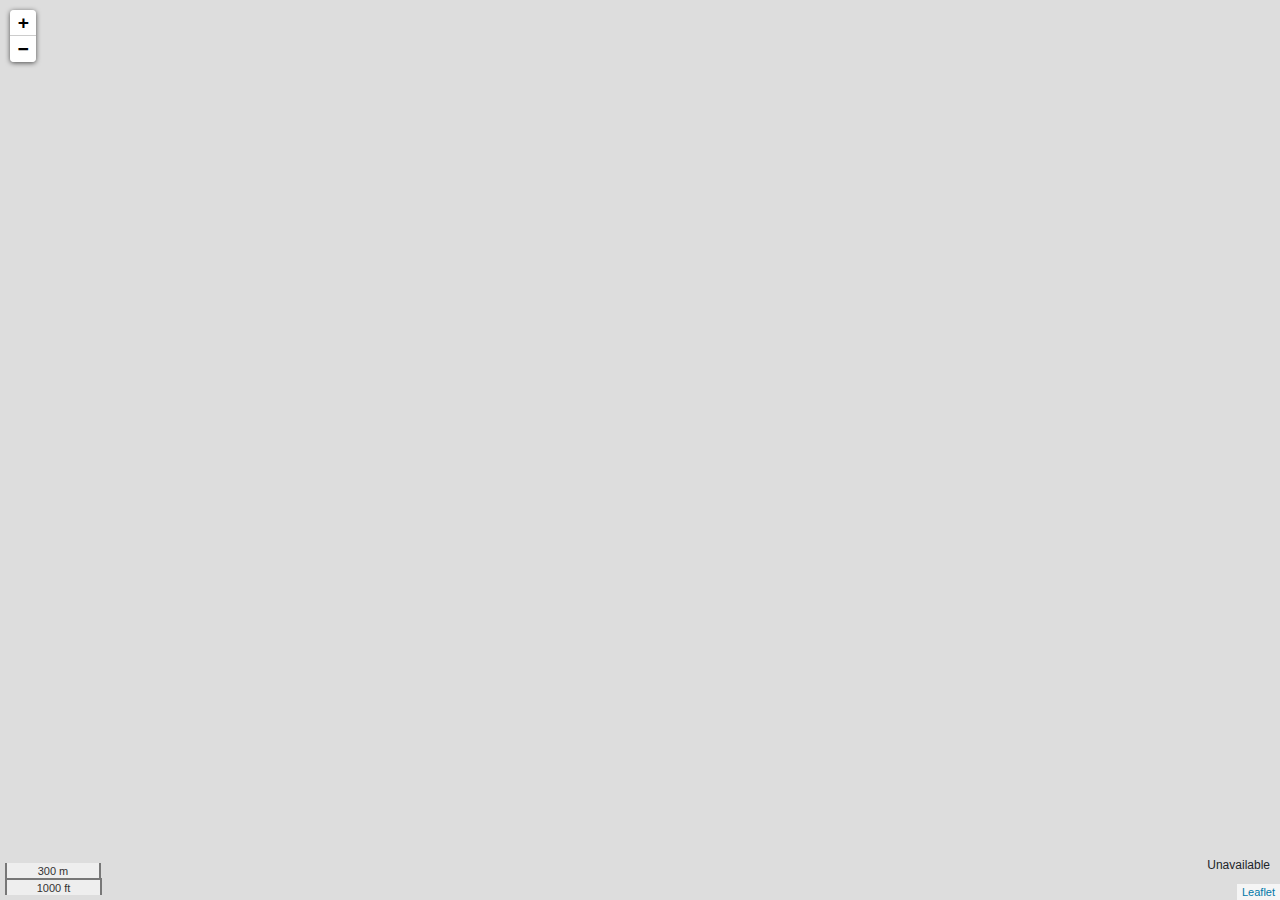
==== src/main/resources/public/siri-xlite-cli/index.html @ 89c077d2 "[DSU] le 03/07/2020" ====
<!doctype html><html lang="en"><head><meta charset="utf-8"/><link rel="shortcut icon" href="./favicon.ico"/><meta name="viewport" content="width=device-width,initial-scale=1"/><meta name="theme-color" content="#000000"/><link rel="manifest" href="./manifest.json"/><title>React App</title><link href="./static/css/2.56f4e5ef.chunk.css" rel="stylesheet"><link href="./static/css/main.af7814a6.chunk.css" rel="stylesheet"></head><body><noscript>You need to enable JavaScript to run this app.</noscript><div id="root"></div><script>!function(l){function e(e){for(var r,t,n=e[0],o=e[1],u=e[2],f=0,i=[];f<n.length;f++)t=n[f],p[t]&&i.push(p[t][0]),p[t]=0;for(r in o)Object.prototype.hasOwnProperty.call(o,r)&&(l[r]=o[r]);for(s&&s(e);i.length;)i.shift()();return c.push.apply(c,u||[]),a()}function a(){for(var e,r=0;r<c.length;r++){for(var t=c[r],n=!0,o=1;o<t.length;o++){var u=t[o];0!==p[u]&&(n=!1)}n&&(c.splice(r--,1),e=f(f.s=t[0]))}return e}var t={},p={1:0},c=[];function f(e){if(t[e])return t[e].exports;var r=t[e]={i:e,l:!1,exports:{}};return l[e].call(r.exports,r,r.exports,f),r.l=!0,r.exports}f.m=l,f.c=t,f.d=function(e,r,t){f.o(e,r)||Object.defineProperty(e,r,{enumerable:!0,get:t})},f.r=function(e){"undefined"!=typeof Symbol&&Symbol.toStringTag&&Object.defineProperty(e,Symbol.toStringTag,{value:"Module"}),Object.defineProperty(e,"__esModule",{value:!0})},f.t=function(r,e){if(1&e&&(r=f(r)),8&e)return r;if(4&e&&"object"==typeof r&&r&&r.__esModule)return r;var t=Object.create(null);if(f.r(t),Object.defineProperty(t,"default",{enumerable:!0,value:r}),2&e&&"string"!=typeof r)for(var n in r)f.d(t,n,function(e){return r[e]}.bind(null,n));return t},f.n=function(e){var r=e&&e.__esModule?function(){return e.default}:function(){return e};return f.d(r,"a",r),r},f.o=function(e,r){return Object.prototype.hasOwnProperty.call(e,r)},f.p="./";var r=window.webpackJsonp=window.webpackJsonp||[],n=r.push.bind(r);r.push=e,r=r.slice();for(var o=0;o<r.length;o++)e(r[o]);var s=n;a()}([])</script><script src="./static/js/2.d2647ab5.chunk.js"></script><script src="./static/js/main.0f7b3282.chunk.js"></script></body></html>
---- src/main/resources/public/siri-xlite-cli/static/css/2.56f4e5ef.chunk.css ----
.leaflet-image-layer,.leaflet-layer,.leaflet-marker-icon,.leaflet-marker-shadow,.leaflet-pane,.leaflet-pane>canvas,.leaflet-pane>svg,.leaflet-tile,.leaflet-tile-container,.leaflet-zoom-box{position:absolute;left:0;top:0}.leaflet-container{overflow:hidden}.leaflet-marker-icon,.leaflet-marker-shadow,.leaflet-tile{-webkit-user-select:none;-moz-user-select:none;-ms-user-select:none;user-select:none;-webkit-user-drag:none}.leaflet-tile::-moz-selection{background:transparent}.leaflet-tile::selection{background:transparent}.leaflet-safari .leaflet-tile{image-rendering:-webkit-optimize-contrast}.leaflet-safari .leaflet-tile-container{width:1600px;height:1600px;-webkit-transform-origin:0 0}.leaflet-marker-icon,.leaflet-marker-shadow{display:block}.leaflet-container .leaflet-marker-pane img,.leaflet-container .leaflet-overlay-pane svg,.leaflet-container .leaflet-shadow-pane img,.leaflet-container .leaflet-tile,.leaflet-container .leaflet-tile-pane img,.leaflet-container img.leaflet-image-layer{max-width:none!important;max-height:none!important}.leaflet-container.leaflet-touch-zoom{touch-action:pan-x pan-y}.leaflet-container.leaflet-touch-drag{touch-action:none;touch-action:pinch-zoom}.leaflet-container.leaflet-touch-drag.leaflet-touch-zoom{touch-action:none}.leaflet-container{-webkit-tap-highlight-color:transparent}.leaflet-container a{-webkit-tap-highlight-color:rgba(51,181,229,.4)}.leaflet-tile{-webkit-filter:inherit;filter:inherit;visibility:hidden}.leaflet-tile-loaded{visibility:inherit}.leaflet-zoom-box{width:0;height:0;box-sizing:border-box;z-index:800}.leaflet-overlay-pane svg{-moz-user-select:none}.leaflet-pane{z-index:400}.leaflet-tile-pane{z-index:200}.leaflet-overlay-pane{z-index:400}.leaflet-shadow-pane{z-index:500}.leaflet-marker-pane{z-index:600}.leaflet-tooltip-pane{z-index:650}.leaflet-popup-pane{z-index:700}.leaflet-map-pane canvas{z-index:100}.leaflet-map-pane svg{z-index:200}.leaflet-vml-shape{width:1px;height:1px}.lvml{behavior:url(#default#VML);display:inline-block;position:absolute}.leaflet-control{position:relative;z-index:800;pointer-events:visiblePainted;pointer-events:auto}.leaflet-bottom,.leaflet-top{position:absolute;z-index:1000;pointer-events:none}.leaflet-top{top:0}.leaflet-right{right:0}.leaflet-bottom{bottom:0}.leaflet-left{left:0}.leaflet-control{float:left;clear:both}.leaflet-right .leaflet-control{float:right}.leaflet-top .leaflet-control{margin-top:10px}.leaflet-bottom .leaflet-control{margin-bottom:10px}.leaflet-left .leaflet-control{margin-left:10px}.leaflet-right .leaflet-control{margin-right:10px}.leaflet-fade-anim .leaflet-tile{will-change:opacity}.leaflet-fade-anim .leaflet-popup{opacity:0;-webkit-transition:opacity .2s linear;transition:opacity .2s linear}.leaflet-fade-anim .leaflet-map-pane .leaflet-popup{opacity:1}.leaflet-zoom-animated{-webkit-transform-origin:0 0;transform-origin:0 0}.leaflet-zoom-anim .leaflet-zoom-animated{will-change:transform;-webkit-transition:-webkit-transform .25s cubic-bezier(0,0,.25,1);transition:-webkit-transform .25s cubic-bezier(0,0,.25,1);transition:transform .25s cubic-bezier(0,0,.25,1);transition:transform .25s cubic-bezier(0,0,.25,1),-webkit-transform .25s cubic-bezier(0,0,.25,1)}.leaflet-pan-anim .leaflet-tile,.leaflet-zoom-anim .leaflet-tile{-webkit-transition:none;transition:none}.leaflet-zoom-anim .leaflet-zoom-hide{visibility:hidden}.leaflet-interactive{cursor:pointer}.leaflet-grab{cursor:-webkit-grab;cursor:grab}.leaflet-crosshair,.leaflet-crosshair .leaflet-interactive{cursor:crosshair}.leaflet-control,.leaflet-popup-pane{cursor:auto}.leaflet-dragging .leaflet-grab,.leaflet-dragging .leaflet-grab .leaflet-interactive,.leaflet-dragging .leaflet-marker-draggable{cursor:move;cursor:-webkit-grabbing;cursor:grabbing}.leaflet-image-layer,.leaflet-marker-icon,.leaflet-marker-shadow,.leaflet-pane>svg path,.leaflet-tile-container{pointer-events:none}.leaflet-image-layer.leaflet-interactive,.leaflet-marker-icon.leaflet-interactive,.leaflet-pane>svg path.leaflet-interactive,svg.leaflet-image-layer.leaflet-interactive path{pointer-events:visiblePainted;pointer-events:auto}.leaflet-container{background:#ddd;outline:0}.leaflet-container a{color:#0078a8}.leaflet-container a.leaflet-active{outline:2px solid orange}.leaflet-zoom-box{border:2px dotted #38f;background:hsla(0,0%,100%,.5)}.leaflet-container{font:12px/1.5 Helvetica Neue,Arial,Helvetica,sans-serif}.leaflet-bar{box-shadow:0 1px 5px rgba(0,0,0,.65);border-radius:4px}.leaflet-bar a,.leaflet-bar a:hover{background-color:#fff;border-bottom:1px solid #ccc;width:26px;height:26px;line-height:26px;display:block;text-align:center;text-decoration:none;color:#000}.leaflet-bar a,.leaflet-control-layers-toggle{background-position:50% 50%;background-repeat:no-repeat;display:block}.leaflet-bar a:hover{background-color:#f4f4f4}.leaflet-bar a:first-child{border-top-left-radius:4px;border-top-right-radius:4px}.leaflet-bar a:last-child{border-bottom-left-radius:4px;border-bottom-right-radius:4px;border-bottom:none}.leaflet-bar a.leaflet-disabled{cursor:default;background-color:#f4f4f4;color:#bbb}.leaflet-touch .leaflet-bar a{width:30px;height:30px;line-height:30px}.leaflet-touch .leaflet-bar a:first-child{border-top-left-radius:2px;border-top-right-radius:2px}.leaflet-touch .leaflet-bar a:last-child{border-bottom-left-radius:2px;border-bottom-right-radius:2px}.leaflet-control-zoom-in,.leaflet-control-zoom-out{font:700 18px Lucida Console,Monaco,monospace;text-indent:1px}.leaflet-touch .leaflet-control-zoom-in,.leaflet-touch .leaflet-control-zoom-out{font-size:22px}.leaflet-control-layers{box-shadow:0 1px 5px rgba(0,0,0,.4);background:#fff;border-radius:5px}.leaflet-control-layers-toggle{background-image:url([data-uri]);width:36px;height:36px}.leaflet-retina .leaflet-control-layers-toggle{background-image:url([data-uri]);background-size:26px 26px}.leaflet-touch .leaflet-control-layers-toggle{width:44px;height:44px}.leaflet-control-layers-expanded .leaflet-control-layers-toggle,.leaflet-control-layers .leaflet-control-layers-list{display:none}.leaflet-control-layers-expanded .leaflet-control-layers-list{display:block;position:relative}.leaflet-control-layers-expanded{padding:6px 10px 6px 6px;color:#333;background:#fff}.leaflet-control-layers-scrollbar{overflow-y:scroll;overflow-x:hidden;padding-right:5px}.leaflet-control-layers-selector{margin-top:2px;position:relative;top:1px}.leaflet-control-layers label{display:block}.leaflet-control-layers-separator{height:0;border-top:1px solid #ddd;margin:5px -10px 5px -6px}.leaflet-default-icon-path{background-image:url([data-uri])}.leaflet-container .leaflet-control-attribution{background:#fff;background:hsla(0,0%,100%,.7);margin:0}.leaflet-control-attribution,.leaflet-control-scale-line{padding:0 5px;color:#333}.leaflet-control-attribution a{text-decoration:none}.leaflet-control-attribution a:hover{text-decoration:underline}.leaflet-container .leaflet-control-attribution,.leaflet-container .leaflet-control-scale{font-size:11px}.leaflet-left .leaflet-control-scale{margin-left:5px}.leaflet-bottom .leaflet-control-scale{margin-bottom:5px}.leaflet-control-scale-line{border:2px solid #777;border-top:none;line-height:1.1;padding:2px 5px 1px;font-size:11px;white-space:nowrap;overflow:hidden;box-sizing:border-box;background:#fff;background:hsla(0,0%,100%,.5)}.leaflet-control-scale-line:not(:first-child){border-top:2px solid #777;border-bottom:none;margin-top:-2px}.leaflet-control-scale-line:not(:first-child):not(:last-child){border-bottom:2px solid #777}.leaflet-touch .leaflet-bar,.leaflet-touch .leaflet-control-attribution,.leaflet-touch .leaflet-control-layers{box-shadow:none}.leaflet-touch .leaflet-bar,.leaflet-touch .leaflet-control-layers{border:2px solid rgba(0,0,0,.2);background-clip:padding-box}.leaflet-popup{position:absolute;text-align:center;margin-bottom:20px}.leaflet-popup-content-wrapper{padding:1px;text-align:left;border-radius:12px}.leaflet-popup-content{margin:13px 19px;line-height:1.4}.leaflet-popup-content p{margin:18px 0}.leaflet-popup-tip-container{width:40px;height:20px;position:absolute;left:50%;margin-left:-20px;overflow:hidden;pointer-events:none}.leaflet-popup-tip{width:17px;height:17px;padding:1px;margin:-10px auto 0;-webkit-transform:rotate(45deg);transform:rotate(45deg)}.leaflet-popup-content-wrapper,.leaflet-popup-tip{background:#fff;color:#333;box-shadow:0 3px 14px rgba(0,0,0,.4)}.leaflet-container a.leaflet-popup-close-button{position:absolute;top:0;right:0;padding:4px 4px 0 0;border:none;text-align:center;width:18px;height:14px;font:16px/14px Tahoma,Verdana,sans-serif;color:#c3c3c3;text-decoration:none;font-weight:700;background:transparent}.leaflet-container a.leaflet-popup-close-button:hover{color:#999}.leaflet-popup-scrolled{overflow:auto;border-bottom:1px solid #ddd;border-top:1px solid #ddd}.leaflet-oldie .leaflet-popup-content-wrapper{zoom:1}.leaflet-oldie .leaflet-popup-tip{width:24px;margin:0 auto;-ms-filter:"progid:DXImageTransform.Microsoft.Matrix(M11=0.70710678, M12=0.70710678, M21=-0.70710678, M22=0.70710678)";filter:progid:DXImageTransform.Microsoft.Matrix(M11=0.70710678,M12=0.70710678,M21=-0.70710678,M22=0.70710678)}.leaflet-oldie .leaflet-popup-tip-container{margin-top:-1px}.leaflet-oldie .leaflet-control-layers,.leaflet-oldie .leaflet-control-zoom,.leaflet-oldie .leaflet-popup-content-wrapper,.leaflet-oldie .leaflet-popup-tip{border:1px solid #999}.leaflet-div-icon{background:#fff;border:1px solid #666}.leaflet-tooltip{position:absolute;padding:6px;background-color:#fff;border:1px solid #fff;border-radius:3px;color:#222;white-space:nowrap;-webkit-user-select:none;-moz-user-select:none;-ms-user-select:none;user-select:none;pointer-events:none;box-shadow:0 1px 3px rgba(0,0,0,.4)}.leaflet-tooltip.leaflet-clickable{cursor:pointer;pointer-events:auto}.leaflet-tooltip-bottom:before,.leaflet-tooltip-left:before,.leaflet-tooltip-right:before,.leaflet-tooltip-top:before{position:absolute;pointer-events:none;border:6px solid transparent;background:transparent;content:""}.leaflet-tooltip-bottom{margin-top:6px}.leaflet-tooltip-top{margin-top:-6px}.leaflet-tooltip-bottom:before,.leaflet-tooltip-top:before{left:50%;margin-left:-6px}.leaflet-tooltip-top:before{bottom:0;margin-bottom:-12px;border-top-color:#fff}.leaflet-tooltip-bottom:before{top:0;margin-top:-12px;margin-left:-6px;border-bottom-color:#fff}.leaflet-tooltip-left{margin-left:-6px}.leaflet-tooltip-right{margin-left:6px}.leaflet-tooltip-left:before,.leaflet-tooltip-right:before{top:50%;margin-top:-6px}.leaflet-tooltip-left:before{right:0;margin-right:-12px;border-left-color:#fff}.leaflet-tooltip-right:before{left:0;margin-left:-12px;border-right-color:#fff}

/*!
 * Bootstrap v4.5.0 (https://getbootstrap.com/)
 * Copyright 2011-2020 The Bootstrap Authors
 * Copyright 2011-2020 Twitter, Inc.
 * Licensed under MIT (https://github.com/twbs/bootstrap/blob/master/LICENSE)
 */:root{--blue:#007bff;--indigo:#6610f2;--purple:#6f42c1;--pink:#e83e8c;--red:#dc3545;--orange:#fd7e14;--yellow:#ffc107;--green:#28a745;--teal:#20c997;--cyan:#17a2b8;--white:#fff;--gray:#6c757d;--gray-dark:#343a40;--primary:#007bff;--secondary:#6c757d;--success:#28a745;--info:#17a2b8;--warning:#ffc107;--danger:#dc3545;--light:#f8f9fa;--dark:#343a40;--breakpoint-xs:0;--breakpoint-sm:576px;--breakpoint-md:768px;--breakpoint-lg:992px;--breakpoint-xl:1200px;--font-family-sans-serif:-apple-system,BlinkMacSystemFont,"Segoe UI",Roboto,"Helvetica Neue",Arial,"Noto Sans",sans-serif,"Apple Color Emoji","Segoe UI Emoji","Segoe UI Symbol","Noto Color Emoji";--font-family-monospace:SFMono-Regular,Menlo,Monaco,Consolas,"Liberation Mono","Courier New",monospace}*,:after,:before{box-sizing:border-box}html{font-family:sans-serif;line-height:1.15;-webkit-text-size-adjust:100%;-webkit-tap-highlight-color:rgba(0,0,0,0)}article,aside,figcaption,figure,footer,header,hgroup,main,nav,section{display:block}body{margin:0;font-family:-apple-system,BlinkMacSystemFont,Segoe UI,Roboto,Helvetica Neue,Arial,Noto Sans,sans-serif,Apple Color Emoji,Segoe UI Emoji,Segoe UI Symbol,Noto Color Emoji;font-size:1rem;font-weight:400;line-height:1.5;color:#212529;text-align:left;background-color:#fff}[tabindex="-1"]:focus:not(:focus-visible){outline:0!important}hr{box-sizing:content-box;height:0;overflow:visible}h1,h2,h3,h4,h5,h6{margin-top:0;margin-bottom:.5rem}p{margin-top:0;margin-bottom:1rem}abbr[data-original-title],abbr[title]{text-decoration:underline;-webkit-text-decoration:underline dotted;text-decoration:underline dotted;cursor:help;border-bottom:0;-webkit-text-decoration-skip-ink:none;text-decoration-skip-ink:none}address{font-style:normal;line-height:inherit}address,dl,ol,ul{margin-bottom:1rem}dl,ol,ul{margin-top:0}ol ol,ol ul,ul ol,ul ul{margin-bottom:0}dt{font-weight:700}dd{margin-bottom:.5rem;margin-left:0}blockquote{margin:0 0 1rem}b,strong{font-weight:bolder}small{font-size:80%}sub,sup{position:relative;font-size:75%;line-height:0;vertical-align:baseline}sub{bottom:-.25em}sup{top:-.5em}a{color:#007bff;text-decoration:none;background-color:transparent}a:hover{color:#0056b3;text-decoration:underline}a:not([href]),a:not([href]):hover{color:inherit;text-decoration:none}code,kbd,pre,samp{font-family:SFMono-Regular,Menlo,Monaco,Consolas,Liberation Mono,Courier New,monospace;font-size:1em}pre{margin-top:0;margin-bottom:1rem;overflow:auto;-ms-overflow-style:scrollbar}figure{margin:0 0 1rem}img{border-style:none}img,svg{vertical-align:middle}svg{overflow:hidden}table{border-collapse:collapse}caption{padding-top:.75rem;padding-bottom:.75rem;color:#6c757d;text-align:left;caption-side:bottom}th{text-align:inherit}label{display:inline-block;margin-bottom:.5rem}button{border-radius:0}button:focus{outline:1px dotted;outline:5px auto -webkit-focus-ring-color}button,input,optgroup,select,textarea{margin:0;font-family:inherit;font-size:inherit;line-height:inherit}button,input{overflow:visible}button,select{text-transform:none}[role=button]{cursor:pointer}select{word-wrap:normal}[type=button],[type=reset],[type=submit],button{-webkit-appearance:button}[type=button]:not(:disabled),[type=reset]:not(:disabled),[type=submit]:not(:disabled),button:not(:disabled){cursor:pointer}[type=button]::-moz-focus-inner,[type=reset]::-moz-focus-inner,[type=submit]::-moz-focus-inner,button::-moz-focus-inner{padding:0;border-style:none}input[type=checkbox],input[type=radio]{box-sizing:border-box;padding:0}textarea{overflow:auto;resize:vertical}fieldset{min-width:0;padding:0;margin:0;border:0}legend{display:block;width:100%;max-width:100%;padding:0;margin-bottom:.5rem;font-size:1.5rem;line-height:inherit;color:inherit;white-space:normal}progress{vertical-align:baseline}[type=number]::-webkit-inner-spin-button,[type=number]::-webkit-outer-spin-button{height:auto}[type=search]{outline-offset:-2px;-webkit-appearance:none}[type=search]::-webkit-search-decoration{-webkit-appearance:none}::-webkit-file-upload-button{font:inherit;-webkit-appearance:button}output{display:inline-block}summary{display:list-item;cursor:pointer}template{display:none}[hidden]{display:none!important}.h1,.h2,.h3,.h4,.h5,.h6,h1,h2,h3,h4,h5,h6{margin-bottom:.5rem;font-weight:500;line-height:1.2}.h1,h1{font-size:2.5rem}.h2,h2{font-size:2rem}.h3,h3{font-size:1.75rem}.h4,h4{font-size:1.5rem}.h5,h5{font-size:1.25rem}.h6,h6{font-size:1rem}.lead{font-size:1.25rem;font-weight:300}.display-1{font-size:6rem}.display-1,.display-2{font-weight:300;line-height:1.2}.display-2{font-size:5.5rem}.display-3{font-size:4.5rem}.display-3,.display-4{font-weight:300;line-height:1.2}.display-4{font-size:3.5rem}hr{margin-top:1rem;margin-bottom:1rem;border:0;border-top:1px solid rgba(0,0,0,.1)}.small,small{font-size:80%;font-weight:400}.mark,mark{padding:.2em;background-color:#fcf8e3}.list-inline,.list-unstyled{padding-left:0;list-style:none}.list-inline-item{display:inline-block}.list-inline-item:not(:last-child){margin-right:.5rem}.initialism{font-size:90%;text-transform:uppercase}.blockquote{margin-bottom:1rem;font-size:1.25rem}.blockquote-footer{display:block;font-size:80%;color:#6c757d}.blockquote-footer:before{content:"\2014\00A0"}.img-fluid,.img-thumbnail{max-width:100%;height:auto}.img-thumbnail{padding:.25rem;background-color:#fff;border:1px solid #dee2e6;border-radius:.25rem}.figure{display:inline-block}.figure-img{margin-bottom:.5rem;line-height:1}.figure-caption{font-size:90%;color:#6c757d}code{font-size:87.5%;color:#e83e8c;word-wrap:break-word}a>code{color:inherit}kbd{padding:.2rem .4rem;font-size:87.5%;color:#fff;background-color:#212529;border-radius:.2rem}kbd kbd{padding:0;font-size:100%;font-weight:700}pre{display:block;font-size:87.5%;color:#212529}pre code{font-size:inherit;color:inherit;word-break:normal}.pre-scrollable{max-height:340px;overflow-y:scroll}.container{width:100%;padding-right:15px;padding-left:15px;margin-right:auto;margin-left:auto}@media (min-width:576px){.container{max-width:540px}}@media (min-width:768px){.container{max-width:720px}}@media (min-width:992px){.container{max-width:960px}}@media (min-width:1200px){.container{max-width:1140px}}.container-fluid,.container-lg,.container-md,.container-sm,.container-xl{width:100%;padding-right:15px;padding-left:15px;margin-right:auto;margin-left:auto}@media (min-width:576px){.container,.container-sm{max-width:540px}}@media (min-width:768px){.container,.container-md,.container-sm{max-width:720px}}@media (min-width:992px){.container,.container-lg,.container-md,.container-sm{max-width:960px}}@media (min-width:1200px){.container,.container-lg,.container-md,.container-sm,.container-xl{max-width:1140px}}.row{display:flex;flex-wrap:wrap;margin-right:-15px;margin-left:-15px}.no-gutters{margin-right:0;margin-left:0}.no-gutters>.col,.no-gutters>[class*=col-]{padding-right:0;padding-left:0}.col,.col-1,.col-2,.col-3,.col-4,.col-5,.col-6,.col-7,.col-8,.col-9,.col-10,.col-11,.col-12,.col-auto,.col-lg,.col-lg-1,.col-lg-2,.col-lg-3,.col-lg-4,.col-lg-5,.col-lg-6,.col-lg-7,.col-lg-8,.col-lg-9,.col-lg-10,.col-lg-11,.col-lg-12,.col-lg-auto,.col-md,.col-md-1,.col-md-2,.col-md-3,.col-md-4,.col-md-5,.col-md-6,.col-md-7,.col-md-8,.col-md-9,.col-md-10,.col-md-11,.col-md-12,.col-md-auto,.col-sm,.col-sm-1,.col-sm-2,.col-sm-3,.col-sm-4,.col-sm-5,.col-sm-6,.col-sm-7,.col-sm-8,.col-sm-9,.col-sm-10,.col-sm-11,.col-sm-12,.col-sm-auto,.col-xl,.col-xl-1,.col-xl-2,.col-xl-3,.col-xl-4,.col-xl-5,.col-xl-6,.col-xl-7,.col-xl-8,.col-xl-9,.col-xl-10,.col-xl-11,.col-xl-12,.col-xl-auto{position:relative;width:100%;padding-right:15px;padding-left:15px}.col{flex-basis:0;flex-grow:1;min-width:0;max-width:100%}.row-cols-1>*{flex:0 0 100%;max-width:100%}.row-cols-2>*{flex:0 0 50%;max-width:50%}.row-cols-3>*{flex:0 0 33.333333%;max-width:33.333333%}.row-cols-4>*{flex:0 0 25%;max-width:25%}.row-cols-5>*{flex:0 0 20%;max-width:20%}.row-cols-6>*{flex:0 0 16.666667%;max-width:16.666667%}.col-auto{flex:0 0 auto;width:auto;max-width:100%}.col-1{flex:0 0 8.333333%;max-width:8.333333%}.col-2{flex:0 0 16.666667%;max-width:16.666667%}.col-3{flex:0 0 25%;max-width:25%}.col-4{flex:0 0 33.333333%;max-width:33.333333%}.col-5{flex:0 0 41.666667%;max-width:41.666667%}.col-6{flex:0 0 50%;max-width:50%}.col-7{flex:0 0 58.333333%;max-width:58.333333%}.col-8{flex:0 0 66.666667%;max-width:66.666667%}.col-9{flex:0 0 75%;max-width:75%}.col-10{flex:0 0 83.333333%;max-width:83.333333%}.col-11{flex:0 0 91.666667%;max-width:91.666667%}.col-12{flex:0 0 100%;max-width:100%}.order-first{order:-1}.order-last{order:13}.order-0{order:0}.order-1{order:1}.order-2{order:2}.order-3{order:3}.order-4{order:4}.order-5{order:5}.order-6{order:6}.order-7{order:7}.order-8{order:8}.order-9{order:9}.order-10{order:10}.order-11{order:11}.order-12{order:12}.offset-1{margin-left:8.333333%}.offset-2{margin-left:16.666667%}.offset-3{margin-left:25%}.offset-4{margin-left:33.333333%}.offset-5{margin-left:41.666667%}.offset-6{margin-left:50%}.offset-7{margin-left:58.333333%}.offset-8{margin-left:66.666667%}.offset-9{margin-left:75%}.offset-10{margin-left:83.333333%}.offset-11{margin-left:91.666667%}@media (min-width:576px){.col-sm{flex-basis:0;flex-grow:1;min-width:0;max-width:100%}.row-cols-sm-1>*{flex:0 0 100%;max-width:100%}.row-cols-sm-2>*{flex:0 0 50%;max-width:50%}.row-cols-sm-3>*{flex:0 0 33.333333%;max-width:33.333333%}.row-cols-sm-4>*{flex:0 0 25%;max-width:25%}.row-cols-sm-5>*{flex:0 0 20%;max-width:20%}.row-cols-sm-6>*{flex:0 0 16.666667%;max-width:16.666667%}.col-sm-auto{flex:0 0 auto;width:auto;max-width:100%}.col-sm-1{flex:0 0 8.333333%;max-width:8.333333%}.col-sm-2{flex:0 0 16.666667%;max-width:16.666667%}.col-sm-3{flex:0 0 25%;max-width:25%}.col-sm-4{flex:0 0 33.333333%;max-width:33.333333%}.col-sm-5{flex:0 0 41.666667%;max-width:41.666667%}.col-sm-6{flex:0 0 50%;max-width:50%}.col-sm-7{flex:0 0 58.333333%;max-width:58.333333%}.col-sm-8{flex:0 0 66.666667%;max-width:66.666667%}.col-sm-9{flex:0 0 75%;max-width:75%}.col-sm-10{flex:0 0 83.333333%;max-width:83.333333%}.col-sm-11{flex:0 0 91.666667%;max-width:91.666667%}.col-sm-12{flex:0 0 100%;max-width:100%}.order-sm-first{order:-1}.order-sm-last{order:13}.order-sm-0{order:0}.order-sm-1{order:1}.order-sm-2{order:2}.order-sm-3{order:3}.order-sm-4{order:4}.order-sm-5{order:5}.order-sm-6{order:6}.order-sm-7{order:7}.order-sm-8{order:8}.order-sm-9{order:9}.order-sm-10{order:10}.order-sm-11{order:11}.order-sm-12{order:12}.offset-sm-0{margin-left:0}.offset-sm-1{margin-left:8.333333%}.offset-sm-2{margin-left:16.666667%}.offset-sm-3{margin-left:25%}.offset-sm-4{margin-left:33.333333%}.offset-sm-5{margin-left:41.666667%}.offset-sm-6{margin-left:50%}.offset-sm-7{margin-left:58.333333%}.offset-sm-8{margin-left:66.666667%}.offset-sm-9{margin-left:75%}.offset-sm-10{margin-left:83.333333%}.offset-sm-11{margin-left:91.666667%}}@media (min-width:768px){.col-md{flex-basis:0;flex-grow:1;min-width:0;max-width:100%}.row-cols-md-1>*{flex:0 0 100%;max-width:100%}.row-cols-md-2>*{flex:0 0 50%;max-width:50%}.row-cols-md-3>*{flex:0 0 33.333333%;max-width:33.333333%}.row-cols-md-4>*{flex:0 0 25%;max-width:25%}.row-cols-md-5>*{flex:0 0 20%;max-width:20%}.row-cols-md-6>*{flex:0 0 16.666667%;max-width:16.666667%}.col-md-auto{flex:0 0 auto;width:auto;max-width:100%}.col-md-1{flex:0 0 8.333333%;max-width:8.333333%}.col-md-2{flex:0 0 16.666667%;max-width:16.666667%}.col-md-3{flex:0 0 25%;max-width:25%}.col-md-4{flex:0 0 33.333333%;max-width:33.333333%}.col-md-5{flex:0 0 41.666667%;max-width:41.666667%}.col-md-6{flex:0 0 50%;max-width:50%}.col-md-7{flex:0 0 58.333333%;max-width:58.333333%}.col-md-8{flex:0 0 66.666667%;max-width:66.666667%}.col-md-9{flex:0 0 75%;max-width:75%}.col-md-10{flex:0 0 83.333333%;max-width:83.333333%}.col-md-11{flex:0 0 91.666667%;max-width:91.666667%}.col-md-12{flex:0 0 100%;max-width:100%}.order-md-first{order:-1}.order-md-last{order:13}.order-md-0{order:0}.order-md-1{order:1}.order-md-2{order:2}.order-md-3{order:3}.order-md-4{order:4}.order-md-5{order:5}.order-md-6{order:6}.order-md-7{order:7}.order-md-8{order:8}.order-md-9{order:9}.order-md-10{order:10}.order-md-11{order:11}.order-md-12{order:12}.offset-md-0{margin-left:0}.offset-md-1{margin-left:8.333333%}.offset-md-2{margin-left:16.666667%}.offset-md-3{margin-left:25%}.offset-md-4{margin-left:33.333333%}.offset-md-5{margin-left:41.666667%}.offset-md-6{margin-left:50%}.offset-md-7{margin-left:58.333333%}.offset-md-8{margin-left:66.666667%}.offset-md-9{margin-left:75%}.offset-md-10{margin-left:83.333333%}.offset-md-11{margin-left:91.666667%}}@media (min-width:992px){.col-lg{flex-basis:0;flex-grow:1;min-width:0;max-width:100%}.row-cols-lg-1>*{flex:0 0 100%;max-width:100%}.row-cols-lg-2>*{flex:0 0 50%;max-width:50%}.row-cols-lg-3>*{flex:0 0 33.333333%;max-width:33.333333%}.row-cols-lg-4>*{flex:0 0 25%;max-width:25%}.row-cols-lg-5>*{flex:0 0 20%;max-width:20%}.row-cols-lg-6>*{flex:0 0 16.666667%;max-width:16.666667%}.col-lg-auto{flex:0 0 auto;width:auto;max-width:100%}.col-lg-1{flex:0 0 8.333333%;max-width:8.333333%}.col-lg-2{flex:0 0 16.666667%;max-width:16.666667%}.col-lg-3{flex:0 0 25%;max-width:25%}.col-lg-4{flex:0 0 33.333333%;max-width:33.333333%}.col-lg-5{flex:0 0 41.666667%;max-width:41.666667%}.col-lg-6{flex:0 0 50%;max-width:50%}.col-lg-7{flex:0 0 58.333333%;max-width:58.333333%}.col-lg-8{flex:0 0 66.666667%;max-width:66.666667%}.col-lg-9{flex:0 0 75%;max-width:75%}.col-lg-10{flex:0 0 83.333333%;max-width:83.333333%}.col-lg-11{flex:0 0 91.666667%;max-width:91.666667%}.col-lg-12{flex:0 0 100%;max-width:100%}.order-lg-first{order:-1}.order-lg-last{order:13}.order-lg-0{order:0}.order-lg-1{order:1}.order-lg-2{order:2}.order-lg-3{order:3}.order-lg-4{order:4}.order-lg-5{order:5}.order-lg-6{order:6}.order-lg-7{order:7}.order-lg-8{order:8}.order-lg-9{order:9}.order-lg-10{order:10}.order-lg-11{order:11}.order-lg-12{order:12}.offset-lg-0{margin-left:0}.offset-lg-1{margin-left:8.333333%}.offset-lg-2{margin-left:16.666667%}.offset-lg-3{margin-left:25%}.offset-lg-4{margin-left:33.333333%}.offset-lg-5{margin-left:41.666667%}.offset-lg-6{margin-left:50%}.offset-lg-7{margin-left:58.333333%}.offset-lg-8{margin-left:66.666667%}.offset-lg-9{margin-left:75%}.offset-lg-10{margin-left:83.333333%}.offset-lg-11{margin-left:91.666667%}}@media (min-width:1200px){.col-xl{flex-basis:0;flex-grow:1;min-width:0;max-width:100%}.row-cols-xl-1>*{flex:0 0 100%;max-width:100%}.row-cols-xl-2>*{flex:0 0 50%;max-width:50%}.row-cols-xl-3>*{flex:0 0 33.333333%;max-width:33.333333%}.row-cols-xl-4>*{flex:0 0 25%;max-width:25%}.row-cols-xl-5>*{flex:0 0 20%;max-width:20%}.row-cols-xl-6>*{flex:0 0 16.666667%;max-width:16.666667%}.col-xl-auto{flex:0 0 auto;width:auto;max-width:100%}.col-xl-1{flex:0 0 8.333333%;max-width:8.333333%}.col-xl-2{flex:0 0 16.666667%;max-width:16.666667%}.col-xl-3{flex:0 0 25%;max-width:25%}.col-xl-4{flex:0 0 33.333333%;max-width:33.333333%}.col-xl-5{flex:0 0 41.666667%;max-width:41.666667%}.col-xl-6{flex:0 0 50%;max-width:50%}.col-xl-7{flex:0 0 58.333333%;max-width:58.333333%}.col-xl-8{flex:0 0 66.666667%;max-width:66.666667%}.col-xl-9{flex:0 0 75%;max-width:75%}.col-xl-10{flex:0 0 83.333333%;max-width:83.333333%}.col-xl-11{flex:0 0 91.666667%;max-width:91.666667%}.col-xl-12{flex:0 0 100%;max-width:100%}.order-xl-first{order:-1}.order-xl-last{order:13}.order-xl-0{order:0}.order-xl-1{order:1}.order-xl-2{order:2}.order-xl-3{order:3}.order-xl-4{order:4}.order-xl-5{order:5}.order-xl-6{order:6}.order-xl-7{order:7}.order-xl-8{order:8}.order-xl-9{order:9}.order-xl-10{order:10}.order-xl-11{order:11}.order-xl-12{order:12}.offset-xl-0{margin-left:0}.offset-xl-1{margin-left:8.333333%}.offset-xl-2{margin-left:16.666667%}.offset-xl-3{margin-left:25%}.offset-xl-4{margin-left:33.333333%}.offset-xl-5{margin-left:41.666667%}.offset-xl-6{margin-left:50%}.offset-xl-7{margin-left:58.333333%}.offset-xl-8{margin-left:66.666667%}.offset-xl-9{margin-left:75%}.offset-xl-10{margin-left:83.333333%}.offset-xl-11{margin-left:91.666667%}}.table{width:100%;margin-bottom:1rem;color:#212529}.table td,.table th{padding:.75rem;vertical-align:top;border-top:1px solid #dee2e6}.table thead th{vertical-align:bottom;border-bottom:2px solid #dee2e6}.table tbody+tbody{border-top:2px solid #dee2e6}.table-sm td,.table-sm th{padding:.3rem}.table-bordered,.table-bordered td,.table-bordered th{border:1px solid #dee2e6}.table-bordered thead td,.table-bordered thead th{border-bottom-width:2px}.table-borderless tbody+tbody,.table-borderless td,.table-borderless th,.table-borderless thead th{border:0}.table-striped tbody tr:nth-of-type(odd){background-color:rgba(0,0,0,.05)}.table-hover tbody tr:hover{color:#212529;background-color:rgba(0,0,0,.075)}.table-primary,.table-primary>td,.table-primary>th{background-color:#b8daff}.table-primary tbody+tbody,.table-primary td,.table-primary th,.table-primary thead th{border-color:#7abaff}.table-hover .table-primary:hover,.table-hover .table-primary:hover>td,.table-hover .table-primary:hover>th{background-color:#9fcdff}.table-secondary,.table-secondary>td,.table-secondary>th{background-color:#d6d8db}.table-secondary tbody+tbody,.table-secondary td,.table-secondary th,.table-secondary thead th{border-color:#b3b7bb}.table-hover .table-secondary:hover,.table-hover .table-secondary:hover>td,.table-hover .table-secondary:hover>th{background-color:#c8cbcf}.table-success,.table-success>td,.table-success>th{background-color:#c3e6cb}.table-success tbody+tbody,.table-success td,.table-success th,.table-success thead th{border-color:#8fd19e}.table-hover .table-success:hover,.table-hover .table-success:hover>td,.table-hover .table-success:hover>th{background-color:#b1dfbb}.table-info,.table-info>td,.table-info>th{background-color:#bee5eb}.table-info tbody+tbody,.table-info td,.table-info th,.table-info thead th{border-color:#86cfda}.table-hover .table-info:hover,.table-hover .table-info:hover>td,.table-hover .table-info:hover>th{background-color:#abdde5}.table-warning,.table-warning>td,.table-warning>th{background-color:#ffeeba}.table-warning tbody+tbody,.table-warning td,.table-warning th,.table-warning thead th{border-color:#ffdf7e}.table-hover .table-warning:hover,.table-hover .table-warning:hover>td,.table-hover .table-warning:hover>th{background-color:#ffe8a1}.table-danger,.table-danger>td,.table-danger>th{background-color:#f5c6cb}.table-danger tbody+tbody,.table-danger td,.table-danger th,.table-danger thead th{border-color:#ed969e}.table-hover .table-danger:hover,.table-hover .table-danger:hover>td,.table-hover .table-danger:hover>th{background-color:#f1b0b7}.table-light,.table-light>td,.table-light>th{background-color:#fdfdfe}.table-light tbody+tbody,.table-light td,.table-light th,.table-light thead th{border-color:#fbfcfc}.table-hover .table-light:hover,.table-hover .table-light:hover>td,.table-hover .table-light:hover>th{background-color:#ececf6}.table-dark,.table-dark>td,.table-dark>th{background-color:#c6c8ca}.table-dark tbody+tbody,.table-dark td,.table-dark th,.table-dark thead th{border-color:#95999c}.table-hover .table-dark:hover,.table-hover .table-dark:hover>td,.table-hover .table-dark:hover>th{background-color:#b9bbbe}.table-active,.table-active>td,.table-active>th,.table-hover .table-active:hover,.table-hover .table-active:hover>td,.table-hover .table-active:hover>th{background-color:rgba(0,0,0,.075)}.table .thead-dark th{color:#fff;background-color:#343a40;border-color:#454d55}.table .thead-light th{color:#495057;background-color:#e9ecef;border-color:#dee2e6}.table-dark{color:#fff;background-color:#343a40}.table-dark td,.table-dark th,.table-dark thead th{border-color:#454d55}.table-dark.table-bordered{border:0}.table-dark.table-striped tbody tr:nth-of-type(odd){background-color:hsla(0,0%,100%,.05)}.table-dark.table-hover tbody tr:hover{color:#fff;background-color:hsla(0,0%,100%,.075)}@media (max-width:575.98px){.table-responsive-sm{display:block;width:100%;overflow-x:auto;-webkit-overflow-scrolling:touch}.table-responsive-sm>.table-bordered{border:0}}@media (max-width:767.98px){.table-responsive-md{display:block;width:100%;overflow-x:auto;-webkit-overflow-scrolling:touch}.table-responsive-md>.table-bordered{border:0}}@media (max-width:991.98px){.table-responsive-lg{display:block;width:100%;overflow-x:auto;-webkit-overflow-scrolling:touch}.table-responsive-lg>.table-bordered{border:0}}@media (max-width:1199.98px){.table-responsive-xl{display:block;width:100%;overflow-x:auto;-webkit-overflow-scrolling:touch}.table-responsive-xl>.table-bordered{border:0}}.table-responsive{display:block;width:100%;overflow-x:auto;-webkit-overflow-scrolling:touch}.table-responsive>.table-bordered{border:0}.form-control{display:block;width:100%;height:calc(1.5em + .75rem + 2px);padding:.375rem .75rem;font-size:1rem;font-weight:400;line-height:1.5;color:#495057;background-color:#fff;background-clip:padding-box;border:1px solid #ced4da;border-radius:.25rem;-webkit-transition:border-color .15s ease-in-out,box-shadow .15s ease-in-out;transition:border-color .15s ease-in-out,box-shadow .15s ease-in-out}@media (prefers-reduced-motion:reduce){.form-control{-webkit-transition:none;transition:none}}.form-control::-ms-expand{background-color:transparent;border:0}.form-control:-moz-focusring{color:transparent;text-shadow:0 0 0 #495057}.form-control:focus{color:#495057;background-color:#fff;border-color:#80bdff;outline:0;box-shadow:0 0 0 .2rem rgba(0,123,255,.25)}.form-control::-webkit-input-placeholder{color:#6c757d;opacity:1}.form-control::-moz-placeholder{color:#6c757d;opacity:1}.form-control:-ms-input-placeholder{color:#6c757d;opacity:1}.form-control::-ms-input-placeholder{color:#6c757d;opacity:1}.form-control::placeholder{color:#6c757d;opacity:1}.form-control:disabled,.form-control[readonly]{background-color:#e9ecef;opacity:1}input[type=date].form-control,input[type=datetime-local].form-control,input[type=month].form-control,input[type=time].form-control{-webkit-appearance:none;-moz-appearance:none;appearance:none}select.form-control:focus::-ms-value{color:#495057;background-color:#fff}.form-control-file,.form-control-range{display:block;width:100%}.col-form-label{padding-top:calc(.375rem + 1px);padding-bottom:calc(.375rem + 1px);margin-bottom:0;font-size:inherit;line-height:1.5}.col-form-label-lg{padding-top:calc(.5rem + 1px);padding-bottom:calc(.5rem + 1px);font-size:1.25rem;line-height:1.5}.col-form-label-sm{padding-top:calc(.25rem + 1px);padding-bottom:calc(.25rem + 1px);font-size:.875rem;line-height:1.5}.form-control-plaintext{display:block;width:100%;padding:.375rem 0;margin-bottom:0;font-size:1rem;line-height:1.5;color:#212529;background-color:transparent;border:solid transparent;border-width:1px 0}.form-control-plaintext.form-control-lg,.form-control-plaintext.form-control-sm{padding-right:0;padding-left:0}.form-control-sm{height:calc(1.5em + .5rem + 2px);padding:.25rem .5rem;font-size:.875rem;line-height:1.5;border-radius:.2rem}.form-control-lg{height:calc(1.5em + 1rem + 2px);padding:.5rem 1rem;font-size:1.25rem;line-height:1.5;border-radius:.3rem}select.form-control[multiple],select.form-control[size],textarea.form-control{height:auto}.form-group{margin-bottom:1rem}.form-text{display:block;margin-top:.25rem}.form-row{display:flex;flex-wrap:wrap;margin-right:-5px;margin-left:-5px}.form-row>.col,.form-row>[class*=col-]{padding-right:5px;padding-left:5px}.form-check{position:relative;display:block;padding-left:1.25rem}.form-check-input{position:absolute;margin-top:.3rem;margin-left:-1.25rem}.form-check-input:disabled~.form-check-label,.form-check-input[disabled]~.form-check-label{color:#6c757d}.form-check-label{margin-bottom:0}.form-check-inline{display:inline-flex;align-items:center;padding-left:0;margin-right:.75rem}.form-check-inline .form-check-input{position:static;margin-top:0;margin-right:.3125rem;margin-left:0}.valid-feedback{display:none;width:100%;margin-top:.25rem;font-size:80%;color:#28a745}.valid-tooltip{position:absolute;top:100%;z-index:5;display:none;max-width:100%;padding:.25rem .5rem;margin-top:.1rem;font-size:.875rem;line-height:1.5;color:#fff;background-color:rgba(40,167,69,.9);border-radius:.25rem}.is-valid~.valid-feedback,.is-valid~.valid-tooltip,.was-validated :valid~.valid-feedback,.was-validated :valid~.valid-tooltip{display:block}.form-control.is-valid,.was-validated .form-control:valid{border-color:#28a745;padding-right:calc(1.5em + .75rem);background-image:url("data:image/svg+xml;charset=utf-8,%3Csvg xmlns='http://www.w3.org/2000/svg' width='8' height='8'%3E%3Cpath fill='%2328a745' d='M2.3 6.73L.6 4.53c-.4-1.04.46-1.4 1.1-.8l1.1 1.4 3.4-3.8c.6-.63 1.6-.27 1.2.7l-4 4.6c-.43.5-.8.4-1.1.1z'/%3E%3C/svg%3E");background-repeat:no-repeat;background-position:right calc(.375em + .1875rem) center;background-size:calc(.75em + .375rem) calc(.75em + .375rem)}.form-control.is-valid:focus,.was-validated .form-control:valid:focus{border-color:#28a745;box-shadow:0 0 0 .2rem rgba(40,167,69,.25)}.was-validated textarea.form-control:valid,textarea.form-control.is-valid{padding-right:calc(1.5em + .75rem);background-position:top calc(.375em + .1875rem) right calc(.375em + .1875rem)}.custom-select.is-valid,.was-validated .custom-select:valid{border-color:#28a745;padding-right:calc(.75em + 2.3125rem);background:url("data:image/svg+xml;charset=utf-8,%3Csvg xmlns='http://www.w3.org/2000/svg' width='4' height='5'%3E%3Cpath fill='%23343a40' d='M2 0L0 2h4zm0 5L0 3h4z'/%3E%3C/svg%3E") no-repeat right .75rem center/8px 10px,url("data:image/svg+xml;charset=utf-8,%3Csvg xmlns='http://www.w3.org/2000/svg' width='8' height='8'%3E%3Cpath fill='%2328a745' d='M2.3 6.73L.6 4.53c-.4-1.04.46-1.4 1.1-.8l1.1 1.4 3.4-3.8c.6-.63 1.6-.27 1.2.7l-4 4.6c-.43.5-.8.4-1.1.1z'/%3E%3C/svg%3E") #fff no-repeat center right 1.75rem/calc(.75em + .375rem) calc(.75em + .375rem)}.custom-select.is-valid:focus,.was-validated .custom-select:valid:focus{border-color:#28a745;box-shadow:0 0 0 .2rem rgba(40,167,69,.25)}.form-check-input.is-valid~.form-check-label,.was-validated .form-check-input:valid~.form-check-label{color:#28a745}.form-check-input.is-valid~.valid-feedback,.form-check-input.is-valid~.valid-tooltip,.was-validated .form-check-input:valid~.valid-feedback,.was-validated .form-check-input:valid~.valid-tooltip{display:block}.custom-control-input.is-valid~.custom-control-label,.was-validated .custom-control-input:valid~.custom-control-label{color:#28a745}.custom-control-input.is-valid~.custom-control-label:before,.was-validated .custom-control-input:valid~.custom-control-label:before{border-color:#28a745}.custom-control-input.is-valid:checked~.custom-control-label:before,.was-validated .custom-control-input:valid:checked~.custom-control-label:before{border-color:#34ce57;background-color:#34ce57}.custom-control-input.is-valid:focus~.custom-control-label:before,.was-validated .custom-control-input:valid:focus~.custom-control-label:before{box-shadow:0 0 0 .2rem rgba(40,167,69,.25)}.custom-control-input.is-valid:focus:not(:checked)~.custom-control-label:before,.custom-file-input.is-valid~.custom-file-label,.was-validated .custom-control-input:valid:focus:not(:checked)~.custom-control-label:before,.was-validated .custom-file-input:valid~.custom-file-label{border-color:#28a745}.custom-file-input.is-valid:focus~.custom-file-label,.was-validated .custom-file-input:valid:focus~.custom-file-label{border-color:#28a745;box-shadow:0 0 0 .2rem rgba(40,167,69,.25)}.invalid-feedback{display:none;width:100%;margin-top:.25rem;font-size:80%;color:#dc3545}.invalid-tooltip{position:absolute;top:100%;z-index:5;display:none;max-width:100%;padding:.25rem .5rem;margin-top:.1rem;font-size:.875rem;line-height:1.5;color:#fff;background-color:rgba(220,53,69,.9);border-radius:.25rem}.is-invalid~.invalid-feedback,.is-invalid~.invalid-tooltip,.was-validated :invalid~.invalid-feedback,.was-validated :invalid~.invalid-tooltip{display:block}.form-control.is-invalid,.was-validated .form-control:invalid{border-color:#dc3545;padding-right:calc(1.5em + .75rem);background-image:url("data:image/svg+xml;charset=utf-8,%3Csvg xmlns='http://www.w3.org/2000/svg' width='12' height='12' fill='none' stroke='%23dc3545'%3E%3Ccircle cx='6' cy='6' r='4.5'/%3E%3Cpath stroke-linejoin='round' d='M5.8 3.6h.4L6 6.5z'/%3E%3Ccircle cx='6' cy='8.2' r='.6' fill='%23dc3545' stroke='none'/%3E%3C/svg%3E");background-repeat:no-repeat;background-position:right calc(.375em + .1875rem) center;background-size:calc(.75em + .375rem) calc(.75em + .375rem)}.form-control.is-invalid:focus,.was-validated .form-control:invalid:focus{border-color:#dc3545;box-shadow:0 0 0 .2rem rgba(220,53,69,.25)}.was-validated textarea.form-control:invalid,textarea.form-control.is-invalid{padding-right:calc(1.5em + .75rem);background-position:top calc(.375em + .1875rem) right calc(.375em + .1875rem)}.custom-select.is-invalid,.was-validated .custom-select:invalid{border-color:#dc3545;padding-right:calc(.75em + 2.3125rem);background:url("data:image/svg+xml;charset=utf-8,%3Csvg xmlns='http://www.w3.org/2000/svg' width='4' height='5'%3E%3Cpath fill='%23343a40' d='M2 0L0 2h4zm0 5L0 3h4z'/%3E%3C/svg%3E") no-repeat right .75rem center/8px 10px,url("data:image/svg+xml;charset=utf-8,%3Csvg xmlns='http://www.w3.org/2000/svg' width='12' height='12' fill='none' stroke='%23dc3545'%3E%3Ccircle cx='6' cy='6' r='4.5'/%3E%3Cpath stroke-linejoin='round' d='M5.8 3.6h.4L6 6.5z'/%3E%3Ccircle cx='6' cy='8.2' r='.6' fill='%23dc3545' stroke='none'/%3E%3C/svg%3E") #fff no-repeat center right 1.75rem/calc(.75em + .375rem) calc(.75em + .375rem)}.custom-select.is-invalid:focus,.was-validated .custom-select:invalid:focus{border-color:#dc3545;box-shadow:0 0 0 .2rem rgba(220,53,69,.25)}.form-check-input.is-invalid~.form-check-label,.was-validated .form-check-input:invalid~.form-check-label{color:#dc3545}.form-check-input.is-invalid~.invalid-feedback,.form-check-input.is-invalid~.invalid-tooltip,.was-validated .form-check-input:invalid~.invalid-feedback,.was-validated .form-check-input:invalid~.invalid-tooltip{display:block}.custom-control-input.is-invalid~.custom-control-label,.was-validated .custom-control-input:invalid~.custom-control-label{color:#dc3545}.custom-control-input.is-invalid~.custom-control-label:before,.was-validated .custom-control-input:invalid~.custom-control-label:before{border-color:#dc3545}.custom-control-input.is-invalid:checked~.custom-control-label:before,.was-validated .custom-control-input:invalid:checked~.custom-control-label:before{border-color:#e4606d;background-color:#e4606d}.custom-control-input.is-invalid:focus~.custom-control-label:before,.was-validated .custom-control-input:invalid:focus~.custom-control-label:before{box-shadow:0 0 0 .2rem rgba(220,53,69,.25)}.custom-control-input.is-invalid:focus:not(:checked)~.custom-control-label:before,.custom-file-input.is-invalid~.custom-file-label,.was-validated .custom-control-input:invalid:focus:not(:checked)~.custom-control-label:before,.was-validated .custom-file-input:invalid~.custom-file-label{border-color:#dc3545}.custom-file-input.is-invalid:focus~.custom-file-label,.was-validated .custom-file-input:invalid:focus~.custom-file-label{border-color:#dc3545;box-shadow:0 0 0 .2rem rgba(220,53,69,.25)}.form-inline{display:flex;flex-flow:row wrap;align-items:center}.form-inline .form-check{width:100%}@media (min-width:576px){.form-inline label{justify-content:center}.form-inline .form-group,.form-inline label{display:flex;align-items:center;margin-bottom:0}.form-inline .form-group{flex:0 0 auto;flex-flow:row wrap}.form-inline .form-control{display:inline-block;width:auto;vertical-align:middle}.form-inline .form-control-plaintext{display:inline-block}.form-inline .custom-select,.form-inline .input-group{width:auto}.form-inline .form-check{display:flex;align-items:center;justify-content:center;width:auto;padding-left:0}.form-inline .form-check-input{position:relative;flex-shrink:0;margin-top:0;margin-right:.25rem;margin-left:0}.form-inline .custom-control{align-items:center;justify-content:center}.form-inline .custom-control-label{margin-bottom:0}}.btn{display:inline-block;font-weight:400;color:#212529;text-align:center;vertical-align:middle;-webkit-user-select:none;-moz-user-select:none;-ms-user-select:none;user-select:none;background-color:transparent;border:1px solid transparent;padding:.375rem .75rem;font-size:1rem;line-height:1.5;border-radius:.25rem;-webkit-transition:color .15s ease-in-out,background-color .15s ease-in-out,border-color .15s ease-in-out,box-shadow .15s ease-in-out;transition:color .15s ease-in-out,background-color .15s ease-in-out,border-color .15s ease-in-out,box-shadow .15s ease-in-out}@media (prefers-reduced-motion:reduce){.btn{-webkit-transition:none;transition:none}}.btn:hover{color:#212529;text-decoration:none}.btn.focus,.btn:focus{outline:0;box-shadow:0 0 0 .2rem rgba(0,123,255,.25)}.btn.disabled,.btn:disabled{opacity:.65}.btn:not(:disabled):not(.disabled){cursor:pointer}a.btn.disabled,fieldset:disabled a.btn{pointer-events:none}.btn-primary{color:#fff;background-color:#007bff;border-color:#007bff}.btn-primary.focus,.btn-primary:focus,.btn-primary:hover{color:#fff;background-color:#0069d9;border-color:#0062cc}.btn-primary.focus,.btn-primary:focus{box-shadow:0 0 0 .2rem rgba(38,143,255,.5)}.btn-primary.disabled,.btn-primary:disabled{color:#fff;background-color:#007bff;border-color:#007bff}.btn-primary:not(:disabled):not(.disabled).active,.btn-primary:not(:disabled):not(.disabled):active,.show>.btn-primary.dropdown-toggle{color:#fff;background-color:#0062cc;border-color:#005cbf}.btn-primary:not(:disabled):not(.disabled).active:focus,.btn-primary:not(:disabled):not(.disabled):active:focus,.show>.btn-primary.dropdown-toggle:focus{box-shadow:0 0 0 .2rem rgba(38,143,255,.5)}.btn-secondary{color:#fff;background-color:#6c757d;border-color:#6c757d}.btn-secondary.focus,.btn-secondary:focus,.btn-secondary:hover{color:#fff;background-color:#5a6268;border-color:#545b62}.btn-secondary.focus,.btn-secondary:focus{box-shadow:0 0 0 .2rem rgba(130,138,145,.5)}.btn-secondary.disabled,.btn-secondary:disabled{color:#fff;background-color:#6c757d;border-color:#6c757d}.btn-secondary:not(:disabled):not(.disabled).active,.btn-secondary:not(:disabled):not(.disabled):active,.show>.btn-secondary.dropdown-toggle{color:#fff;background-color:#545b62;border-color:#4e555b}.btn-secondary:not(:disabled):not(.disabled).active:focus,.btn-secondary:not(:disabled):not(.disabled):active:focus,.show>.btn-secondary.dropdown-toggle:focus{box-shadow:0 0 0 .2rem rgba(130,138,145,.5)}.btn-success{color:#fff;background-color:#28a745;border-color:#28a745}.btn-success.focus,.btn-success:focus,.btn-success:hover{color:#fff;background-color:#218838;border-color:#1e7e34}.btn-success.focus,.btn-success:focus{box-shadow:0 0 0 .2rem rgba(72,180,97,.5)}.btn-success.disabled,.btn-success:disabled{color:#fff;background-color:#28a745;border-color:#28a745}.btn-success:not(:disabled):not(.disabled).active,.btn-success:not(:disabled):not(.disabled):active,.show>.btn-success.dropdown-toggle{color:#fff;background-color:#1e7e34;border-color:#1c7430}.btn-success:not(:disabled):not(.disabled).active:focus,.btn-success:not(:disabled):not(.disabled):active:focus,.show>.btn-success.dropdown-toggle:focus{box-shadow:0 0 0 .2rem rgba(72,180,97,.5)}.btn-info{color:#fff;background-color:#17a2b8;border-color:#17a2b8}.btn-info.focus,.btn-info:focus,.btn-info:hover{color:#fff;background-color:#138496;border-color:#117a8b}.btn-info.focus,.btn-info:focus{box-shadow:0 0 0 .2rem rgba(58,176,195,.5)}.btn-info.disabled,.btn-info:disabled{color:#fff;background-color:#17a2b8;border-color:#17a2b8}.btn-info:not(:disabled):not(.disabled).active,.btn-info:not(:disabled):not(.disabled):active,.show>.btn-info.dropdown-toggle{color:#fff;background-color:#117a8b;border-color:#10707f}.btn-info:not(:disabled):not(.disabled).active:focus,.btn-info:not(:disabled):not(.disabled):active:focus,.show>.btn-info.dropdown-toggle:focus{box-shadow:0 0 0 .2rem rgba(58,176,195,.5)}.btn-warning{color:#212529;background-color:#ffc107;border-color:#ffc107}.btn-warning.focus,.btn-warning:focus,.btn-warning:hover{color:#212529;background-color:#e0a800;border-color:#d39e00}.btn-warning.focus,.btn-warning:focus{box-shadow:0 0 0 .2rem rgba(222,170,12,.5)}.btn-warning.disabled,.btn-warning:disabled{color:#212529;background-color:#ffc107;border-color:#ffc107}.btn-warning:not(:disabled):not(.disabled).active,.btn-warning:not(:disabled):not(.disabled):active,.show>.btn-warning.dropdown-toggle{color:#212529;background-color:#d39e00;border-color:#c69500}.btn-warning:not(:disabled):not(.disabled).active:focus,.btn-warning:not(:disabled):not(.disabled):active:focus,.show>.btn-warning.dropdown-toggle:focus{box-shadow:0 0 0 .2rem rgba(222,170,12,.5)}.btn-danger{color:#fff;background-color:#dc3545;border-color:#dc3545}.btn-danger.focus,.btn-danger:focus,.btn-danger:hover{color:#fff;background-color:#c82333;border-color:#bd2130}.btn-danger.focus,.btn-danger:focus{box-shadow:0 0 0 .2rem rgba(225,83,97,.5)}.btn-danger.disabled,.btn-danger:disabled{color:#fff;background-color:#dc3545;border-color:#dc3545}.btn-danger:not(:disabled):not(.disabled).active,.btn-danger:not(:disabled):not(.disabled):active,.show>.btn-danger.dropdown-toggle{color:#fff;background-color:#bd2130;border-color:#b21f2d}.btn-danger:not(:disabled):not(.disabled).active:focus,.btn-danger:not(:disabled):not(.disabled):active:focus,.show>.btn-danger.dropdown-toggle:focus{box-shadow:0 0 0 .2rem rgba(225,83,97,.5)}.btn-light{color:#212529;background-color:#f8f9fa;border-color:#f8f9fa}.btn-light.focus,.btn-light:focus,.btn-light:hover{color:#212529;background-color:#e2e6ea;border-color:#dae0e5}.btn-light.focus,.btn-light:focus{box-shadow:0 0 0 .2rem rgba(216,217,219,.5)}.btn-light.disabled,.btn-light:disabled{color:#212529;background-color:#f8f9fa;border-color:#f8f9fa}.btn-light:not(:disabled):not(.disabled).active,.btn-light:not(:disabled):not(.disabled):active,.show>.btn-light.dropdown-toggle{color:#212529;background-color:#dae0e5;border-color:#d3d9df}.btn-light:not(:disabled):not(.disabled).active:focus,.btn-light:not(:disabled):not(.disabled):active:focus,.show>.btn-light.dropdown-toggle:focus{box-shadow:0 0 0 .2rem rgba(216,217,219,.5)}.btn-dark{color:#fff;background-color:#343a40;border-color:#343a40}.btn-dark.focus,.btn-dark:focus,.btn-dark:hover{color:#fff;background-color:#23272b;border-color:#1d2124}.btn-dark.focus,.btn-dark:focus{box-shadow:0 0 0 .2rem rgba(82,88,93,.5)}.btn-dark.disabled,.btn-dark:disabled{color:#fff;background-color:#343a40;border-color:#343a40}.btn-dark:not(:disabled):not(.disabled).active,.btn-dark:not(:disabled):not(.disabled):active,.show>.btn-dark.dropdown-toggle{color:#fff;background-color:#1d2124;border-color:#171a1d}.btn-dark:not(:disabled):not(.disabled).active:focus,.btn-dark:not(:disabled):not(.disabled):active:focus,.show>.btn-dark.dropdown-toggle:focus{box-shadow:0 0 0 .2rem rgba(82,88,93,.5)}.btn-outline-primary{color:#007bff;border-color:#007bff}.btn-outline-primary:hover{color:#fff;background-color:#007bff;border-color:#007bff}.btn-outline-primary.focus,.btn-outline-primary:focus{box-shadow:0 0 0 .2rem rgba(0,123,255,.5)}.btn-outline-primary.disabled,.btn-outline-primary:disabled{color:#007bff;background-color:transparent}.btn-outline-primary:not(:disabled):not(.disabled).active,.btn-outline-primary:not(:disabled):not(.disabled):active,.show>.btn-outline-primary.dropdown-toggle{color:#fff;background-color:#007bff;border-color:#007bff}.btn-outline-primary:not(:disabled):not(.disabled).active:focus,.btn-outline-primary:not(:disabled):not(.disabled):active:focus,.show>.btn-outline-primary.dropdown-toggle:focus{box-shadow:0 0 0 .2rem rgba(0,123,255,.5)}.btn-outline-secondary{color:#6c757d;border-color:#6c757d}.btn-outline-secondary:hover{color:#fff;background-color:#6c757d;border-color:#6c757d}.btn-outline-secondary.focus,.btn-outline-secondary:focus{box-shadow:0 0 0 .2rem rgba(108,117,125,.5)}.btn-outline-secondary.disabled,.btn-outline-secondary:disabled{color:#6c757d;background-color:transparent}.btn-outline-secondary:not(:disabled):not(.disabled).active,.btn-outline-secondary:not(:disabled):not(.disabled):active,.show>.btn-outline-secondary.dropdown-toggle{color:#fff;background-color:#6c757d;border-color:#6c757d}.btn-outline-secondary:not(:disabled):not(.disabled).active:focus,.btn-outline-secondary:not(:disabled):not(.disabled):active:focus,.show>.btn-outline-secondary.dropdown-toggle:focus{box-shadow:0 0 0 .2rem rgba(108,117,125,.5)}.btn-outline-success{color:#28a745;border-color:#28a745}.btn-outline-success:hover{color:#fff;background-color:#28a745;border-color:#28a745}.btn-outline-success.focus,.btn-outline-success:focus{box-shadow:0 0 0 .2rem rgba(40,167,69,.5)}.btn-outline-success.disabled,.btn-outline-success:disabled{color:#28a745;background-color:transparent}.btn-outline-success:not(:disabled):not(.disabled).active,.btn-outline-success:not(:disabled):not(.disabled):active,.show>.btn-outline-success.dropdown-toggle{color:#fff;background-color:#28a745;border-color:#28a745}.btn-outline-success:not(:disabled):not(.disabled).active:focus,.btn-outline-success:not(:disabled):not(.disabled):active:focus,.show>.btn-outline-success.dropdown-toggle:focus{box-shadow:0 0 0 .2rem rgba(40,167,69,.5)}.btn-outline-info{color:#17a2b8;border-color:#17a2b8}.btn-outline-info:hover{color:#fff;background-color:#17a2b8;border-color:#17a2b8}.btn-outline-info.focus,.btn-outline-info:focus{box-shadow:0 0 0 .2rem rgba(23,162,184,.5)}.btn-outline-info.disabled,.btn-outline-info:disabled{color:#17a2b8;background-color:transparent}.btn-outline-info:not(:disabled):not(.disabled).active,.btn-outline-info:not(:disabled):not(.disabled):active,.show>.btn-outline-info.dropdown-toggle{color:#fff;background-color:#17a2b8;border-color:#17a2b8}.btn-outline-info:not(:disabled):not(.disabled).active:focus,.btn-outline-info:not(:disabled):not(.disabled):active:focus,.show>.btn-outline-info.dropdown-toggle:focus{box-shadow:0 0 0 .2rem rgba(23,162,184,.5)}.btn-outline-warning{color:#ffc107;border-color:#ffc107}.btn-outline-warning:hover{color:#212529;background-color:#ffc107;border-color:#ffc107}.btn-outline-warning.focus,.btn-outline-warning:focus{box-shadow:0 0 0 .2rem rgba(255,193,7,.5)}.btn-outline-warning.disabled,.btn-outline-warning:disabled{color:#ffc107;background-color:transparent}.btn-outline-warning:not(:disabled):not(.disabled).active,.btn-outline-warning:not(:disabled):not(.disabled):active,.show>.btn-outline-warning.dropdown-toggle{color:#212529;background-color:#ffc107;border-color:#ffc107}.btn-outline-warning:not(:disabled):not(.disabled).active:focus,.btn-outline-warning:not(:disabled):not(.disabled):active:focus,.show>.btn-outline-warning.dropdown-toggle:focus{box-shadow:0 0 0 .2rem rgba(255,193,7,.5)}.btn-outline-danger{color:#dc3545;border-color:#dc3545}.btn-outline-danger:hover{color:#fff;background-color:#dc3545;border-color:#dc3545}.btn-outline-danger.focus,.btn-outline-danger:focus{box-shadow:0 0 0 .2rem rgba(220,53,69,.5)}.btn-outline-danger.disabled,.btn-outline-danger:disabled{color:#dc3545;background-color:transparent}.btn-outline-danger:not(:disabled):not(.disabled).active,.btn-outline-danger:not(:disabled):not(.disabled):active,.show>.btn-outline-danger.dropdown-toggle{color:#fff;background-color:#dc3545;border-color:#dc3545}.btn-outline-danger:not(:disabled):not(.disabled).active:focus,.btn-outline-danger:not(:disabled):not(.disabled):active:focus,.show>.btn-outline-danger.dropdown-toggle:focus{box-shadow:0 0 0 .2rem rgba(220,53,69,.5)}.btn-outline-light{color:#f8f9fa;border-color:#f8f9fa}.btn-outline-light:hover{color:#212529;background-color:#f8f9fa;border-color:#f8f9fa}.btn-outline-light.focus,.btn-outline-light:focus{box-shadow:0 0 0 .2rem rgba(248,249,250,.5)}.btn-outline-light.disabled,.btn-outline-light:disabled{color:#f8f9fa;background-color:transparent}.btn-outline-light:not(:disabled):not(.disabled).active,.btn-outline-light:not(:disabled):not(.disabled):active,.show>.btn-outline-light.dropdown-toggle{color:#212529;background-color:#f8f9fa;border-color:#f8f9fa}.btn-outline-light:not(:disabled):not(.disabled).active:focus,.btn-outline-light:not(:disabled):not(.disabled):active:focus,.show>.btn-outline-light.dropdown-toggle:focus{box-shadow:0 0 0 .2rem rgba(248,249,250,.5)}.btn-outline-dark{color:#343a40;border-color:#343a40}.btn-outline-dark:hover{color:#fff;background-color:#343a40;border-color:#343a40}.btn-outline-dark.focus,.btn-outline-dark:focus{box-shadow:0 0 0 .2rem rgba(52,58,64,.5)}.btn-outline-dark.disabled,.btn-outline-dark:disabled{color:#343a40;background-color:transparent}.btn-outline-dark:not(:disabled):not(.disabled).active,.btn-outline-dark:not(:disabled):not(.disabled):active,.show>.btn-outline-dark.dropdown-toggle{color:#fff;background-color:#343a40;border-color:#343a40}.btn-outline-dark:not(:disabled):not(.disabled).active:focus,.btn-outline-dark:not(:disabled):not(.disabled):active:focus,.show>.btn-outline-dark.dropdown-toggle:focus{box-shadow:0 0 0 .2rem rgba(52,58,64,.5)}.btn-link{font-weight:400;color:#007bff;text-decoration:none}.btn-link:hover{color:#0056b3}.btn-link.focus,.btn-link:focus,.btn-link:hover{text-decoration:underline}.btn-link.disabled,.btn-link:disabled{color:#6c757d;pointer-events:none}.btn-group-lg>.btn,.btn-lg{padding:.5rem 1rem;font-size:1.25rem;line-height:1.5;border-radius:.3rem}.btn-group-sm>.btn,.btn-sm{padding:.25rem .5rem;font-size:.875rem;line-height:1.5;border-radius:.2rem}.btn-block{display:block;width:100%}.btn-block+.btn-block{margin-top:.5rem}input[type=button].btn-block,input[type=reset].btn-block,input[type=submit].btn-block{width:100%}.fade{-webkit-transition:opacity .15s linear;transition:opacity .15s linear}@media (prefers-reduced-motion:reduce){.fade{-webkit-transition:none;transition:none}}.fade:not(.show){opacity:0}.collapse:not(.show){display:none}.collapsing{position:relative;height:0;overflow:hidden;-webkit-transition:height .35s ease;transition:height .35s ease}@media (prefers-reduced-motion:reduce){.collapsing{-webkit-transition:none;transition:none}}.dropdown,.dropleft,.dropright,.dropup{position:relative}.dropdown-toggle{white-space:nowrap}.dropdown-toggle:after{display:inline-block;margin-left:.255em;vertical-align:.255em;content:"";border-top:.3em solid;border-right:.3em solid transparent;border-bottom:0;border-left:.3em solid transparent}.dropdown-toggle:empty:after{margin-left:0}.dropdown-menu{position:absolute;top:100%;left:0;z-index:1000;display:none;float:left;min-width:10rem;padding:.5rem 0;margin:.125rem 0 0;font-size:1rem;color:#212529;text-align:left;list-style:none;background-color:#fff;background-clip:padding-box;border:1px solid rgba(0,0,0,.15);border-radius:.25rem}.dropdown-menu-left{right:auto;left:0}.dropdown-menu-right{right:0;left:auto}@media (min-width:576px){.dropdown-menu-sm-left{right:auto;left:0}.dropdown-menu-sm-right{right:0;left:auto}}@media (min-width:768px){.dropdown-menu-md-left{right:auto;left:0}.dropdown-menu-md-right{right:0;left:auto}}@media (min-width:992px){.dropdown-menu-lg-left{right:auto;left:0}.dropdown-menu-lg-right{right:0;left:auto}}@media (min-width:1200px){.dropdown-menu-xl-left{right:auto;left:0}.dropdown-menu-xl-right{right:0;left:auto}}.dropup .dropdown-menu{top:auto;bottom:100%;margin-top:0;margin-bottom:.125rem}.dropup .dropdown-toggle:after{display:inline-block;margin-left:.255em;vertical-align:.255em;content:"";border-top:0;border-right:.3em solid transparent;border-bottom:.3em solid;border-left:.3em solid transparent}.dropup .dropdown-toggle:empty:after{margin-left:0}.dropright .dropdown-menu{top:0;right:auto;left:100%;margin-top:0;margin-left:.125rem}.dropright .dropdown-toggle:after{display:inline-block;margin-left:.255em;vertical-align:.255em;content:"";border-top:.3em solid transparent;border-right:0;border-bottom:.3em solid transparent;border-left:.3em solid}.dropright .dropdown-toggle:empty:after{margin-left:0}.dropright .dropdown-toggle:after{vertical-align:0}.dropleft .dropdown-menu{top:0;right:100%;left:auto;margin-top:0;margin-right:.125rem}.dropleft .dropdown-toggle:after{display:inline-block;margin-left:.255em;vertical-align:.255em;content:"";display:none}.dropleft .dropdown-toggle:before{display:inline-block;margin-right:.255em;vertical-align:.255em;content:"";border-top:.3em solid transparent;border-right:.3em solid;border-bottom:.3em solid transparent}.dropleft .dropdown-toggle:empty:after{margin-left:0}.dropleft .dropdown-toggle:before{vertical-align:0}.dropdown-menu[x-placement^=bottom],.dropdown-menu[x-placement^=left],.dropdown-menu[x-placement^=right],.dropdown-menu[x-placement^=top]{right:auto;bottom:auto}.dropdown-divider{height:0;margin:.5rem 0;overflow:hidden;border-top:1px solid #e9ecef}.dropdown-item{display:block;width:100%;padding:.25rem 1.5rem;clear:both;font-weight:400;color:#212529;text-align:inherit;white-space:nowrap;background-color:transparent;border:0}.dropdown-item:focus,.dropdown-item:hover{color:#16181b;text-decoration:none;background-color:#f8f9fa}.dropdown-item.active,.dropdown-item:active{color:#fff;text-decoration:none;background-color:#007bff}.dropdown-item.disabled,.dropdown-item:disabled{color:#6c757d;pointer-events:none;background-color:transparent}.dropdown-menu.show{display:block}.dropdown-header{display:block;padding:.5rem 1.5rem;margin-bottom:0;font-size:.875rem;color:#6c757d;white-space:nowrap}.dropdown-item-text{display:block;padding:.25rem 1.5rem;color:#212529}.btn-group,.btn-group-vertical{position:relative;display:inline-flex;vertical-align:middle}.btn-group-vertical>.btn,.btn-group>.btn{position:relative;flex:1 1 auto}.btn-group-vertical>.btn.active,.btn-group-vertical>.btn:active,.btn-group-vertical>.btn:focus,.btn-group-vertical>.btn:hover,.btn-group>.btn.active,.btn-group>.btn:active,.btn-group>.btn:focus,.btn-group>.btn:hover{z-index:1}.btn-toolbar{display:flex;flex-wrap:wrap;justify-content:flex-start}.btn-toolbar .input-group{width:auto}.btn-group>.btn-group:not(:first-child),.btn-group>.btn:not(:first-child){margin-left:-1px}.btn-group>.btn-group:not(:last-child)>.btn,.btn-group>.btn:not(:last-child):not(.dropdown-toggle){border-top-right-radius:0;border-bottom-right-radius:0}.btn-group>.btn-group:not(:first-child)>.btn,.btn-group>.btn:not(:first-child){border-top-left-radius:0;border-bottom-left-radius:0}.dropdown-toggle-split{padding-right:.5625rem;padding-left:.5625rem}.dropdown-toggle-split:after,.dropright .dropdown-toggle-split:after,.dropup .dropdown-toggle-split:after{margin-left:0}.dropleft .dropdown-toggle-split:before{margin-right:0}.btn-group-sm>.btn+.dropdown-toggle-split,.btn-sm+.dropdown-toggle-split{padding-right:.375rem;padding-left:.375rem}.btn-group-lg>.btn+.dropdown-toggle-split,.btn-lg+.dropdown-toggle-split{padding-right:.75rem;padding-left:.75rem}.btn-group-vertical{flex-direction:column;align-items:flex-start;justify-content:center}.btn-group-vertical>.btn,.btn-group-vertical>.btn-group{width:100%}.btn-group-vertical>.btn-group:not(:first-child),.btn-group-vertical>.btn:not(:first-child){margin-top:-1px}.btn-group-vertical>.btn-group:not(:last-child)>.btn,.btn-group-vertical>.btn:not(:last-child):not(.dropdown-toggle){border-bottom-right-radius:0;border-bottom-left-radius:0}.btn-group-vertical>.btn-group:not(:first-child)>.btn,.btn-group-vertical>.btn:not(:first-child){border-top-left-radius:0;border-top-right-radius:0}.btn-group-toggle>.btn,.btn-group-toggle>.btn-group>.btn{margin-bottom:0}.btn-group-toggle>.btn-group>.btn input[type=checkbox],.btn-group-toggle>.btn-group>.btn input[type=radio],.btn-group-toggle>.btn input[type=checkbox],.btn-group-toggle>.btn input[type=radio]{position:absolute;clip:rect(0,0,0,0);pointer-events:none}.input-group{position:relative;display:flex;flex-wrap:wrap;align-items:stretch;width:100%}.input-group>.custom-file,.input-group>.custom-select,.input-group>.form-control,.input-group>.form-control-plaintext{position:relative;flex:1 1 auto;width:1%;min-width:0;margin-bottom:0}.input-group>.custom-file+.custom-file,.input-group>.custom-file+.custom-select,.input-group>.custom-file+.form-control,.input-group>.custom-select+.custom-file,.input-group>.custom-select+.custom-select,.input-group>.custom-select+.form-control,.input-group>.form-control+.custom-file,.input-group>.form-control+.custom-select,.input-group>.form-control+.form-control,.input-group>.form-control-plaintext+.custom-file,.input-group>.form-control-plaintext+.custom-select,.input-group>.form-control-plaintext+.form-control{margin-left:-1px}.input-group>.custom-file .custom-file-input:focus~.custom-file-label,.input-group>.custom-select:focus,.input-group>.form-control:focus{z-index:3}.input-group>.custom-file .custom-file-input:focus{z-index:4}.input-group>.custom-select:not(:last-child),.input-group>.form-control:not(:last-child){border-top-right-radius:0;border-bottom-right-radius:0}.input-group>.custom-select:not(:first-child),.input-group>.form-control:not(:first-child){border-top-left-radius:0;border-bottom-left-radius:0}.input-group>.custom-file{display:flex;align-items:center}.input-group>.custom-file:not(:last-child) .custom-file-label,.input-group>.custom-file:not(:last-child) .custom-file-label:after{border-top-right-radius:0;border-bottom-right-radius:0}.input-group>.custom-file:not(:first-child) .custom-file-label{border-top-left-radius:0;border-bottom-left-radius:0}.input-group-append,.input-group-prepend{display:flex}.input-group-append .btn,.input-group-prepend .btn{position:relative;z-index:2}.input-group-append .btn:focus,.input-group-prepend .btn:focus{z-index:3}.input-group-append .btn+.btn,.input-group-append .btn+.input-group-text,.input-group-append .input-group-text+.btn,.input-group-append .input-group-text+.input-group-text,.input-group-prepend .btn+.btn,.input-group-prepend .btn+.input-group-text,.input-group-prepend .input-group-text+.btn,.input-group-prepend .input-group-text+.input-group-text{margin-left:-1px}.input-group-prepend{margin-right:-1px}.input-group-append{margin-left:-1px}.input-group-text{display:flex;align-items:center;padding:.375rem .75rem;margin-bottom:0;font-size:1rem;font-weight:400;line-height:1.5;color:#495057;text-align:center;white-space:nowrap;background-color:#e9ecef;border:1px solid #ced4da;border-radius:.25rem}.input-group-text input[type=checkbox],.input-group-text input[type=radio]{margin-top:0}.input-group-lg>.custom-select,.input-group-lg>.form-control:not(textarea){height:calc(1.5em + 1rem + 2px)}.input-group-lg>.custom-select,.input-group-lg>.form-control,.input-group-lg>.input-group-append>.btn,.input-group-lg>.input-group-append>.input-group-text,.input-group-lg>.input-group-prepend>.btn,.input-group-lg>.input-group-prepend>.input-group-text{padding:.5rem 1rem;font-size:1.25rem;line-height:1.5;border-radius:.3rem}.input-group-sm>.custom-select,.input-group-sm>.form-control:not(textarea){height:calc(1.5em + .5rem + 2px)}.input-group-sm>.custom-select,.input-group-sm>.form-control,.input-group-sm>.input-group-append>.btn,.input-group-sm>.input-group-append>.input-group-text,.input-group-sm>.input-group-prepend>.btn,.input-group-sm>.input-group-prepend>.input-group-text{padding:.25rem .5rem;font-size:.875rem;line-height:1.5;border-radius:.2rem}.input-group-lg>.custom-select,.input-group-sm>.custom-select{padding-right:1.75rem}.input-group>.input-group-append:last-child>.btn:not(:last-child):not(.dropdown-toggle),.input-group>.input-group-append:last-child>.input-group-text:not(:last-child),.input-group>.input-group-append:not(:last-child)>.btn,.input-group>.input-group-append:not(:last-child)>.input-group-text,.input-group>.input-group-prepend>.btn,.input-group>.input-group-prepend>.input-group-text{border-top-right-radius:0;border-bottom-right-radius:0}.input-group>.input-group-append>.btn,.input-group>.input-group-append>.input-group-text,.input-group>.input-group-prepend:first-child>.btn:not(:first-child),.input-group>.input-group-prepend:first-child>.input-group-text:not(:first-child),.input-group>.input-group-prepend:not(:first-child)>.btn,.input-group>.input-group-prepend:not(:first-child)>.input-group-text{border-top-left-radius:0;border-bottom-left-radius:0}.custom-control{position:relative;display:block;min-height:1.5rem;padding-left:1.5rem}.custom-control-inline{display:inline-flex;margin-right:1rem}.custom-control-input{position:absolute;left:0;z-index:-1;width:1rem;height:1.25rem;opacity:0}.custom-control-input:checked~.custom-control-label:before{color:#fff;border-color:#007bff;background-color:#007bff}.custom-control-input:focus~.custom-control-label:before{box-shadow:0 0 0 .2rem rgba(0,123,255,.25)}.custom-control-input:focus:not(:checked)~.custom-control-label:before{border-color:#80bdff}.custom-control-input:not(:disabled):active~.custom-control-label:before{color:#fff;background-color:#b3d7ff;border-color:#b3d7ff}.custom-control-input:disabled~.custom-control-label,.custom-control-input[disabled]~.custom-control-label{color:#6c757d}.custom-control-input:disabled~.custom-control-label:before,.custom-control-input[disabled]~.custom-control-label:before{background-color:#e9ecef}.custom-control-label{position:relative;margin-bottom:0;vertical-align:top}.custom-control-label:before{pointer-events:none;background-color:#fff;border:1px solid #adb5bd}.custom-control-label:after,.custom-control-label:before{position:absolute;top:.25rem;left:-1.5rem;display:block;width:1rem;height:1rem;content:""}.custom-control-label:after{background:no-repeat 50%/50% 50%}.custom-checkbox .custom-control-label:before{border-radius:.25rem}.custom-checkbox .custom-control-input:checked~.custom-control-label:after{background-image:url("data:image/svg+xml;charset=utf-8,%3Csvg xmlns='http://www.w3.org/2000/svg' width='8' height='8'%3E%3Cpath fill='%23fff' d='M6.564.75l-3.59 3.612-1.538-1.55L0 4.26l2.974 2.99L8 2.193z'/%3E%3C/svg%3E")}.custom-checkbox .custom-control-input:indeterminate~.custom-control-label:before{border-color:#007bff;background-color:#007bff}.custom-checkbox .custom-control-input:indeterminate~.custom-control-label:after{background-image:url("data:image/svg+xml;charset=utf-8,%3Csvg xmlns='http://www.w3.org/2000/svg' width='4' height='4'%3E%3Cpath stroke='%23fff' d='M0 2h4'/%3E%3C/svg%3E")}.custom-checkbox .custom-control-input:disabled:checked~.custom-control-label:before{background-color:rgba(0,123,255,.5)}.custom-checkbox .custom-control-input:disabled:indeterminate~.custom-control-label:before{background-color:rgba(0,123,255,.5)}.custom-radio .custom-control-label:before{border-radius:50%}.custom-radio .custom-control-input:checked~.custom-control-label:after{background-image:url("data:image/svg+xml;charset=utf-8,%3Csvg xmlns='http://www.w3.org/2000/svg' width='12' height='12' viewBox='-4 -4 8 8'%3E%3Ccircle r='3' fill='%23fff'/%3E%3C/svg%3E")}.custom-radio .custom-control-input:disabled:checked~.custom-control-label:before{background-color:rgba(0,123,255,.5)}.custom-switch{padding-left:2.25rem}.custom-switch .custom-control-label:before{left:-2.25rem;width:1.75rem;pointer-events:all;border-radius:.5rem}.custom-switch .custom-control-label:after{top:calc(.25rem + 2px);left:calc(-2.25rem + 2px);width:calc(1rem - 4px);height:calc(1rem - 4px);background-color:#adb5bd;border-radius:.5rem;transition:background-color .15s ease-in-out,border-color .15s ease-in-out,box-shadow .15s ease-in-out,-webkit-transform .15s ease-in-out;-webkit-transition:background-color .15s ease-in-out,border-color .15s ease-in-out,box-shadow .15s ease-in-out,-webkit-transform .15s ease-in-out;transition:transform .15s ease-in-out,background-color .15s ease-in-out,border-color .15s ease-in-out,box-shadow .15s ease-in-out;transition:transform .15s ease-in-out,background-color .15s ease-in-out,border-color .15s ease-in-out,box-shadow .15s ease-in-out,-webkit-transform .15s ease-in-out}@media (prefers-reduced-motion:reduce){.custom-switch .custom-control-label:after{-webkit-transition:none;transition:none}}.custom-switch .custom-control-input:checked~.custom-control-label:after{background-color:#fff;-webkit-transform:translateX(.75rem);transform:translateX(.75rem)}.custom-switch .custom-control-input:disabled:checked~.custom-control-label:before{background-color:rgba(0,123,255,.5)}.custom-select{display:inline-block;width:100%;height:calc(1.5em + .75rem + 2px);padding:.375rem 1.75rem .375rem .75rem;font-size:1rem;font-weight:400;line-height:1.5;color:#495057;vertical-align:middle;background:#fff url("data:image/svg+xml;charset=utf-8,%3Csvg xmlns='http://www.w3.org/2000/svg' width='4' height='5'%3E%3Cpath fill='%23343a40' d='M2 0L0 2h4zm0 5L0 3h4z'/%3E%3C/svg%3E") no-repeat right .75rem center/8px 10px;border:1px solid #ced4da;border-radius:.25rem;-webkit-appearance:none;-moz-appearance:none;appearance:none}.custom-select:focus{border-color:#80bdff;outline:0;box-shadow:0 0 0 .2rem rgba(0,123,255,.25)}.custom-select:focus::-ms-value{color:#495057;background-color:#fff}.custom-select[multiple],.custom-select[size]:not([size="1"]){height:auto;padding-right:.75rem;background-image:none}.custom-select:disabled{color:#6c757d;background-color:#e9ecef}.custom-select::-ms-expand{display:none}.custom-select:-moz-focusring{color:transparent;text-shadow:0 0 0 #495057}.custom-select-sm{height:calc(1.5em + .5rem + 2px);padding-top:.25rem;padding-bottom:.25rem;padding-left:.5rem;font-size:.875rem}.custom-select-lg{height:calc(1.5em + 1rem + 2px);padding-top:.5rem;padding-bottom:.5rem;padding-left:1rem;font-size:1.25rem}.custom-file{display:inline-block;margin-bottom:0}.custom-file,.custom-file-input{position:relative;width:100%;height:calc(1.5em + .75rem + 2px)}.custom-file-input{z-index:2;margin:0;opacity:0}.custom-file-input:focus~.custom-file-label{border-color:#80bdff;box-shadow:0 0 0 .2rem rgba(0,123,255,.25)}.custom-file-input:disabled~.custom-file-label,.custom-file-input[disabled]~.custom-file-label{background-color:#e9ecef}.custom-file-input:lang(en)~.custom-file-label:after{content:"Browse"}.custom-file-input~.custom-file-label[data-browse]:after{content:attr(data-browse)}.custom-file-label{left:0;z-index:1;height:calc(1.5em + .75rem + 2px);font-weight:400;background-color:#fff;border:1px solid #ced4da;border-radius:.25rem}.custom-file-label,.custom-file-label:after{position:absolute;top:0;right:0;padding:.375rem .75rem;line-height:1.5;color:#495057}.custom-file-label:after{bottom:0;z-index:3;display:block;height:calc(1.5em + .75rem);content:"Browse";background-color:#e9ecef;border-left:inherit;border-radius:0 .25rem .25rem 0}.custom-range{width:100%;height:1.4rem;padding:0;background-color:transparent;-webkit-appearance:none;-moz-appearance:none;appearance:none}.custom-range:focus{outline:none}.custom-range:focus::-webkit-slider-thumb{box-shadow:0 0 0 1px #fff,0 0 0 .2rem rgba(0,123,255,.25)}.custom-range:focus::-moz-range-thumb{box-shadow:0 0 0 1px #fff,0 0 0 .2rem rgba(0,123,255,.25)}.custom-range:focus::-ms-thumb{box-shadow:0 0 0 1px #fff,0 0 0 .2rem rgba(0,123,255,.25)}.custom-range::-moz-focus-outer{border:0}.custom-range::-webkit-slider-thumb{width:1rem;height:1rem;margin-top:-.25rem;background-color:#007bff;border:0;border-radius:1rem;-webkit-transition:background-color .15s ease-in-out,border-color .15s ease-in-out,box-shadow .15s ease-in-out;transition:background-color .15s ease-in-out,border-color .15s ease-in-out,box-shadow .15s ease-in-out;-webkit-appearance:none;appearance:none}@media (prefers-reduced-motion:reduce){.custom-range::-webkit-slider-thumb{-webkit-transition:none;transition:none}}.custom-range::-webkit-slider-thumb:active{background-color:#b3d7ff}.custom-range::-webkit-slider-runnable-track{width:100%;height:.5rem;color:transparent;cursor:pointer;background-color:#dee2e6;border-color:transparent;border-radius:1rem}.custom-range::-moz-range-thumb{width:1rem;height:1rem;background-color:#007bff;border:0;border-radius:1rem;-webkit-transition:background-color .15s ease-in-out,border-color .15s ease-in-out,box-shadow .15s ease-in-out;transition:background-color .15s ease-in-out,border-color .15s ease-in-out,box-shadow .15s ease-in-out;-moz-appearance:none;appearance:none}@media (prefers-reduced-motion:reduce){.custom-range::-moz-range-thumb{-webkit-transition:none;transition:none}}.custom-range::-moz-range-thumb:active{background-color:#b3d7ff}.custom-range::-moz-range-track{width:100%;height:.5rem;color:transparent;cursor:pointer;background-color:#dee2e6;border-color:transparent;border-radius:1rem}.custom-range::-ms-thumb{width:1rem;height:1rem;margin-top:0;margin-right:.2rem;margin-left:.2rem;background-color:#007bff;border:0;border-radius:1rem;-webkit-transition:background-color .15s ease-in-out,border-color .15s ease-in-out,box-shadow .15s ease-in-out;transition:background-color .15s ease-in-out,border-color .15s ease-in-out,box-shadow .15s ease-in-out;appearance:none}@media (prefers-reduced-motion:reduce){.custom-range::-ms-thumb{-webkit-transition:none;transition:none}}.custom-range::-ms-thumb:active{background-color:#b3d7ff}.custom-range::-ms-track{width:100%;height:.5rem;color:transparent;cursor:pointer;background-color:transparent;border-color:transparent;border-width:.5rem}.custom-range::-ms-fill-lower,.custom-range::-ms-fill-upper{background-color:#dee2e6;border-radius:1rem}.custom-range::-ms-fill-upper{margin-right:15px}.custom-range:disabled::-webkit-slider-thumb{background-color:#adb5bd}.custom-range:disabled::-webkit-slider-runnable-track{cursor:default}.custom-range:disabled::-moz-range-thumb{background-color:#adb5bd}.custom-range:disabled::-moz-range-track{cursor:default}.custom-range:disabled::-ms-thumb{background-color:#adb5bd}.custom-control-label:before,.custom-file-label,.custom-select{-webkit-transition:background-color .15s ease-in-out,border-color .15s ease-in-out,box-shadow .15s ease-in-out;transition:background-color .15s ease-in-out,border-color .15s ease-in-out,box-shadow .15s ease-in-out}@media (prefers-reduced-motion:reduce){.custom-control-label:before,.custom-file-label,.custom-select{-webkit-transition:none;transition:none}}.nav{display:flex;flex-wrap:wrap;padding-left:0;margin-bottom:0;list-style:none}.nav-link{display:block;padding:.5rem 1rem}.nav-link:focus,.nav-link:hover{text-decoration:none}.nav-link.disabled{color:#6c757d;pointer-events:none;cursor:default}.nav-tabs{border-bottom:1px solid #dee2e6}.nav-tabs .nav-item{margin-bottom:-1px}.nav-tabs .nav-link{border:1px solid transparent;border-top-left-radius:.25rem;border-top-right-radius:.25rem}.nav-tabs .nav-link:focus,.nav-tabs .nav-link:hover{border-color:#e9ecef #e9ecef #dee2e6}.nav-tabs .nav-link.disabled{color:#6c757d;background-color:transparent;border-color:transparent}.nav-tabs .nav-item.show .nav-link,.nav-tabs .nav-link.active{color:#495057;background-color:#fff;border-color:#dee2e6 #dee2e6 #fff}.nav-tabs .dropdown-menu{margin-top:-1px;border-top-left-radius:0;border-top-right-radius:0}.nav-pills .nav-link{border-radius:.25rem}.nav-pills .nav-link.active,.nav-pills .show>.nav-link{color:#fff;background-color:#007bff}.nav-fill .nav-item{flex:1 1 auto;text-align:center}.nav-justified .nav-item{flex-basis:0;flex-grow:1;text-align:center}.tab-content>.tab-pane{display:none}.tab-content>.active{display:block}.navbar{position:relative;padding:.5rem 1rem}.navbar,.navbar .container,.navbar .container-fluid,.navbar .container-lg,.navbar .container-md,.navbar .container-sm,.navbar .container-xl{display:flex;flex-wrap:wrap;align-items:center;justify-content:space-between}.navbar-brand{display:inline-block;padding-top:.3125rem;padding-bottom:.3125rem;margin-right:1rem;font-size:1.25rem;line-height:inherit;white-space:nowrap}.navbar-brand:focus,.navbar-brand:hover{text-decoration:none}.navbar-nav{display:flex;flex-direction:column;padding-left:0;margin-bottom:0;list-style:none}.navbar-nav .nav-link{padding-right:0;padding-left:0}.navbar-nav .dropdown-menu{position:static;float:none}.navbar-text{display:inline-block;padding-top:.5rem;padding-bottom:.5rem}.navbar-collapse{flex-basis:100%;flex-grow:1;align-items:center}.navbar-toggler{padding:.25rem .75rem;font-size:1.25rem;line-height:1;background-color:transparent;border:1px solid transparent;border-radius:.25rem}.navbar-toggler:focus,.navbar-toggler:hover{text-decoration:none}.navbar-toggler-icon{display:inline-block;width:1.5em;height:1.5em;vertical-align:middle;content:"";background:no-repeat 50%;background-size:100% 100%}@media (max-width:575.98px){.navbar-expand-sm>.container,.navbar-expand-sm>.container-fluid,.navbar-expand-sm>.container-lg,.navbar-expand-sm>.container-md,.navbar-expand-sm>.container-sm,.navbar-expand-sm>.container-xl{padding-right:0;padding-left:0}}@media (min-width:576px){.navbar-expand-sm{flex-flow:row nowrap;justify-content:flex-start}.navbar-expand-sm .navbar-nav{flex-direction:row}.navbar-expand-sm .navbar-nav .dropdown-menu{position:absolute}.navbar-expand-sm .navbar-nav .nav-link{padding-right:.5rem;padding-left:.5rem}.navbar-expand-sm>.container,.navbar-expand-sm>.container-fluid,.navbar-expand-sm>.container-lg,.navbar-expand-sm>.container-md,.navbar-expand-sm>.container-sm,.navbar-expand-sm>.container-xl{flex-wrap:nowrap}.navbar-expand-sm .navbar-collapse{display:flex!important;flex-basis:auto}.navbar-expand-sm .navbar-toggler{display:none}}@media (max-width:767.98px){.navbar-expand-md>.container,.navbar-expand-md>.container-fluid,.navbar-expand-md>.container-lg,.navbar-expand-md>.container-md,.navbar-expand-md>.container-sm,.navbar-expand-md>.container-xl{padding-right:0;padding-left:0}}@media (min-width:768px){.navbar-expand-md{flex-flow:row nowrap;justify-content:flex-start}.navbar-expand-md .navbar-nav{flex-direction:row}.navbar-expand-md .navbar-nav .dropdown-menu{position:absolute}.navbar-expand-md .navbar-nav .nav-link{padding-right:.5rem;padding-left:.5rem}.navbar-expand-md>.container,.navbar-expand-md>.container-fluid,.navbar-expand-md>.container-lg,.navbar-expand-md>.container-md,.navbar-expand-md>.container-sm,.navbar-expand-md>.container-xl{flex-wrap:nowrap}.navbar-expand-md .navbar-collapse{display:flex!important;flex-basis:auto}.navbar-expand-md .navbar-toggler{display:none}}@media (max-width:991.98px){.navbar-expand-lg>.container,.navbar-expand-lg>.container-fluid,.navbar-expand-lg>.container-lg,.navbar-expand-lg>.container-md,.navbar-expand-lg>.container-sm,.navbar-expand-lg>.container-xl{padding-right:0;padding-left:0}}@media (min-width:992px){.navbar-expand-lg{flex-flow:row nowrap;justify-content:flex-start}.navbar-expand-lg .navbar-nav{flex-direction:row}.navbar-expand-lg .navbar-nav .dropdown-menu{position:absolute}.navbar-expand-lg .navbar-nav .nav-link{padding-right:.5rem;padding-left:.5rem}.navbar-expand-lg>.container,.navbar-expand-lg>.container-fluid,.navbar-expand-lg>.container-lg,.navbar-expand-lg>.container-md,.navbar-expand-lg>.container-sm,.navbar-expand-lg>.container-xl{flex-wrap:nowrap}.navbar-expand-lg .navbar-collapse{display:flex!important;flex-basis:auto}.navbar-expand-lg .navbar-toggler{display:none}}@media (max-width:1199.98px){.navbar-expand-xl>.container,.navbar-expand-xl>.container-fluid,.navbar-expand-xl>.container-lg,.navbar-expand-xl>.container-md,.navbar-expand-xl>.container-sm,.navbar-expand-xl>.container-xl{padding-right:0;padding-left:0}}@media (min-width:1200px){.navbar-expand-xl{flex-flow:row nowrap;justify-content:flex-start}.navbar-expand-xl .navbar-nav{flex-direction:row}.navbar-expand-xl .navbar-nav .dropdown-menu{position:absolute}.navbar-expand-xl .navbar-nav .nav-link{padding-right:.5rem;padding-left:.5rem}.navbar-expand-xl>.container,.navbar-expand-xl>.container-fluid,.navbar-expand-xl>.container-lg,.navbar-expand-xl>.container-md,.navbar-expand-xl>.container-sm,.navbar-expand-xl>.container-xl{flex-wrap:nowrap}.navbar-expand-xl .navbar-collapse{display:flex!important;flex-basis:auto}.navbar-expand-xl .navbar-toggler{display:none}}.navbar-expand{flex-flow:row nowrap;justify-content:flex-start}.navbar-expand>.container,.navbar-expand>.container-fluid,.navbar-expand>.container-lg,.navbar-expand>.container-md,.navbar-expand>.container-sm,.navbar-expand>.container-xl{padding-right:0;padding-left:0}.navbar-expand .navbar-nav{flex-direction:row}.navbar-expand .navbar-nav .dropdown-menu{position:absolute}.navbar-expand .navbar-nav .nav-link{padding-right:.5rem;padding-left:.5rem}.navbar-expand>.container,.navbar-expand>.container-fluid,.navbar-expand>.container-lg,.navbar-expand>.container-md,.navbar-expand>.container-sm,.navbar-expand>.container-xl{flex-wrap:nowrap}.navbar-expand .navbar-collapse{display:flex!important;flex-basis:auto}.navbar-expand .navbar-toggler{display:none}.navbar-light .navbar-brand,.navbar-light .navbar-brand:focus,.navbar-light .navbar-brand:hover{color:rgba(0,0,0,.9)}.navbar-light .navbar-nav .nav-link{color:rgba(0,0,0,.5)}.navbar-light .navbar-nav .nav-link:focus,.navbar-light .navbar-nav .nav-link:hover{color:rgba(0,0,0,.7)}.navbar-light .navbar-nav .nav-link.disabled{color:rgba(0,0,0,.3)}.navbar-light .navbar-nav .active>.nav-link,.navbar-light .navbar-nav .nav-link.active,.navbar-light .navbar-nav .nav-link.show,.navbar-light .navbar-nav .show>.nav-link{color:rgba(0,0,0,.9)}.navbar-light .navbar-toggler{color:rgba(0,0,0,.5);border-color:rgba(0,0,0,.1)}.navbar-light .navbar-toggler-icon{background-image:url("data:image/svg+xml;charset=utf-8,%3Csvg xmlns='http://www.w3.org/2000/svg' width='30' height='30'%3E%3Cpath stroke='rgba(0, 0, 0, 0.5)' stroke-linecap='round' stroke-miterlimit='10' stroke-width='2' d='M4 7h22M4 15h22M4 23h22'/%3E%3C/svg%3E")}.navbar-light .navbar-text{color:rgba(0,0,0,.5)}.navbar-light .navbar-text a,.navbar-light .navbar-text a:focus,.navbar-light .navbar-text a:hover{color:rgba(0,0,0,.9)}.navbar-dark .navbar-brand,.navbar-dark .navbar-brand:focus,.navbar-dark .navbar-brand:hover{color:#fff}.navbar-dark .navbar-nav .nav-link{color:hsla(0,0%,100%,.5)}.navbar-dark .navbar-nav .nav-link:focus,.navbar-dark .navbar-nav .nav-link:hover{color:hsla(0,0%,100%,.75)}.navbar-dark .navbar-nav .nav-link.disabled{color:hsla(0,0%,100%,.25)}.navbar-dark .navbar-nav .active>.nav-link,.navbar-dark .navbar-nav .nav-link.active,.navbar-dark .navbar-nav .nav-link.show,.navbar-dark .navbar-nav .show>.nav-link{color:#fff}.navbar-dark .navbar-toggler{color:hsla(0,0%,100%,.5);border-color:hsla(0,0%,100%,.1)}.navbar-dark .navbar-toggler-icon{background-image:url("data:image/svg+xml;charset=utf-8,%3Csvg xmlns='http://www.w3.org/2000/svg' width='30' height='30'%3E%3Cpath stroke='rgba(255, 255, 255, 0.5)' stroke-linecap='round' stroke-miterlimit='10' stroke-width='2' d='M4 7h22M4 15h22M4 23h22'/%3E%3C/svg%3E")}.navbar-dark .navbar-text{color:hsla(0,0%,100%,.5)}.navbar-dark .navbar-text a,.navbar-dark .navbar-text a:focus,.navbar-dark .navbar-text a:hover{color:#fff}.card{position:relative;display:flex;flex-direction:column;min-width:0;word-wrap:break-word;background-color:#fff;background-clip:border-box;border:1px solid rgba(0,0,0,.125);border-radius:.25rem}.card>hr{margin-right:0;margin-left:0}.card>.list-group{border-top:inherit;border-bottom:inherit}.card>.list-group:first-child{border-top-width:0;border-top-left-radius:calc(.25rem - 1px);border-top-right-radius:calc(.25rem - 1px)}.card>.list-group:last-child{border-bottom-width:0;border-bottom-right-radius:calc(.25rem - 1px);border-bottom-left-radius:calc(.25rem - 1px)}.card-body{flex:1 1 auto;min-height:1px;padding:1.25rem}.card-title{margin-bottom:.75rem}.card-subtitle{margin-top:-.375rem}.card-subtitle,.card-text:last-child{margin-bottom:0}.card-link:hover{text-decoration:none}.card-link+.card-link{margin-left:1.25rem}.card-header{padding:.75rem 1.25rem;margin-bottom:0;background-color:rgba(0,0,0,.03);border-bottom:1px solid rgba(0,0,0,.125)}.card-header:first-child{border-radius:calc(.25rem - 1px) calc(.25rem - 1px) 0 0}.card-header+.list-group .list-group-item:first-child{border-top:0}.card-footer{padding:.75rem 1.25rem;background-color:rgba(0,0,0,.03);border-top:1px solid rgba(0,0,0,.125)}.card-footer:last-child{border-radius:0 0 calc(.25rem - 1px) calc(.25rem - 1px)}.card-header-tabs{margin-bottom:-.75rem;border-bottom:0}.card-header-pills,.card-header-tabs{margin-right:-.625rem;margin-left:-.625rem}.card-img-overlay{position:absolute;top:0;right:0;bottom:0;left:0;padding:1.25rem}.card-img,.card-img-bottom,.card-img-top{flex-shrink:0;width:100%}.card-img,.card-img-top{border-top-left-radius:calc(.25rem - 1px);border-top-right-radius:calc(.25rem - 1px)}.card-img,.card-img-bottom{border-bottom-right-radius:calc(.25rem - 1px);border-bottom-left-radius:calc(.25rem - 1px)}.card-deck .card{margin-bottom:15px}@media (min-width:576px){.card-deck{display:flex;flex-flow:row wrap;margin-right:-15px;margin-left:-15px}.card-deck .card{flex:1 0;margin-right:15px;margin-bottom:0;margin-left:15px}}.card-group>.card{margin-bottom:15px}@media (min-width:576px){.card-group{display:flex;flex-flow:row wrap}.card-group>.card{flex:1 0;margin-bottom:0}.card-group>.card+.card{margin-left:0;border-left:0}.card-group>.card:not(:last-child){border-top-right-radius:0;border-bottom-right-radius:0}.card-group>.card:not(:last-child) .card-header,.card-group>.card:not(:last-child) .card-img-top{border-top-right-radius:0}.card-group>.card:not(:last-child) .card-footer,.card-group>.card:not(:last-child) .card-img-bottom{border-bottom-right-radius:0}.card-group>.card:not(:first-child){border-top-left-radius:0;border-bottom-left-radius:0}.card-group>.card:not(:first-child) .card-header,.card-group>.card:not(:first-child) .card-img-top{border-top-left-radius:0}.card-group>.card:not(:first-child) .card-footer,.card-group>.card:not(:first-child) .card-img-bottom{border-bottom-left-radius:0}}.card-columns .card{margin-bottom:.75rem}@media (min-width:576px){.card-columns{-webkit-column-count:3;-moz-column-count:3;column-count:3;-webkit-column-gap:1.25rem;-moz-column-gap:1.25rem;grid-column-gap:1.25rem;column-gap:1.25rem;orphans:1;widows:1}.card-columns .card{display:inline-block;width:100%}}.accordion>.card{overflow:hidden}.accordion>.card:not(:last-of-type){border-bottom:0;border-bottom-right-radius:0;border-bottom-left-radius:0}.accordion>.card:not(:first-of-type){border-top-left-radius:0;border-top-right-radius:0}.accordion>.card>.card-header{border-radius:0;margin-bottom:-1px}.breadcrumb{flex-wrap:wrap;padding:.75rem 1rem;margin-bottom:1rem;list-style:none;background-color:#e9ecef;border-radius:.25rem}.breadcrumb,.breadcrumb-item{display:flex}.breadcrumb-item+.breadcrumb-item{padding-left:.5rem}.breadcrumb-item+.breadcrumb-item:before{display:inline-block;padding-right:.5rem;color:#6c757d;content:"/"}.breadcrumb-item+.breadcrumb-item:hover:before{text-decoration:underline;text-decoration:none}.breadcrumb-item.active{color:#6c757d}.pagination{display:flex;padding-left:0;list-style:none;border-radius:.25rem}.page-link{position:relative;display:block;padding:.5rem .75rem;margin-left:-1px;line-height:1.25;color:#007bff;background-color:#fff;border:1px solid #dee2e6}.page-link:hover{z-index:2;color:#0056b3;text-decoration:none;background-color:#e9ecef;border-color:#dee2e6}.page-link:focus{z-index:3;outline:0;box-shadow:0 0 0 .2rem rgba(0,123,255,.25)}.page-item:first-child .page-link{margin-left:0;border-top-left-radius:.25rem;border-bottom-left-radius:.25rem}.page-item:last-child .page-link{border-top-right-radius:.25rem;border-bottom-right-radius:.25rem}.page-item.active .page-link{z-index:3;color:#fff;background-color:#007bff;border-color:#007bff}.page-item.disabled .page-link{color:#6c757d;pointer-events:none;cursor:auto;background-color:#fff;border-color:#dee2e6}.pagination-lg .page-link{padding:.75rem 1.5rem;font-size:1.25rem;line-height:1.5}.pagination-lg .page-item:first-child .page-link{border-top-left-radius:.3rem;border-bottom-left-radius:.3rem}.pagination-lg .page-item:last-child .page-link{border-top-right-radius:.3rem;border-bottom-right-radius:.3rem}.pagination-sm .page-link{padding:.25rem .5rem;font-size:.875rem;line-height:1.5}.pagination-sm .page-item:first-child .page-link{border-top-left-radius:.2rem;border-bottom-left-radius:.2rem}.pagination-sm .page-item:last-child .page-link{border-top-right-radius:.2rem;border-bottom-right-radius:.2rem}.badge{display:inline-block;padding:.25em .4em;font-size:75%;font-weight:700;line-height:1;text-align:center;white-space:nowrap;vertical-align:baseline;border-radius:.25rem;-webkit-transition:color .15s ease-in-out,background-color .15s ease-in-out,border-color .15s ease-in-out,box-shadow .15s ease-in-out;transition:color .15s ease-in-out,background-color .15s ease-in-out,border-color .15s ease-in-out,box-shadow .15s ease-in-out}@media (prefers-reduced-motion:reduce){.badge{-webkit-transition:none;transition:none}}a.badge:focus,a.badge:hover{text-decoration:none}.badge:empty{display:none}.btn .badge{position:relative;top:-1px}.badge-pill{padding-right:.6em;padding-left:.6em;border-radius:10rem}.badge-primary{color:#fff;background-color:#007bff}a.badge-primary:focus,a.badge-primary:hover{color:#fff;background-color:#0062cc}a.badge-primary.focus,a.badge-primary:focus{outline:0;box-shadow:0 0 0 .2rem rgba(0,123,255,.5)}.badge-secondary{color:#fff;background-color:#6c757d}a.badge-secondary:focus,a.badge-secondary:hover{color:#fff;background-color:#545b62}a.badge-secondary.focus,a.badge-secondary:focus{outline:0;box-shadow:0 0 0 .2rem rgba(108,117,125,.5)}.badge-success{color:#fff;background-color:#28a745}a.badge-success:focus,a.badge-success:hover{color:#fff;background-color:#1e7e34}a.badge-success.focus,a.badge-success:focus{outline:0;box-shadow:0 0 0 .2rem rgba(40,167,69,.5)}.badge-info{color:#fff;background-color:#17a2b8}a.badge-info:focus,a.badge-info:hover{color:#fff;background-color:#117a8b}a.badge-info.focus,a.badge-info:focus{outline:0;box-shadow:0 0 0 .2rem rgba(23,162,184,.5)}.badge-warning{color:#212529;background-color:#ffc107}a.badge-warning:focus,a.badge-warning:hover{color:#212529;background-color:#d39e00}a.badge-warning.focus,a.badge-warning:focus{outline:0;box-shadow:0 0 0 .2rem rgba(255,193,7,.5)}.badge-danger{color:#fff;background-color:#dc3545}a.badge-danger:focus,a.badge-danger:hover{color:#fff;background-color:#bd2130}a.badge-danger.focus,a.badge-danger:focus{outline:0;box-shadow:0 0 0 .2rem rgba(220,53,69,.5)}.badge-light{color:#212529;background-color:#f8f9fa}a.badge-light:focus,a.badge-light:hover{color:#212529;background-color:#dae0e5}a.badge-light.focus,a.badge-light:focus{outline:0;box-shadow:0 0 0 .2rem rgba(248,249,250,.5)}.badge-dark{color:#fff;background-color:#343a40}a.badge-dark:focus,a.badge-dark:hover{color:#fff;background-color:#1d2124}a.badge-dark.focus,a.badge-dark:focus{outline:0;box-shadow:0 0 0 .2rem rgba(52,58,64,.5)}.jumbotron{padding:2rem 1rem;margin-bottom:2rem;background-color:#e9ecef;border-radius:.3rem}@media (min-width:576px){.jumbotron{padding:4rem 2rem}}.jumbotron-fluid{padding-right:0;padding-left:0;border-radius:0}.alert{position:relative;padding:.75rem 1.25rem;margin-bottom:1rem;border:1px solid transparent;border-radius:.25rem}.alert-heading{color:inherit}.alert-link{font-weight:700}.alert-dismissible{padding-right:4rem}.alert-dismissible .close{position:absolute;top:0;right:0;padding:.75rem 1.25rem;color:inherit}.alert-primary{color:#004085;background-color:#cce5ff;border-color:#b8daff}.alert-primary hr{border-top-color:#9fcdff}.alert-primary .alert-link{color:#002752}.alert-secondary{color:#383d41;background-color:#e2e3e5;border-color:#d6d8db}.alert-secondary hr{border-top-color:#c8cbcf}.alert-secondary .alert-link{color:#202326}.alert-success{color:#155724;background-color:#d4edda;border-color:#c3e6cb}.alert-success hr{border-top-color:#b1dfbb}.alert-success .alert-link{color:#0b2e13}.alert-info{color:#0c5460;background-color:#d1ecf1;border-color:#bee5eb}.alert-info hr{border-top-color:#abdde5}.alert-info .alert-link{color:#062c33}.alert-warning{color:#856404;background-color:#fff3cd;border-color:#ffeeba}.alert-warning hr{border-top-color:#ffe8a1}.alert-warning .alert-link{color:#533f03}.alert-danger{color:#721c24;background-color:#f8d7da;border-color:#f5c6cb}.alert-danger hr{border-top-color:#f1b0b7}.alert-danger .alert-link{color:#491217}.alert-light{color:#818182;background-color:#fefefe;border-color:#fdfdfe}.alert-light hr{border-top-color:#ececf6}.alert-light .alert-link{color:#686868}.alert-dark{color:#1b1e21;background-color:#d6d8d9;border-color:#c6c8ca}.alert-dark hr{border-top-color:#b9bbbe}.alert-dark .alert-link{color:#040505}@-webkit-keyframes progress-bar-stripes{0%{background-position:1rem 0}to{background-position:0 0}}@keyframes progress-bar-stripes{0%{background-position:1rem 0}to{background-position:0 0}}.progress{height:1rem;line-height:0;font-size:.75rem;background-color:#e9ecef;border-radius:.25rem}.progress,.progress-bar{display:flex;overflow:hidden}.progress-bar{flex-direction:column;justify-content:center;color:#fff;text-align:center;white-space:nowrap;background-color:#007bff;-webkit-transition:width .6s ease;transition:width .6s ease}@media (prefers-reduced-motion:reduce){.progress-bar{-webkit-transition:none;transition:none}}.progress-bar-striped{background-image:-webkit-linear-gradient(45deg,hsla(0,0%,100%,.15) 25%,transparent 0,transparent 50%,hsla(0,0%,100%,.15) 0,hsla(0,0%,100%,.15) 75%,transparent 0,transparent);background-image:linear-gradient(45deg,hsla(0,0%,100%,.15) 25%,transparent 0,transparent 50%,hsla(0,0%,100%,.15) 0,hsla(0,0%,100%,.15) 75%,transparent 0,transparent);background-size:1rem 1rem}.progress-bar-animated{-webkit-animation:progress-bar-stripes 1s linear infinite;animation:progress-bar-stripes 1s linear infinite}@media (prefers-reduced-motion:reduce){.progress-bar-animated{-webkit-animation:none;animation:none}}.media{display:flex;align-items:flex-start}.media-body{flex:1 1}.list-group{display:flex;flex-direction:column;padding-left:0;margin-bottom:0;border-radius:.25rem}.list-group-item-action{width:100%;color:#495057;text-align:inherit}.list-group-item-action:focus,.list-group-item-action:hover{z-index:1;color:#495057;text-decoration:none;background-color:#f8f9fa}.list-group-item-action:active{color:#212529;background-color:#e9ecef}.list-group-item{position:relative;display:block;padding:.75rem 1.25rem;background-color:#fff;border:1px solid rgba(0,0,0,.125)}.list-group-item:first-child{border-top-left-radius:inherit;border-top-right-radius:inherit}.list-group-item:last-child{border-bottom-right-radius:inherit;border-bottom-left-radius:inherit}.list-group-item.disabled,.list-group-item:disabled{color:#6c757d;pointer-events:none;background-color:#fff}.list-group-item.active{z-index:2;color:#fff;background-color:#007bff;border-color:#007bff}.list-group-item+.list-group-item{border-top-width:0}.list-group-item+.list-group-item.active{margin-top:-1px;border-top-width:1px}.list-group-horizontal{flex-direction:row}.list-group-horizontal>.list-group-item:first-child{border-bottom-left-radius:.25rem;border-top-right-radius:0}.list-group-horizontal>.list-group-item:last-child{border-top-right-radius:.25rem;border-bottom-left-radius:0}.list-group-horizontal>.list-group-item.active{margin-top:0}.list-group-horizontal>.list-group-item+.list-group-item{border-top-width:1px;border-left-width:0}.list-group-horizontal>.list-group-item+.list-group-item.active{margin-left:-1px;border-left-width:1px}@media (min-width:576px){.list-group-horizontal-sm{flex-direction:row}.list-group-horizontal-sm>.list-group-item:first-child{border-bottom-left-radius:.25rem;border-top-right-radius:0}.list-group-horizontal-sm>.list-group-item:last-child{border-top-right-radius:.25rem;border-bottom-left-radius:0}.list-group-horizontal-sm>.list-group-item.active{margin-top:0}.list-group-horizontal-sm>.list-group-item+.list-group-item{border-top-width:1px;border-left-width:0}.list-group-horizontal-sm>.list-group-item+.list-group-item.active{margin-left:-1px;border-left-width:1px}}@media (min-width:768px){.list-group-horizontal-md{flex-direction:row}.list-group-horizontal-md>.list-group-item:first-child{border-bottom-left-radius:.25rem;border-top-right-radius:0}.list-group-horizontal-md>.list-group-item:last-child{border-top-right-radius:.25rem;border-bottom-left-radius:0}.list-group-horizontal-md>.list-group-item.active{margin-top:0}.list-group-horizontal-md>.list-group-item+.list-group-item{border-top-width:1px;border-left-width:0}.list-group-horizontal-md>.list-group-item+.list-group-item.active{margin-left:-1px;border-left-width:1px}}@media (min-width:992px){.list-group-horizontal-lg{flex-direction:row}.list-group-horizontal-lg>.list-group-item:first-child{border-bottom-left-radius:.25rem;border-top-right-radius:0}.list-group-horizontal-lg>.list-group-item:last-child{border-top-right-radius:.25rem;border-bottom-left-radius:0}.list-group-horizontal-lg>.list-group-item.active{margin-top:0}.list-group-horizontal-lg>.list-group-item+.list-group-item{border-top-width:1px;border-left-width:0}.list-group-horizontal-lg>.list-group-item+.list-group-item.active{margin-left:-1px;border-left-width:1px}}@media (min-width:1200px){.list-group-horizontal-xl{flex-direction:row}.list-group-horizontal-xl>.list-group-item:first-child{border-bottom-left-radius:.25rem;border-top-right-radius:0}.list-group-horizontal-xl>.list-group-item:last-child{border-top-right-radius:.25rem;border-bottom-left-radius:0}.list-group-horizontal-xl>.list-group-item.active{margin-top:0}.list-group-horizontal-xl>.list-group-item+.list-group-item{border-top-width:1px;border-left-width:0}.list-group-horizontal-xl>.list-group-item+.list-group-item.active{margin-left:-1px;border-left-width:1px}}.list-group-flush{border-radius:0}.list-group-flush>.list-group-item{border-width:0 0 1px}.list-group-flush>.list-group-item:last-child{border-bottom-width:0}.list-group-item-primary{color:#004085;background-color:#b8daff}.list-group-item-primary.list-group-item-action:focus,.list-group-item-primary.list-group-item-action:hover{color:#004085;background-color:#9fcdff}.list-group-item-primary.list-group-item-action.active{color:#fff;background-color:#004085;border-color:#004085}.list-group-item-secondary{color:#383d41;background-color:#d6d8db}.list-group-item-secondary.list-group-item-action:focus,.list-group-item-secondary.list-group-item-action:hover{color:#383d41;background-color:#c8cbcf}.list-group-item-secondary.list-group-item-action.active{color:#fff;background-color:#383d41;border-color:#383d41}.list-group-item-success{color:#155724;background-color:#c3e6cb}.list-group-item-success.list-group-item-action:focus,.list-group-item-success.list-group-item-action:hover{color:#155724;background-color:#b1dfbb}.list-group-item-success.list-group-item-action.active{color:#fff;background-color:#155724;border-color:#155724}.list-group-item-info{color:#0c5460;background-color:#bee5eb}.list-group-item-info.list-group-item-action:focus,.list-group-item-info.list-group-item-action:hover{color:#0c5460;background-color:#abdde5}.list-group-item-info.list-group-item-action.active{color:#fff;background-color:#0c5460;border-color:#0c5460}.list-group-item-warning{color:#856404;background-color:#ffeeba}.list-group-item-warning.list-group-item-action:focus,.list-group-item-warning.list-group-item-action:hover{color:#856404;background-color:#ffe8a1}.list-group-item-warning.list-group-item-action.active{color:#fff;background-color:#856404;border-color:#856404}.list-group-item-danger{color:#721c24;background-color:#f5c6cb}.list-group-item-danger.list-group-item-action:focus,.list-group-item-danger.list-group-item-action:hover{color:#721c24;background-color:#f1b0b7}.list-group-item-danger.list-group-item-action.active{color:#fff;background-color:#721c24;border-color:#721c24}.list-group-item-light{color:#818182;background-color:#fdfdfe}.list-group-item-light.list-group-item-action:focus,.list-group-item-light.list-group-item-action:hover{color:#818182;background-color:#ececf6}.list-group-item-light.list-group-item-action.active{color:#fff;background-color:#818182;border-color:#818182}.list-group-item-dark{color:#1b1e21;background-color:#c6c8ca}.list-group-item-dark.list-group-item-action:focus,.list-group-item-dark.list-group-item-action:hover{color:#1b1e21;background-color:#b9bbbe}.list-group-item-dark.list-group-item-action.active{color:#fff;background-color:#1b1e21;border-color:#1b1e21}.close{float:right;font-size:1.5rem;font-weight:700;line-height:1;color:#000;text-shadow:0 1px 0 #fff;opacity:.5}.close:hover{color:#000;text-decoration:none}.close:not(:disabled):not(.disabled):focus,.close:not(:disabled):not(.disabled):hover{opacity:.75}button.close{padding:0;background-color:transparent;border:0}a.close.disabled{pointer-events:none}.toast{max-width:350px;overflow:hidden;font-size:.875rem;background-color:hsla(0,0%,100%,.85);background-clip:padding-box;border:1px solid rgba(0,0,0,.1);box-shadow:0 .25rem .75rem rgba(0,0,0,.1);-webkit-backdrop-filter:blur(10px);backdrop-filter:blur(10px);opacity:0;border-radius:.25rem}.toast:not(:last-child){margin-bottom:.75rem}.toast.showing{opacity:1}.toast.show{display:block;opacity:1}.toast.hide{display:none}.toast-header{display:flex;align-items:center;padding:.25rem .75rem;color:#6c757d;background-color:hsla(0,0%,100%,.85);background-clip:padding-box;border-bottom:1px solid rgba(0,0,0,.05)}.toast-body{padding:.75rem}.modal-open{overflow:hidden}.modal-open .modal{overflow-x:hidden;overflow-y:auto}.modal{position:fixed;top:0;left:0;z-index:1050;display:none;width:100%;height:100%;overflow:hidden;outline:0}.modal-dialog{position:relative;width:auto;margin:.5rem;pointer-events:none}.modal.fade .modal-dialog{transition:-webkit-transform .3s ease-out;-webkit-transition:-webkit-transform .3s ease-out;transition:transform .3s ease-out;transition:transform .3s ease-out,-webkit-transform .3s ease-out;-webkit-transform:translateY(-50px);transform:translateY(-50px)}@media (prefers-reduced-motion:reduce){.modal.fade .modal-dialog{-webkit-transition:none;transition:none}}.modal.show .modal-dialog{-webkit-transform:none;transform:none}.modal.modal-static .modal-dialog{-webkit-transform:scale(1.02);transform:scale(1.02)}.modal-dialog-scrollable{display:flex;max-height:calc(100% - 1rem)}.modal-dialog-scrollable .modal-content{max-height:calc(100vh - 1rem);overflow:hidden}.modal-dialog-scrollable .modal-footer,.modal-dialog-scrollable .modal-header{flex-shrink:0}.modal-dialog-scrollable .modal-body{overflow-y:auto}.modal-dialog-centered{display:flex;align-items:center;min-height:calc(100% - 1rem)}.modal-dialog-centered:before{display:block;height:calc(100vh - 1rem);height:-webkit-min-content;height:-moz-min-content;height:min-content;content:""}.modal-dialog-centered.modal-dialog-scrollable{flex-direction:column;justify-content:center;height:100%}.modal-dialog-centered.modal-dialog-scrollable .modal-content{max-height:none}.modal-dialog-centered.modal-dialog-scrollable:before{content:none}.modal-content{position:relative;display:flex;flex-direction:column;width:100%;pointer-events:auto;background-color:#fff;background-clip:padding-box;border:1px solid rgba(0,0,0,.2);border-radius:.3rem;outline:0}.modal-backdrop{position:fixed;top:0;left:0;z-index:1040;width:100vw;height:100vh;background-color:#000}.modal-backdrop.fade{opacity:0}.modal-backdrop.show{opacity:.5}.modal-header{display:flex;align-items:flex-start;justify-content:space-between;padding:1rem;border-bottom:1px solid #dee2e6;border-top-left-radius:calc(.3rem - 1px);border-top-right-radius:calc(.3rem - 1px)}.modal-header .close{padding:1rem;margin:-1rem -1rem -1rem auto}.modal-title{margin-bottom:0;line-height:1.5}.modal-body{position:relative;flex:1 1 auto;padding:1rem}.modal-footer{display:flex;flex-wrap:wrap;align-items:center;justify-content:flex-end;padding:.75rem;border-top:1px solid #dee2e6;border-bottom-right-radius:calc(.3rem - 1px);border-bottom-left-radius:calc(.3rem - 1px)}.modal-footer>*{margin:.25rem}.modal-scrollbar-measure{position:absolute;top:-9999px;width:50px;height:50px;overflow:scroll}@media (min-width:576px){.modal-dialog{max-width:500px;margin:1.75rem auto}.modal-dialog-scrollable{max-height:calc(100% - 3.5rem)}.modal-dialog-scrollable .modal-content{max-height:calc(100vh - 3.5rem)}.modal-dialog-centered{min-height:calc(100% - 3.5rem)}.modal-dialog-centered:before{height:calc(100vh - 3.5rem);height:-webkit-min-content;height:-moz-min-content;height:min-content}.modal-sm{max-width:300px}}@media (min-width:992px){.modal-lg,.modal-xl{max-width:800px}}@media (min-width:1200px){.modal-xl{max-width:1140px}}.tooltip{position:absolute;z-index:1070;display:block;margin:0;font-family:-apple-system,BlinkMacSystemFont,Segoe UI,Roboto,Helvetica Neue,Arial,Noto Sans,sans-serif,Apple Color Emoji,Segoe UI Emoji,Segoe UI Symbol,Noto Color Emoji;font-style:normal;font-weight:400;line-height:1.5;text-align:left;text-align:start;text-decoration:none;text-shadow:none;text-transform:none;letter-spacing:normal;word-break:normal;word-spacing:normal;white-space:normal;line-break:auto;font-size:.875rem;word-wrap:break-word;opacity:0}.tooltip.show{opacity:.9}.tooltip .arrow{position:absolute;display:block;width:.8rem;height:.4rem}.tooltip .arrow:before{position:absolute;content:"";border-color:transparent;border-style:solid}.bs-tooltip-auto[x-placement^=top],.bs-tooltip-top{padding:.4rem 0}.bs-tooltip-auto[x-placement^=top] .arrow,.bs-tooltip-top .arrow{bottom:0}.bs-tooltip-auto[x-placement^=top] .arrow:before,.bs-tooltip-top .arrow:before{top:0;border-width:.4rem .4rem 0;border-top-color:#000}.bs-tooltip-auto[x-placement^=right],.bs-tooltip-right{padding:0 .4rem}.bs-tooltip-auto[x-placement^=right] .arrow,.bs-tooltip-right .arrow{left:0;width:.4rem;height:.8rem}.bs-tooltip-auto[x-placement^=right] .arrow:before,.bs-tooltip-right .arrow:before{right:0;border-width:.4rem .4rem .4rem 0;border-right-color:#000}.bs-tooltip-auto[x-placement^=bottom],.bs-tooltip-bottom{padding:.4rem 0}.bs-tooltip-auto[x-placement^=bottom] .arrow,.bs-tooltip-bottom .arrow{top:0}.bs-tooltip-auto[x-placement^=bottom] .arrow:before,.bs-tooltip-bottom .arrow:before{bottom:0;border-width:0 .4rem .4rem;border-bottom-color:#000}.bs-tooltip-auto[x-placement^=left],.bs-tooltip-left{padding:0 .4rem}.bs-tooltip-auto[x-placement^=left] .arrow,.bs-tooltip-left .arrow{right:0;width:.4rem;height:.8rem}.bs-tooltip-auto[x-placement^=left] .arrow:before,.bs-tooltip-left .arrow:before{left:0;border-width:.4rem 0 .4rem .4rem;border-left-color:#000}.tooltip-inner{max-width:200px;padding:.25rem .5rem;color:#fff;text-align:center;background-color:#000;border-radius:.25rem}.popover{top:0;left:0;z-index:1060;max-width:276px;font-family:-apple-system,BlinkMacSystemFont,Segoe UI,Roboto,Helvetica Neue,Arial,Noto Sans,sans-serif,Apple Color Emoji,Segoe UI Emoji,Segoe UI Symbol,Noto Color Emoji;font-style:normal;font-weight:400;line-height:1.5;text-align:left;text-align:start;text-decoration:none;text-shadow:none;text-transform:none;letter-spacing:normal;word-break:normal;word-spacing:normal;white-space:normal;line-break:auto;font-size:.875rem;word-wrap:break-word;background-color:#fff;background-clip:padding-box;border:1px solid rgba(0,0,0,.2);border-radius:.3rem}.popover,.popover .arrow{position:absolute;display:block}.popover .arrow{width:1rem;height:.5rem;margin:0 .3rem}.popover .arrow:after,.popover .arrow:before{position:absolute;display:block;content:"";border-color:transparent;border-style:solid}.bs-popover-auto[x-placement^=top],.bs-popover-top{margin-bottom:.5rem}.bs-popover-auto[x-placement^=top]>.arrow,.bs-popover-top>.arrow{bottom:calc(-.5rem - 1px)}.bs-popover-auto[x-placement^=top]>.arrow:before,.bs-popover-top>.arrow:before{bottom:0;border-width:.5rem .5rem 0;border-top-color:rgba(0,0,0,.25)}.bs-popover-auto[x-placement^=top]>.arrow:after,.bs-popover-top>.arrow:after{bottom:1px;border-width:.5rem .5rem 0;border-top-color:#fff}.bs-popover-auto[x-placement^=right],.bs-popover-right{margin-left:.5rem}.bs-popover-auto[x-placement^=right]>.arrow,.bs-popover-right>.arrow{left:calc(-.5rem - 1px);width:.5rem;height:1rem;margin:.3rem 0}.bs-popover-auto[x-placement^=right]>.arrow:before,.bs-popover-right>.arrow:before{left:0;border-width:.5rem .5rem .5rem 0;border-right-color:rgba(0,0,0,.25)}.bs-popover-auto[x-placement^=right]>.arrow:after,.bs-popover-right>.arrow:after{left:1px;border-width:.5rem .5rem .5rem 0;border-right-color:#fff}.bs-popover-auto[x-placement^=bottom],.bs-popover-bottom{margin-top:.5rem}.bs-popover-auto[x-placement^=bottom]>.arrow,.bs-popover-bottom>.arrow{top:calc(-.5rem - 1px)}.bs-popover-auto[x-placement^=bottom]>.arrow:before,.bs-popover-bottom>.arrow:before{top:0;border-width:0 .5rem .5rem;border-bottom-color:rgba(0,0,0,.25)}.bs-popover-auto[x-placement^=bottom]>.arrow:after,.bs-popover-bottom>.arrow:after{top:1px;border-width:0 .5rem .5rem;border-bottom-color:#fff}.bs-popover-auto[x-placement^=bottom] .popover-header:before,.bs-popover-bottom .popover-header:before{position:absolute;top:0;left:50%;display:block;width:1rem;margin-left:-.5rem;content:"";border-bottom:1px solid #f7f7f7}.bs-popover-auto[x-placement^=left],.bs-popover-left{margin-right:.5rem}.bs-popover-auto[x-placement^=left]>.arrow,.bs-popover-left>.arrow{right:calc(-.5rem - 1px);width:.5rem;height:1rem;margin:.3rem 0}.bs-popover-auto[x-placement^=left]>.arrow:before,.bs-popover-left>.arrow:before{right:0;border-width:.5rem 0 .5rem .5rem;border-left-color:rgba(0,0,0,.25)}.bs-popover-auto[x-placement^=left]>.arrow:after,.bs-popover-left>.arrow:after{right:1px;border-width:.5rem 0 .5rem .5rem;border-left-color:#fff}.popover-header{padding:.5rem .75rem;margin-bottom:0;font-size:1rem;background-color:#f7f7f7;border-bottom:1px solid #ebebeb;border-top-left-radius:calc(.3rem - 1px);border-top-right-radius:calc(.3rem - 1px)}.popover-header:empty{display:none}.popover-body{padding:.5rem .75rem;color:#212529}.carousel{position:relative}.carousel.pointer-event{touch-action:pan-y}.carousel-inner{position:relative;width:100%;overflow:hidden}.carousel-inner:after{display:block;clear:both;content:""}.carousel-item{position:relative;display:none;float:left;width:100%;margin-right:-100%;-webkit-backface-visibility:hidden;backface-visibility:hidden;transition:-webkit-transform .6s ease-in-out;-webkit-transition:-webkit-transform .6s ease-in-out;transition:transform .6s ease-in-out;transition:transform .6s ease-in-out,-webkit-transform .6s ease-in-out}@media (prefers-reduced-motion:reduce){.carousel-item{-webkit-transition:none;transition:none}}.carousel-item-next,.carousel-item-prev,.carousel-item.active{display:block}.active.carousel-item-right,.carousel-item-next:not(.carousel-item-left){-webkit-transform:translateX(100%);transform:translateX(100%)}.active.carousel-item-left,.carousel-item-prev:not(.carousel-item-right){-webkit-transform:translateX(-100%);transform:translateX(-100%)}.carousel-fade .carousel-item{opacity:0;-webkit-transition-property:opacity;transition-property:opacity;-webkit-transform:none;transform:none}.carousel-fade .carousel-item-next.carousel-item-left,.carousel-fade .carousel-item-prev.carousel-item-right,.carousel-fade .carousel-item.active{z-index:1;opacity:1}.carousel-fade .active.carousel-item-left,.carousel-fade .active.carousel-item-right{z-index:0;opacity:0;-webkit-transition:opacity 0s .6s;transition:opacity 0s .6s}@media (prefers-reduced-motion:reduce){.carousel-fade .active.carousel-item-left,.carousel-fade .active.carousel-item-right{-webkit-transition:none;transition:none}}.carousel-control-next,.carousel-control-prev{position:absolute;top:0;bottom:0;z-index:1;display:flex;align-items:center;justify-content:center;width:15%;color:#fff;text-align:center;opacity:.5;-webkit-transition:opacity .15s ease;transition:opacity .15s ease}@media (prefers-reduced-motion:reduce){.carousel-control-next,.carousel-control-prev{-webkit-transition:none;transition:none}}.carousel-control-next:focus,.carousel-control-next:hover,.carousel-control-prev:focus,.carousel-control-prev:hover{color:#fff;text-decoration:none;outline:0;opacity:.9}.carousel-control-prev{left:0}.carousel-control-next{right:0}.carousel-control-next-icon,.carousel-control-prev-icon{display:inline-block;width:20px;height:20px;background:no-repeat 50%/100% 100%}.carousel-control-prev-icon{background-image:url("data:image/svg+xml;charset=utf-8,%3Csvg xmlns='http://www.w3.org/2000/svg' fill='%23fff' width='8' height='8'%3E%3Cpath d='M5.25 0l-4 4 4 4 1.5-1.5L4.25 4l2.5-2.5L5.25 0z'/%3E%3C/svg%3E")}.carousel-control-next-icon{background-image:url("data:image/svg+xml;charset=utf-8,%3Csvg xmlns='http://www.w3.org/2000/svg' fill='%23fff' width='8' height='8'%3E%3Cpath d='M2.75 0l-1.5 1.5L3.75 4l-2.5 2.5L2.75 8l4-4-4-4z'/%3E%3C/svg%3E")}.carousel-indicators{position:absolute;right:0;bottom:0;left:0;z-index:15;display:flex;justify-content:center;padding-left:0;margin-right:15%;margin-left:15%;list-style:none}.carousel-indicators li{box-sizing:content-box;flex:0 1 auto;width:30px;height:3px;margin-right:3px;margin-left:3px;text-indent:-999px;cursor:pointer;background-color:#fff;background-clip:padding-box;border-top:10px solid transparent;border-bottom:10px solid transparent;opacity:.5;-webkit-transition:opacity .6s ease;transition:opacity .6s ease}@media (prefers-reduced-motion:reduce){.carousel-indicators li{-webkit-transition:none;transition:none}}.carousel-indicators .active{opacity:1}.carousel-caption{position:absolute;right:15%;bottom:20px;left:15%;z-index:10;padding-top:20px;padding-bottom:20px;color:#fff;text-align:center}@-webkit-keyframes spinner-border{to{-webkit-transform:rotate(1turn);transform:rotate(1turn)}}@keyframes spinner-border{to{-webkit-transform:rotate(1turn);transform:rotate(1turn)}}.spinner-border{display:inline-block;width:2rem;height:2rem;vertical-align:text-bottom;border:.25em solid;border-right:.25em solid transparent;border-radius:50%;-webkit-animation:spinner-border .75s linear infinite;animation:spinner-border .75s linear infinite}.spinner-border-sm{width:1rem;height:1rem;border-width:.2em}@-webkit-keyframes spinner-grow{0%{-webkit-transform:scale(0);transform:scale(0)}50%{opacity:1;-webkit-transform:none;transform:none}}@keyframes spinner-grow{0%{-webkit-transform:scale(0);transform:scale(0)}50%{opacity:1;-webkit-transform:none;transform:none}}.spinner-grow{display:inline-block;width:2rem;height:2rem;vertical-align:text-bottom;background-color:currentColor;border-radius:50%;opacity:0;-webkit-animation:spinner-grow .75s linear infinite;animation:spinner-grow .75s linear infinite}.spinner-grow-sm{width:1rem;height:1rem}.align-baseline{vertical-align:baseline!important}.align-top{vertical-align:top!important}.align-middle{vertical-align:middle!important}.align-bottom{vertical-align:bottom!important}.align-text-bottom{vertical-align:text-bottom!important}.align-text-top{vertical-align:text-top!important}.bg-primary{background-color:#007bff!important}a.bg-primary:focus,a.bg-primary:hover,button.bg-primary:focus,button.bg-primary:hover{background-color:#0062cc!important}.bg-secondary{background-color:#6c757d!important}a.bg-secondary:focus,a.bg-secondary:hover,button.bg-secondary:focus,button.bg-secondary:hover{background-color:#545b62!important}.bg-success{background-color:#28a745!important}a.bg-success:focus,a.bg-success:hover,button.bg-success:focus,button.bg-success:hover{background-color:#1e7e34!important}.bg-info{background-color:#17a2b8!important}a.bg-info:focus,a.bg-info:hover,button.bg-info:focus,button.bg-info:hover{background-color:#117a8b!important}.bg-warning{background-color:#ffc107!important}a.bg-warning:focus,a.bg-warning:hover,button.bg-warning:focus,button.bg-warning:hover{background-color:#d39e00!important}.bg-danger{background-color:#dc3545!important}a.bg-danger:focus,a.bg-danger:hover,button.bg-danger:focus,button.bg-danger:hover{background-color:#bd2130!important}.bg-light{background-color:#f8f9fa!important}a.bg-light:focus,a.bg-light:hover,button.bg-light:focus,button.bg-light:hover{background-color:#dae0e5!important}.bg-dark{background-color:#343a40!important}a.bg-dark:focus,a.bg-dark:hover,button.bg-dark:focus,button.bg-dark:hover{background-color:#1d2124!important}.bg-white{background-color:#fff!important}.bg-transparent{background-color:transparent!important}.border{border:1px solid #dee2e6!important}.border-top{border-top:1px solid #dee2e6!important}.border-right{border-right:1px solid #dee2e6!important}.border-bottom{border-bottom:1px solid #dee2e6!important}.border-left{border-left:1px solid #dee2e6!important}.border-0{border:0!important}.border-top-0{border-top:0!important}.border-right-0{border-right:0!important}.border-bottom-0{border-bottom:0!important}.border-left-0{border-left:0!important}.border-primary{border-color:#007bff!important}.border-secondary{border-color:#6c757d!important}.border-success{border-color:#28a745!important}.border-info{border-color:#17a2b8!important}.border-warning{border-color:#ffc107!important}.border-danger{border-color:#dc3545!important}.border-light{border-color:#f8f9fa!important}.border-dark{border-color:#343a40!important}.border-white{border-color:#fff!important}.rounded-sm{border-radius:.2rem!important}.rounded{border-radius:.25rem!important}.rounded-top{border-top-left-radius:.25rem!important}.rounded-right,.rounded-top{border-top-right-radius:.25rem!important}.rounded-bottom,.rounded-right{border-bottom-right-radius:.25rem!important}.rounded-bottom,.rounded-left{border-bottom-left-radius:.25rem!important}.rounded-left{border-top-left-radius:.25rem!important}.rounded-lg{border-radius:.3rem!important}.rounded-circle{border-radius:50%!important}.rounded-pill{border-radius:50rem!important}.rounded-0{border-radius:0!important}.clearfix:after{display:block;clear:both;content:""}.d-none{display:none!important}.d-inline{display:inline!important}.d-inline-block{display:inline-block!important}.d-block{display:block!important}.d-table{display:table!important}.d-table-row{display:table-row!important}.d-table-cell{display:table-cell!important}.d-flex{display:flex!important}.d-inline-flex{display:inline-flex!important}@media (min-width:576px){.d-sm-none{display:none!important}.d-sm-inline{display:inline!important}.d-sm-inline-block{display:inline-block!important}.d-sm-block{display:block!important}.d-sm-table{display:table!important}.d-sm-table-row{display:table-row!important}.d-sm-table-cell{display:table-cell!important}.d-sm-flex{display:flex!important}.d-sm-inline-flex{display:inline-flex!important}}@media (min-width:768px){.d-md-none{display:none!important}.d-md-inline{display:inline!important}.d-md-inline-block{display:inline-block!important}.d-md-block{display:block!important}.d-md-table{display:table!important}.d-md-table-row{display:table-row!important}.d-md-table-cell{display:table-cell!important}.d-md-flex{display:flex!important}.d-md-inline-flex{display:inline-flex!important}}@media (min-width:992px){.d-lg-none{display:none!important}.d-lg-inline{display:inline!important}.d-lg-inline-block{display:inline-block!important}.d-lg-block{display:block!important}.d-lg-table{display:table!important}.d-lg-table-row{display:table-row!important}.d-lg-table-cell{display:table-cell!important}.d-lg-flex{display:flex!important}.d-lg-inline-flex{display:inline-flex!important}}@media (min-width:1200px){.d-xl-none{display:none!important}.d-xl-inline{display:inline!important}.d-xl-inline-block{display:inline-block!important}.d-xl-block{display:block!important}.d-xl-table{display:table!important}.d-xl-table-row{display:table-row!important}.d-xl-table-cell{display:table-cell!important}.d-xl-flex{display:flex!important}.d-xl-inline-flex{display:inline-flex!important}}@media print{.d-print-none{display:none!important}.d-print-inline{display:inline!important}.d-print-inline-block{display:inline-block!important}.d-print-block{display:block!important}.d-print-table{display:table!important}.d-print-table-row{display:table-row!important}.d-print-table-cell{display:table-cell!important}.d-print-flex{display:flex!important}.d-print-inline-flex{display:inline-flex!important}}.embed-responsive{position:relative;display:block;width:100%;padding:0;overflow:hidden}.embed-responsive:before{display:block;content:""}.embed-responsive .embed-responsive-item,.embed-responsive embed,.embed-responsive iframe,.embed-responsive object,.embed-responsive video{position:absolute;top:0;bottom:0;left:0;width:100%;height:100%;border:0}.embed-responsive-21by9:before{padding-top:42.857143%}.embed-responsive-16by9:before{padding-top:56.25%}.embed-responsive-4by3:before{padding-top:75%}.embed-responsive-1by1:before{padding-top:100%}.flex-row{flex-direction:row!important}.flex-column{flex-direction:column!important}.flex-row-reverse{flex-direction:row-reverse!important}.flex-column-reverse{flex-direction:column-reverse!important}.flex-wrap{flex-wrap:wrap!important}.flex-nowrap{flex-wrap:nowrap!important}.flex-wrap-reverse{flex-wrap:wrap-reverse!important}.flex-fill{flex:1 1 auto!important}.flex-grow-0{flex-grow:0!important}.flex-grow-1{flex-grow:1!important}.flex-shrink-0{flex-shrink:0!important}.flex-shrink-1{flex-shrink:1!important}.justify-content-start{justify-content:flex-start!important}.justify-content-end{justify-content:flex-end!important}.justify-content-center{justify-content:center!important}.justify-content-between{justify-content:space-between!important}.justify-content-around{justify-content:space-around!important}.align-items-start{align-items:flex-start!important}.align-items-end{align-items:flex-end!important}.align-items-center{align-items:center!important}.align-items-baseline{align-items:baseline!important}.align-items-stretch{align-items:stretch!important}.align-content-start{align-content:flex-start!important}.align-content-end{align-content:flex-end!important}.align-content-center{align-content:center!important}.align-content-between{align-content:space-between!important}.align-content-around{align-content:space-around!important}.align-content-stretch{align-content:stretch!important}.align-self-auto{align-self:auto!important}.align-self-start{align-self:flex-start!important}.align-self-end{align-self:flex-end!important}.align-self-center{align-self:center!important}.align-self-baseline{align-self:baseline!important}.align-self-stretch{align-self:stretch!important}@media (min-width:576px){.flex-sm-row{flex-direction:row!important}.flex-sm-column{flex-direction:column!important}.flex-sm-row-reverse{flex-direction:row-reverse!important}.flex-sm-column-reverse{flex-direction:column-reverse!important}.flex-sm-wrap{flex-wrap:wrap!important}.flex-sm-nowrap{flex-wrap:nowrap!important}.flex-sm-wrap-reverse{flex-wrap:wrap-reverse!important}.flex-sm-fill{flex:1 1 auto!important}.flex-sm-grow-0{flex-grow:0!important}.flex-sm-grow-1{flex-grow:1!important}.flex-sm-shrink-0{flex-shrink:0!important}.flex-sm-shrink-1{flex-shrink:1!important}.justify-content-sm-start{justify-content:flex-start!important}.justify-content-sm-end{justify-content:flex-end!important}.justify-content-sm-center{justify-content:center!important}.justify-content-sm-between{justify-content:space-between!important}.justify-content-sm-around{justify-content:space-around!important}.align-items-sm-start{align-items:flex-start!important}.align-items-sm-end{align-items:flex-end!important}.align-items-sm-center{align-items:center!important}.align-items-sm-baseline{align-items:baseline!important}.align-items-sm-stretch{align-items:stretch!important}.align-content-sm-start{align-content:flex-start!important}.align-content-sm-end{align-content:flex-end!important}.align-content-sm-center{align-content:center!important}.align-content-sm-between{align-content:space-between!important}.align-content-sm-around{align-content:space-around!important}.align-content-sm-stretch{align-content:stretch!important}.align-self-sm-auto{align-self:auto!important}.align-self-sm-start{align-self:flex-start!important}.align-self-sm-end{align-self:flex-end!important}.align-self-sm-center{align-self:center!important}.align-self-sm-baseline{align-self:baseline!important}.align-self-sm-stretch{align-self:stretch!important}}@media (min-width:768px){.flex-md-row{flex-direction:row!important}.flex-md-column{flex-direction:column!important}.flex-md-row-reverse{flex-direction:row-reverse!important}.flex-md-column-reverse{flex-direction:column-reverse!important}.flex-md-wrap{flex-wrap:wrap!important}.flex-md-nowrap{flex-wrap:nowrap!important}.flex-md-wrap-reverse{flex-wrap:wrap-reverse!important}.flex-md-fill{flex:1 1 auto!important}.flex-md-grow-0{flex-grow:0!important}.flex-md-grow-1{flex-grow:1!important}.flex-md-shrink-0{flex-shrink:0!important}.flex-md-shrink-1{flex-shrink:1!important}.justify-content-md-start{justify-content:flex-start!important}.justify-content-md-end{justify-content:flex-end!important}.justify-content-md-center{justify-content:center!important}.justify-content-md-between{justify-content:space-between!important}.justify-content-md-around{justify-content:space-around!important}.align-items-md-start{align-items:flex-start!important}.align-items-md-end{align-items:flex-end!important}.align-items-md-center{align-items:center!important}.align-items-md-baseline{align-items:baseline!important}.align-items-md-stretch{align-items:stretch!important}.align-content-md-start{align-content:flex-start!important}.align-content-md-end{align-content:flex-end!important}.align-content-md-center{align-content:center!important}.align-content-md-between{align-content:space-between!important}.align-content-md-around{align-content:space-around!important}.align-content-md-stretch{align-content:stretch!important}.align-self-md-auto{align-self:auto!important}.align-self-md-start{align-self:flex-start!important}.align-self-md-end{align-self:flex-end!important}.align-self-md-center{align-self:center!important}.align-self-md-baseline{align-self:baseline!important}.align-self-md-stretch{align-self:stretch!important}}@media (min-width:992px){.flex-lg-row{flex-direction:row!important}.flex-lg-column{flex-direction:column!important}.flex-lg-row-reverse{flex-direction:row-reverse!important}.flex-lg-column-reverse{flex-direction:column-reverse!important}.flex-lg-wrap{flex-wrap:wrap!important}.flex-lg-nowrap{flex-wrap:nowrap!important}.flex-lg-wrap-reverse{flex-wrap:wrap-reverse!important}.flex-lg-fill{flex:1 1 auto!important}.flex-lg-grow-0{flex-grow:0!important}.flex-lg-grow-1{flex-grow:1!important}.flex-lg-shrink-0{flex-shrink:0!important}.flex-lg-shrink-1{flex-shrink:1!important}.justify-content-lg-start{justify-content:flex-start!important}.justify-content-lg-end{justify-content:flex-end!important}.justify-content-lg-center{justify-content:center!important}.justify-content-lg-between{justify-content:space-between!important}.justify-content-lg-around{justify-content:space-around!important}.align-items-lg-start{align-items:flex-start!important}.align-items-lg-end{align-items:flex-end!important}.align-items-lg-center{align-items:center!important}.align-items-lg-baseline{align-items:baseline!important}.align-items-lg-stretch{align-items:stretch!important}.align-content-lg-start{align-content:flex-start!important}.align-content-lg-end{align-content:flex-end!important}.align-content-lg-center{align-content:center!important}.align-content-lg-between{align-content:space-between!important}.align-content-lg-around{align-content:space-around!important}.align-content-lg-stretch{align-content:stretch!important}.align-self-lg-auto{align-self:auto!important}.align-self-lg-start{align-self:flex-start!important}.align-self-lg-end{align-self:flex-end!important}.align-self-lg-center{align-self:center!important}.align-self-lg-baseline{align-self:baseline!important}.align-self-lg-stretch{align-self:stretch!important}}@media (min-width:1200px){.flex-xl-row{flex-direction:row!important}.flex-xl-column{flex-direction:column!important}.flex-xl-row-reverse{flex-direction:row-reverse!important}.flex-xl-column-reverse{flex-direction:column-reverse!important}.flex-xl-wrap{flex-wrap:wrap!important}.flex-xl-nowrap{flex-wrap:nowrap!important}.flex-xl-wrap-reverse{flex-wrap:wrap-reverse!important}.flex-xl-fill{flex:1 1 auto!important}.flex-xl-grow-0{flex-grow:0!important}.flex-xl-grow-1{flex-grow:1!important}.flex-xl-shrink-0{flex-shrink:0!important}.flex-xl-shrink-1{flex-shrink:1!important}.justify-content-xl-start{justify-content:flex-start!important}.justify-content-xl-end{justify-content:flex-end!important}.justify-content-xl-center{justify-content:center!important}.justify-content-xl-between{justify-content:space-between!important}.justify-content-xl-around{justify-content:space-around!important}.align-items-xl-start{align-items:flex-start!important}.align-items-xl-end{align-items:flex-end!important}.align-items-xl-center{align-items:center!important}.align-items-xl-baseline{align-items:baseline!important}.align-items-xl-stretch{align-items:stretch!important}.align-content-xl-start{align-content:flex-start!important}.align-content-xl-end{align-content:flex-end!important}.align-content-xl-center{align-content:center!important}.align-content-xl-between{align-content:space-between!important}.align-content-xl-around{align-content:space-around!important}.align-content-xl-stretch{align-content:stretch!important}.align-self-xl-auto{align-self:auto!important}.align-self-xl-start{align-self:flex-start!important}.align-self-xl-end{align-self:flex-end!important}.align-self-xl-center{align-self:center!important}.align-self-xl-baseline{align-self:baseline!important}.align-self-xl-stretch{align-self:stretch!important}}.float-left{float:left!important}.float-right{float:right!important}.float-none{float:none!important}@media (min-width:576px){.float-sm-left{float:left!important}.float-sm-right{float:right!important}.float-sm-none{float:none!important}}@media (min-width:768px){.float-md-left{float:left!important}.float-md-right{float:right!important}.float-md-none{float:none!important}}@media (min-width:992px){.float-lg-left{float:left!important}.float-lg-right{float:right!important}.float-lg-none{float:none!important}}@media (min-width:1200px){.float-xl-left{float:left!important}.float-xl-right{float:right!important}.float-xl-none{float:none!important}}.user-select-all{-webkit-user-select:all!important;-moz-user-select:all!important;-ms-user-select:all!important;user-select:all!important}.user-select-auto{-webkit-user-select:auto!important;-moz-user-select:auto!important;-ms-user-select:auto!important;user-select:auto!important}.user-select-none{-webkit-user-select:none!important;-moz-user-select:none!important;-ms-user-select:none!important;user-select:none!important}.overflow-auto{overflow:auto!important}.overflow-hidden{overflow:hidden!important}.position-static{position:static!important}.position-relative{position:relative!important}.position-absolute{position:absolute!important}.position-fixed{position:fixed!important}.position-sticky{position:-webkit-sticky!important;position:sticky!important}.fixed-top{top:0}.fixed-bottom,.fixed-top{position:fixed;right:0;left:0;z-index:1030}.fixed-bottom{bottom:0}@supports ((position:-webkit-sticky) or (position:sticky)){.sticky-top{position:-webkit-sticky;position:sticky;top:0;z-index:1020}}.sr-only{position:absolute;width:1px;height:1px;padding:0;margin:-1px;overflow:hidden;clip:rect(0,0,0,0);white-space:nowrap;border:0}.sr-only-focusable:active,.sr-only-focusable:focus{position:static;width:auto;height:auto;overflow:visible;clip:auto;white-space:normal}.shadow-sm{box-shadow:0 .125rem .25rem rgba(0,0,0,.075)!important}.shadow{box-shadow:0 .5rem 1rem rgba(0,0,0,.15)!important}.shadow-lg{box-shadow:0 1rem 3rem rgba(0,0,0,.175)!important}.shadow-none{box-shadow:none!important}.w-25{width:25%!important}.w-50{width:50%!important}.w-75{width:75%!important}.w-100{width:100%!important}.w-auto{width:auto!important}.h-25{height:25%!important}.h-50{height:50%!important}.h-75{height:75%!important}.h-100{height:100%!important}.h-auto{height:auto!important}.mw-100{max-width:100%!important}.mh-100{max-height:100%!important}.min-vw-100{min-width:100vw!important}.min-vh-100{min-height:100vh!important}.vw-100{width:100vw!important}.vh-100{height:100vh!important}.m-0{margin:0!important}.mt-0,.my-0{margin-top:0!important}.mr-0,.mx-0{margin-right:0!important}.mb-0,.my-0{margin-bottom:0!important}.ml-0,.mx-0{margin-left:0!important}.m-1{margin:.25rem!important}.mt-1,.my-1{margin-top:.25rem!important}.mr-1,.mx-1{margin-right:.25rem!important}.mb-1,.my-1{margin-bottom:.25rem!important}.ml-1,.mx-1{margin-left:.25rem!important}.m-2{margin:.5rem!important}.mt-2,.my-2{margin-top:.5rem!important}.mr-2,.mx-2{margin-right:.5rem!important}.mb-2,.my-2{margin-bottom:.5rem!important}.ml-2,.mx-2{margin-left:.5rem!important}.m-3{margin:1rem!important}.mt-3,.my-3{margin-top:1rem!important}.mr-3,.mx-3{margin-right:1rem!important}.mb-3,.my-3{margin-bottom:1rem!important}.ml-3,.mx-3{margin-left:1rem!important}.m-4{margin:1.5rem!important}.mt-4,.my-4{margin-top:1.5rem!important}.mr-4,.mx-4{margin-right:1.5rem!important}.mb-4,.my-4{margin-bottom:1.5rem!important}.ml-4,.mx-4{margin-left:1.5rem!important}.m-5{margin:3rem!important}.mt-5,.my-5{margin-top:3rem!important}.mr-5,.mx-5{margin-right:3rem!important}.mb-5,.my-5{margin-bottom:3rem!important}.ml-5,.mx-5{margin-left:3rem!important}.p-0{padding:0!important}.pt-0,.py-0{padding-top:0!important}.pr-0,.px-0{padding-right:0!important}.pb-0,.py-0{padding-bottom:0!important}.pl-0,.px-0{padding-left:0!important}.p-1{padding:.25rem!important}.pt-1,.py-1{padding-top:.25rem!important}.pr-1,.px-1{padding-right:.25rem!important}.pb-1,.py-1{padding-bottom:.25rem!important}.pl-1,.px-1{padding-left:.25rem!important}.p-2{padding:.5rem!important}.pt-2,.py-2{padding-top:.5rem!important}.pr-2,.px-2{padding-right:.5rem!important}.pb-2,.py-2{padding-bottom:.5rem!important}.pl-2,.px-2{padding-left:.5rem!important}.p-3{padding:1rem!important}.pt-3,.py-3{padding-top:1rem!important}.pr-3,.px-3{padding-right:1rem!important}.pb-3,.py-3{padding-bottom:1rem!important}.pl-3,.px-3{padding-left:1rem!important}.p-4{padding:1.5rem!important}.pt-4,.py-4{padding-top:1.5rem!important}.pr-4,.px-4{padding-right:1.5rem!important}.pb-4,.py-4{padding-bottom:1.5rem!important}.pl-4,.px-4{padding-left:1.5rem!important}.p-5{padding:3rem!important}.pt-5,.py-5{padding-top:3rem!important}.pr-5,.px-5{padding-right:3rem!important}.pb-5,.py-5{padding-bottom:3rem!important}.pl-5,.px-5{padding-left:3rem!important}.m-n1{margin:-.25rem!important}.mt-n1,.my-n1{margin-top:-.25rem!important}.mr-n1,.mx-n1{margin-right:-.25rem!important}.mb-n1,.my-n1{margin-bottom:-.25rem!important}.ml-n1,.mx-n1{margin-left:-.25rem!important}.m-n2{margin:-.5rem!important}.mt-n2,.my-n2{margin-top:-.5rem!important}.mr-n2,.mx-n2{margin-right:-.5rem!important}.mb-n2,.my-n2{margin-bottom:-.5rem!important}.ml-n2,.mx-n2{margin-left:-.5rem!important}.m-n3{margin:-1rem!important}.mt-n3,.my-n3{margin-top:-1rem!important}.mr-n3,.mx-n3{margin-right:-1rem!important}.mb-n3,.my-n3{margin-bottom:-1rem!important}.ml-n3,.mx-n3{margin-left:-1rem!important}.m-n4{margin:-1.5rem!important}.mt-n4,.my-n4{margin-top:-1.5rem!important}.mr-n4,.mx-n4{margin-right:-1.5rem!important}.mb-n4,.my-n4{margin-bottom:-1.5rem!important}.ml-n4,.mx-n4{margin-left:-1.5rem!important}.m-n5{margin:-3rem!important}.mt-n5,.my-n5{margin-top:-3rem!important}.mr-n5,.mx-n5{margin-right:-3rem!important}.mb-n5,.my-n5{margin-bottom:-3rem!important}.ml-n5,.mx-n5{margin-left:-3rem!important}.m-auto{margin:auto!important}.mt-auto,.my-auto{margin-top:auto!important}.mr-auto,.mx-auto{margin-right:auto!important}.mb-auto,.my-auto{margin-bottom:auto!important}.ml-auto,.mx-auto{margin-left:auto!important}@media (min-width:576px){.m-sm-0{margin:0!important}.mt-sm-0,.my-sm-0{margin-top:0!important}.mr-sm-0,.mx-sm-0{margin-right:0!important}.mb-sm-0,.my-sm-0{margin-bottom:0!important}.ml-sm-0,.mx-sm-0{margin-left:0!important}.m-sm-1{margin:.25rem!important}.mt-sm-1,.my-sm-1{margin-top:.25rem!important}.mr-sm-1,.mx-sm-1{margin-right:.25rem!important}.mb-sm-1,.my-sm-1{margin-bottom:.25rem!important}.ml-sm-1,.mx-sm-1{margin-left:.25rem!important}.m-sm-2{margin:.5rem!important}.mt-sm-2,.my-sm-2{margin-top:.5rem!important}.mr-sm-2,.mx-sm-2{margin-right:.5rem!important}.mb-sm-2,.my-sm-2{margin-bottom:.5rem!important}.ml-sm-2,.mx-sm-2{margin-left:.5rem!important}.m-sm-3{margin:1rem!important}.mt-sm-3,.my-sm-3{margin-top:1rem!important}.mr-sm-3,.mx-sm-3{margin-right:1rem!important}.mb-sm-3,.my-sm-3{margin-bottom:1rem!important}.ml-sm-3,.mx-sm-3{margin-left:1rem!important}.m-sm-4{margin:1.5rem!important}.mt-sm-4,.my-sm-4{margin-top:1.5rem!important}.mr-sm-4,.mx-sm-4{margin-right:1.5rem!important}.mb-sm-4,.my-sm-4{margin-bottom:1.5rem!important}.ml-sm-4,.mx-sm-4{margin-left:1.5rem!important}.m-sm-5{margin:3rem!important}.mt-sm-5,.my-sm-5{margin-top:3rem!important}.mr-sm-5,.mx-sm-5{margin-right:3rem!important}.mb-sm-5,.my-sm-5{margin-bottom:3rem!important}.ml-sm-5,.mx-sm-5{margin-left:3rem!important}.p-sm-0{padding:0!important}.pt-sm-0,.py-sm-0{padding-top:0!important}.pr-sm-0,.px-sm-0{padding-right:0!important}.pb-sm-0,.py-sm-0{padding-bottom:0!important}.pl-sm-0,.px-sm-0{padding-left:0!important}.p-sm-1{padding:.25rem!important}.pt-sm-1,.py-sm-1{padding-top:.25rem!important}.pr-sm-1,.px-sm-1{padding-right:.25rem!important}.pb-sm-1,.py-sm-1{padding-bottom:.25rem!important}.pl-sm-1,.px-sm-1{padding-left:.25rem!important}.p-sm-2{padding:.5rem!important}.pt-sm-2,.py-sm-2{padding-top:.5rem!important}.pr-sm-2,.px-sm-2{padding-right:.5rem!important}.pb-sm-2,.py-sm-2{padding-bottom:.5rem!important}.pl-sm-2,.px-sm-2{padding-left:.5rem!important}.p-sm-3{padding:1rem!important}.pt-sm-3,.py-sm-3{padding-top:1rem!important}.pr-sm-3,.px-sm-3{padding-right:1rem!important}.pb-sm-3,.py-sm-3{padding-bottom:1rem!important}.pl-sm-3,.px-sm-3{padding-left:1rem!important}.p-sm-4{padding:1.5rem!important}.pt-sm-4,.py-sm-4{padding-top:1.5rem!important}.pr-sm-4,.px-sm-4{padding-right:1.5rem!important}.pb-sm-4,.py-sm-4{padding-bottom:1.5rem!important}.pl-sm-4,.px-sm-4{padding-left:1.5rem!important}.p-sm-5{padding:3rem!important}.pt-sm-5,.py-sm-5{padding-top:3rem!important}.pr-sm-5,.px-sm-5{padding-right:3rem!important}.pb-sm-5,.py-sm-5{padding-bottom:3rem!important}.pl-sm-5,.px-sm-5{padding-left:3rem!important}.m-sm-n1{margin:-.25rem!important}.mt-sm-n1,.my-sm-n1{margin-top:-.25rem!important}.mr-sm-n1,.mx-sm-n1{margin-right:-.25rem!important}.mb-sm-n1,.my-sm-n1{margin-bottom:-.25rem!important}.ml-sm-n1,.mx-sm-n1{margin-left:-.25rem!important}.m-sm-n2{margin:-.5rem!important}.mt-sm-n2,.my-sm-n2{margin-top:-.5rem!important}.mr-sm-n2,.mx-sm-n2{margin-right:-.5rem!important}.mb-sm-n2,.my-sm-n2{margin-bottom:-.5rem!important}.ml-sm-n2,.mx-sm-n2{margin-left:-.5rem!important}.m-sm-n3{margin:-1rem!important}.mt-sm-n3,.my-sm-n3{margin-top:-1rem!important}.mr-sm-n3,.mx-sm-n3{margin-right:-1rem!important}.mb-sm-n3,.my-sm-n3{margin-bottom:-1rem!important}.ml-sm-n3,.mx-sm-n3{margin-left:-1rem!important}.m-sm-n4{margin:-1.5rem!important}.mt-sm-n4,.my-sm-n4{margin-top:-1.5rem!important}.mr-sm-n4,.mx-sm-n4{margin-right:-1.5rem!important}.mb-sm-n4,.my-sm-n4{margin-bottom:-1.5rem!important}.ml-sm-n4,.mx-sm-n4{margin-left:-1.5rem!important}.m-sm-n5{margin:-3rem!important}.mt-sm-n5,.my-sm-n5{margin-top:-3rem!important}.mr-sm-n5,.mx-sm-n5{margin-right:-3rem!important}.mb-sm-n5,.my-sm-n5{margin-bottom:-3rem!important}.ml-sm-n5,.mx-sm-n5{margin-left:-3rem!important}.m-sm-auto{margin:auto!important}.mt-sm-auto,.my-sm-auto{margin-top:auto!important}.mr-sm-auto,.mx-sm-auto{margin-right:auto!important}.mb-sm-auto,.my-sm-auto{margin-bottom:auto!important}.ml-sm-auto,.mx-sm-auto{margin-left:auto!important}}@media (min-width:768px){.m-md-0{margin:0!important}.mt-md-0,.my-md-0{margin-top:0!important}.mr-md-0,.mx-md-0{margin-right:0!important}.mb-md-0,.my-md-0{margin-bottom:0!important}.ml-md-0,.mx-md-0{margin-left:0!important}.m-md-1{margin:.25rem!important}.mt-md-1,.my-md-1{margin-top:.25rem!important}.mr-md-1,.mx-md-1{margin-right:.25rem!important}.mb-md-1,.my-md-1{margin-bottom:.25rem!important}.ml-md-1,.mx-md-1{margin-left:.25rem!important}.m-md-2{margin:.5rem!important}.mt-md-2,.my-md-2{margin-top:.5rem!important}.mr-md-2,.mx-md-2{margin-right:.5rem!important}.mb-md-2,.my-md-2{margin-bottom:.5rem!important}.ml-md-2,.mx-md-2{margin-left:.5rem!important}.m-md-3{margin:1rem!important}.mt-md-3,.my-md-3{margin-top:1rem!important}.mr-md-3,.mx-md-3{margin-right:1rem!important}.mb-md-3,.my-md-3{margin-bottom:1rem!important}.ml-md-3,.mx-md-3{margin-left:1rem!important}.m-md-4{margin:1.5rem!important}.mt-md-4,.my-md-4{margin-top:1.5rem!important}.mr-md-4,.mx-md-4{margin-right:1.5rem!important}.mb-md-4,.my-md-4{margin-bottom:1.5rem!important}.ml-md-4,.mx-md-4{margin-left:1.5rem!important}.m-md-5{margin:3rem!important}.mt-md-5,.my-md-5{margin-top:3rem!important}.mr-md-5,.mx-md-5{margin-right:3rem!important}.mb-md-5,.my-md-5{margin-bottom:3rem!important}.ml-md-5,.mx-md-5{margin-left:3rem!important}.p-md-0{padding:0!important}.pt-md-0,.py-md-0{padding-top:0!important}.pr-md-0,.px-md-0{padding-right:0!important}.pb-md-0,.py-md-0{padding-bottom:0!important}.pl-md-0,.px-md-0{padding-left:0!important}.p-md-1{padding:.25rem!important}.pt-md-1,.py-md-1{padding-top:.25rem!important}.pr-md-1,.px-md-1{padding-right:.25rem!important}.pb-md-1,.py-md-1{padding-bottom:.25rem!important}.pl-md-1,.px-md-1{padding-left:.25rem!important}.p-md-2{padding:.5rem!important}.pt-md-2,.py-md-2{padding-top:.5rem!important}.pr-md-2,.px-md-2{padding-right:.5rem!important}.pb-md-2,.py-md-2{padding-bottom:.5rem!important}.pl-md-2,.px-md-2{padding-left:.5rem!important}.p-md-3{padding:1rem!important}.pt-md-3,.py-md-3{padding-top:1rem!important}.pr-md-3,.px-md-3{padding-right:1rem!important}.pb-md-3,.py-md-3{padding-bottom:1rem!important}.pl-md-3,.px-md-3{padding-left:1rem!important}.p-md-4{padding:1.5rem!important}.pt-md-4,.py-md-4{padding-top:1.5rem!important}.pr-md-4,.px-md-4{padding-right:1.5rem!important}.pb-md-4,.py-md-4{padding-bottom:1.5rem!important}.pl-md-4,.px-md-4{padding-left:1.5rem!important}.p-md-5{padding:3rem!important}.pt-md-5,.py-md-5{padding-top:3rem!important}.pr-md-5,.px-md-5{padding-right:3rem!important}.pb-md-5,.py-md-5{padding-bottom:3rem!important}.pl-md-5,.px-md-5{padding-left:3rem!important}.m-md-n1{margin:-.25rem!important}.mt-md-n1,.my-md-n1{margin-top:-.25rem!important}.mr-md-n1,.mx-md-n1{margin-right:-.25rem!important}.mb-md-n1,.my-md-n1{margin-bottom:-.25rem!important}.ml-md-n1,.mx-md-n1{margin-left:-.25rem!important}.m-md-n2{margin:-.5rem!important}.mt-md-n2,.my-md-n2{margin-top:-.5rem!important}.mr-md-n2,.mx-md-n2{margin-right:-.5rem!important}.mb-md-n2,.my-md-n2{margin-bottom:-.5rem!important}.ml-md-n2,.mx-md-n2{margin-left:-.5rem!important}.m-md-n3{margin:-1rem!important}.mt-md-n3,.my-md-n3{margin-top:-1rem!important}.mr-md-n3,.mx-md-n3{margin-right:-1rem!important}.mb-md-n3,.my-md-n3{margin-bottom:-1rem!important}.ml-md-n3,.mx-md-n3{margin-left:-1rem!important}.m-md-n4{margin:-1.5rem!important}.mt-md-n4,.my-md-n4{margin-top:-1.5rem!important}.mr-md-n4,.mx-md-n4{margin-right:-1.5rem!important}.mb-md-n4,.my-md-n4{margin-bottom:-1.5rem!important}.ml-md-n4,.mx-md-n4{margin-left:-1.5rem!important}.m-md-n5{margin:-3rem!important}.mt-md-n5,.my-md-n5{margin-top:-3rem!important}.mr-md-n5,.mx-md-n5{margin-right:-3rem!important}.mb-md-n5,.my-md-n5{margin-bottom:-3rem!important}.ml-md-n5,.mx-md-n5{margin-left:-3rem!important}.m-md-auto{margin:auto!important}.mt-md-auto,.my-md-auto{margin-top:auto!important}.mr-md-auto,.mx-md-auto{margin-right:auto!important}.mb-md-auto,.my-md-auto{margin-bottom:auto!important}.ml-md-auto,.mx-md-auto{margin-left:auto!important}}@media (min-width:992px){.m-lg-0{margin:0!important}.mt-lg-0,.my-lg-0{margin-top:0!important}.mr-lg-0,.mx-lg-0{margin-right:0!important}.mb-lg-0,.my-lg-0{margin-bottom:0!important}.ml-lg-0,.mx-lg-0{margin-left:0!important}.m-lg-1{margin:.25rem!important}.mt-lg-1,.my-lg-1{margin-top:.25rem!important}.mr-lg-1,.mx-lg-1{margin-right:.25rem!important}.mb-lg-1,.my-lg-1{margin-bottom:.25rem!important}.ml-lg-1,.mx-lg-1{margin-left:.25rem!important}.m-lg-2{margin:.5rem!important}.mt-lg-2,.my-lg-2{margin-top:.5rem!important}.mr-lg-2,.mx-lg-2{margin-right:.5rem!important}.mb-lg-2,.my-lg-2{margin-bottom:.5rem!important}.ml-lg-2,.mx-lg-2{margin-left:.5rem!important}.m-lg-3{margin:1rem!important}.mt-lg-3,.my-lg-3{margin-top:1rem!important}.mr-lg-3,.mx-lg-3{margin-right:1rem!important}.mb-lg-3,.my-lg-3{margin-bottom:1rem!important}.ml-lg-3,.mx-lg-3{margin-left:1rem!important}.m-lg-4{margin:1.5rem!important}.mt-lg-4,.my-lg-4{margin-top:1.5rem!important}.mr-lg-4,.mx-lg-4{margin-right:1.5rem!important}.mb-lg-4,.my-lg-4{margin-bottom:1.5rem!important}.ml-lg-4,.mx-lg-4{margin-left:1.5rem!important}.m-lg-5{margin:3rem!important}.mt-lg-5,.my-lg-5{margin-top:3rem!important}.mr-lg-5,.mx-lg-5{margin-right:3rem!important}.mb-lg-5,.my-lg-5{margin-bottom:3rem!important}.ml-lg-5,.mx-lg-5{margin-left:3rem!important}.p-lg-0{padding:0!important}.pt-lg-0,.py-lg-0{padding-top:0!important}.pr-lg-0,.px-lg-0{padding-right:0!important}.pb-lg-0,.py-lg-0{padding-bottom:0!important}.pl-lg-0,.px-lg-0{padding-left:0!important}.p-lg-1{padding:.25rem!important}.pt-lg-1,.py-lg-1{padding-top:.25rem!important}.pr-lg-1,.px-lg-1{padding-right:.25rem!important}.pb-lg-1,.py-lg-1{padding-bottom:.25rem!important}.pl-lg-1,.px-lg-1{padding-left:.25rem!important}.p-lg-2{padding:.5rem!important}.pt-lg-2,.py-lg-2{padding-top:.5rem!important}.pr-lg-2,.px-lg-2{padding-right:.5rem!important}.pb-lg-2,.py-lg-2{padding-bottom:.5rem!important}.pl-lg-2,.px-lg-2{padding-left:.5rem!important}.p-lg-3{padding:1rem!important}.pt-lg-3,.py-lg-3{padding-top:1rem!important}.pr-lg-3,.px-lg-3{padding-right:1rem!important}.pb-lg-3,.py-lg-3{padding-bottom:1rem!important}.pl-lg-3,.px-lg-3{padding-left:1rem!important}.p-lg-4{padding:1.5rem!important}.pt-lg-4,.py-lg-4{padding-top:1.5rem!important}.pr-lg-4,.px-lg-4{padding-right:1.5rem!important}.pb-lg-4,.py-lg-4{padding-bottom:1.5rem!important}.pl-lg-4,.px-lg-4{padding-left:1.5rem!important}.p-lg-5{padding:3rem!important}.pt-lg-5,.py-lg-5{padding-top:3rem!important}.pr-lg-5,.px-lg-5{padding-right:3rem!important}.pb-lg-5,.py-lg-5{padding-bottom:3rem!important}.pl-lg-5,.px-lg-5{padding-left:3rem!important}.m-lg-n1{margin:-.25rem!important}.mt-lg-n1,.my-lg-n1{margin-top:-.25rem!important}.mr-lg-n1,.mx-lg-n1{margin-right:-.25rem!important}.mb-lg-n1,.my-lg-n1{margin-bottom:-.25rem!important}.ml-lg-n1,.mx-lg-n1{margin-left:-.25rem!important}.m-lg-n2{margin:-.5rem!important}.mt-lg-n2,.my-lg-n2{margin-top:-.5rem!important}.mr-lg-n2,.mx-lg-n2{margin-right:-.5rem!important}.mb-lg-n2,.my-lg-n2{margin-bottom:-.5rem!important}.ml-lg-n2,.mx-lg-n2{margin-left:-.5rem!important}.m-lg-n3{margin:-1rem!important}.mt-lg-n3,.my-lg-n3{margin-top:-1rem!important}.mr-lg-n3,.mx-lg-n3{margin-right:-1rem!important}.mb-lg-n3,.my-lg-n3{margin-bottom:-1rem!important}.ml-lg-n3,.mx-lg-n3{margin-left:-1rem!important}.m-lg-n4{margin:-1.5rem!important}.mt-lg-n4,.my-lg-n4{margin-top:-1.5rem!important}.mr-lg-n4,.mx-lg-n4{margin-right:-1.5rem!important}.mb-lg-n4,.my-lg-n4{margin-bottom:-1.5rem!important}.ml-lg-n4,.mx-lg-n4{margin-left:-1.5rem!important}.m-lg-n5{margin:-3rem!important}.mt-lg-n5,.my-lg-n5{margin-top:-3rem!important}.mr-lg-n5,.mx-lg-n5{margin-right:-3rem!important}.mb-lg-n5,.my-lg-n5{margin-bottom:-3rem!important}.ml-lg-n5,.mx-lg-n5{margin-left:-3rem!important}.m-lg-auto{margin:auto!important}.mt-lg-auto,.my-lg-auto{margin-top:auto!important}.mr-lg-auto,.mx-lg-auto{margin-right:auto!important}.mb-lg-auto,.my-lg-auto{margin-bottom:auto!important}.ml-lg-auto,.mx-lg-auto{margin-left:auto!important}}@media (min-width:1200px){.m-xl-0{margin:0!important}.mt-xl-0,.my-xl-0{margin-top:0!important}.mr-xl-0,.mx-xl-0{margin-right:0!important}.mb-xl-0,.my-xl-0{margin-bottom:0!important}.ml-xl-0,.mx-xl-0{margin-left:0!important}.m-xl-1{margin:.25rem!important}.mt-xl-1,.my-xl-1{margin-top:.25rem!important}.mr-xl-1,.mx-xl-1{margin-right:.25rem!important}.mb-xl-1,.my-xl-1{margin-bottom:.25rem!important}.ml-xl-1,.mx-xl-1{margin-left:.25rem!important}.m-xl-2{margin:.5rem!important}.mt-xl-2,.my-xl-2{margin-top:.5rem!important}.mr-xl-2,.mx-xl-2{margin-right:.5rem!important}.mb-xl-2,.my-xl-2{margin-bottom:.5rem!important}.ml-xl-2,.mx-xl-2{margin-left:.5rem!important}.m-xl-3{margin:1rem!important}.mt-xl-3,.my-xl-3{margin-top:1rem!important}.mr-xl-3,.mx-xl-3{margin-right:1rem!important}.mb-xl-3,.my-xl-3{margin-bottom:1rem!important}.ml-xl-3,.mx-xl-3{margin-left:1rem!important}.m-xl-4{margin:1.5rem!important}.mt-xl-4,.my-xl-4{margin-top:1.5rem!important}.mr-xl-4,.mx-xl-4{margin-right:1.5rem!important}.mb-xl-4,.my-xl-4{margin-bottom:1.5rem!important}.ml-xl-4,.mx-xl-4{margin-left:1.5rem!important}.m-xl-5{margin:3rem!important}.mt-xl-5,.my-xl-5{margin-top:3rem!important}.mr-xl-5,.mx-xl-5{margin-right:3rem!important}.mb-xl-5,.my-xl-5{margin-bottom:3rem!important}.ml-xl-5,.mx-xl-5{margin-left:3rem!important}.p-xl-0{padding:0!important}.pt-xl-0,.py-xl-0{padding-top:0!important}.pr-xl-0,.px-xl-0{padding-right:0!important}.pb-xl-0,.py-xl-0{padding-bottom:0!important}.pl-xl-0,.px-xl-0{padding-left:0!important}.p-xl-1{padding:.25rem!important}.pt-xl-1,.py-xl-1{padding-top:.25rem!important}.pr-xl-1,.px-xl-1{padding-right:.25rem!important}.pb-xl-1,.py-xl-1{padding-bottom:.25rem!important}.pl-xl-1,.px-xl-1{padding-left:.25rem!important}.p-xl-2{padding:.5rem!important}.pt-xl-2,.py-xl-2{padding-top:.5rem!important}.pr-xl-2,.px-xl-2{padding-right:.5rem!important}.pb-xl-2,.py-xl-2{padding-bottom:.5rem!important}.pl-xl-2,.px-xl-2{padding-left:.5rem!important}.p-xl-3{padding:1rem!important}.pt-xl-3,.py-xl-3{padding-top:1rem!important}.pr-xl-3,.px-xl-3{padding-right:1rem!important}.pb-xl-3,.py-xl-3{padding-bottom:1rem!important}.pl-xl-3,.px-xl-3{padding-left:1rem!important}.p-xl-4{padding:1.5rem!important}.pt-xl-4,.py-xl-4{padding-top:1.5rem!important}.pr-xl-4,.px-xl-4{padding-right:1.5rem!important}.pb-xl-4,.py-xl-4{padding-bottom:1.5rem!important}.pl-xl-4,.px-xl-4{padding-left:1.5rem!important}.p-xl-5{padding:3rem!important}.pt-xl-5,.py-xl-5{padding-top:3rem!important}.pr-xl-5,.px-xl-5{padding-right:3rem!important}.pb-xl-5,.py-xl-5{padding-bottom:3rem!important}.pl-xl-5,.px-xl-5{padding-left:3rem!important}.m-xl-n1{margin:-.25rem!important}.mt-xl-n1,.my-xl-n1{margin-top:-.25rem!important}.mr-xl-n1,.mx-xl-n1{margin-right:-.25rem!important}.mb-xl-n1,.my-xl-n1{margin-bottom:-.25rem!important}.ml-xl-n1,.mx-xl-n1{margin-left:-.25rem!important}.m-xl-n2{margin:-.5rem!important}.mt-xl-n2,.my-xl-n2{margin-top:-.5rem!important}.mr-xl-n2,.mx-xl-n2{margin-right:-.5rem!important}.mb-xl-n2,.my-xl-n2{margin-bottom:-.5rem!important}.ml-xl-n2,.mx-xl-n2{margin-left:-.5rem!important}.m-xl-n3{margin:-1rem!important}.mt-xl-n3,.my-xl-n3{margin-top:-1rem!important}.mr-xl-n3,.mx-xl-n3{margin-right:-1rem!important}.mb-xl-n3,.my-xl-n3{margin-bottom:-1rem!important}.ml-xl-n3,.mx-xl-n3{margin-left:-1rem!important}.m-xl-n4{margin:-1.5rem!important}.mt-xl-n4,.my-xl-n4{margin-top:-1.5rem!important}.mr-xl-n4,.mx-xl-n4{margin-right:-1.5rem!important}.mb-xl-n4,.my-xl-n4{margin-bottom:-1.5rem!important}.ml-xl-n4,.mx-xl-n4{margin-left:-1.5rem!important}.m-xl-n5{margin:-3rem!important}.mt-xl-n5,.my-xl-n5{margin-top:-3rem!important}.mr-xl-n5,.mx-xl-n5{margin-right:-3rem!important}.mb-xl-n5,.my-xl-n5{margin-bottom:-3rem!important}.ml-xl-n5,.mx-xl-n5{margin-left:-3rem!important}.m-xl-auto{margin:auto!important}.mt-xl-auto,.my-xl-auto{margin-top:auto!important}.mr-xl-auto,.mx-xl-auto{margin-right:auto!important}.mb-xl-auto,.my-xl-auto{margin-bottom:auto!important}.ml-xl-auto,.mx-xl-auto{margin-left:auto!important}}.stretched-link:after{position:absolute;top:0;right:0;bottom:0;left:0;z-index:1;pointer-events:auto;content:"";background-color:transparent}.text-monospace{font-family:SFMono-Regular,Menlo,Monaco,Consolas,Liberation Mono,Courier New,monospace!important}.text-justify{text-align:justify!important}.text-wrap{white-space:normal!important}.text-nowrap{white-space:nowrap!important}.text-truncate{overflow:hidden;text-overflow:ellipsis;white-space:nowrap}.text-left{text-align:left!important}.text-right{text-align:right!important}.text-center{text-align:center!important}@media (min-width:576px){.text-sm-left{text-align:left!important}.text-sm-right{text-align:right!important}.text-sm-center{text-align:center!important}}@media (min-width:768px){.text-md-left{text-align:left!important}.text-md-right{text-align:right!important}.text-md-center{text-align:center!important}}@media (min-width:992px){.text-lg-left{text-align:left!important}.text-lg-right{text-align:right!important}.text-lg-center{text-align:center!important}}@media (min-width:1200px){.text-xl-left{text-align:left!important}.text-xl-right{text-align:right!important}.text-xl-center{text-align:center!important}}.text-lowercase{text-transform:lowercase!important}.text-uppercase{text-transform:uppercase!important}.text-capitalize{text-transform:capitalize!important}.font-weight-light{font-weight:300!important}.font-weight-lighter{font-weight:lighter!important}.font-weight-normal{font-weight:400!important}.font-weight-bold{font-weight:700!important}.font-weight-bolder{font-weight:bolder!important}.font-italic{font-style:italic!important}.text-white{color:#fff!important}.text-primary{color:#007bff!important}a.text-primary:focus,a.text-primary:hover{color:#0056b3!important}.text-secondary{color:#6c757d!important}a.text-secondary:focus,a.text-secondary:hover{color:#494f54!important}.text-success{color:#28a745!important}a.text-success:focus,a.text-success:hover{color:#19692c!important}.text-info{color:#17a2b8!important}a.text-info:focus,a.text-info:hover{color:#0f6674!important}.text-warning{color:#ffc107!important}a.text-warning:focus,a.text-warning:hover{color:#ba8b00!important}.text-danger{color:#dc3545!important}a.text-danger:focus,a.text-danger:hover{color:#a71d2a!important}.text-light{color:#f8f9fa!important}a.text-light:focus,a.text-light:hover{color:#cbd3da!important}.text-dark{color:#343a40!important}a.text-dark:focus,a.text-dark:hover{color:#121416!important}.text-body{color:#212529!important}.text-muted{color:#6c757d!important}.text-black-50{color:rgba(0,0,0,.5)!important}.text-white-50{color:hsla(0,0%,100%,.5)!important}.text-hide{font:0/0 a;color:transparent;text-shadow:none;background-color:transparent;border:0}.text-decoration-none{text-decoration:none!important}.text-break{word-wrap:break-word!important}.text-reset{color:inherit!important}.visible{visibility:visible!important}.invisible{visibility:hidden!important}@media print{*,:after,:before{text-shadow:none!important;box-shadow:none!important}a:not(.btn){text-decoration:underline}abbr[title]:after{content:" (" attr(title) ")"}pre{white-space:pre-wrap!important}blockquote,pre{border:1px solid #adb5bd;page-break-inside:avoid}thead{display:table-header-group}img,tr{page-break-inside:avoid}h2,h3,p{orphans:3;widows:3}h2,h3{page-break-after:avoid}@page{size:a3}.container,body{min-width:992px!important}.navbar{display:none}.badge{border:1px solid #000}.table{border-collapse:collapse!important}.table td,.table th{background-color:#fff!important}.table-bordered td,.table-bordered th{border:1px solid #dee2e6!important}.table-dark{color:inherit}.table-dark tbody+tbody,.table-dark td,.table-dark th,.table-dark thead th{border-color:#dee2e6}.table .thead-dark th{color:inherit;border-color:#dee2e6}}
/*# sourceMappingURL=2.56f4e5ef.chunk.css.map */
---- src/main/resources/public/siri-xlite-cli/static/css/main.af7814a6.chunk.css ----
body{margin:0;padding:0;font-family:-apple-system,BlinkMacSystemFont,Segoe UI,Roboto,Oxygen,Ubuntu,Cantarell,Fira Sans,Droid Sans,Helvetica Neue,sans-serif;-webkit-font-smoothing:antialiased;-moz-osx-font-smoothing:grayscale}code{font-family:source-code-pro,Menlo,Monaco,Consolas,Courier New,monospace}#map{height:100%;width:100%;position:absolute!important}.App{text-align:center}
/*# sourceMappingURL=main.af7814a6.chunk.css.map */
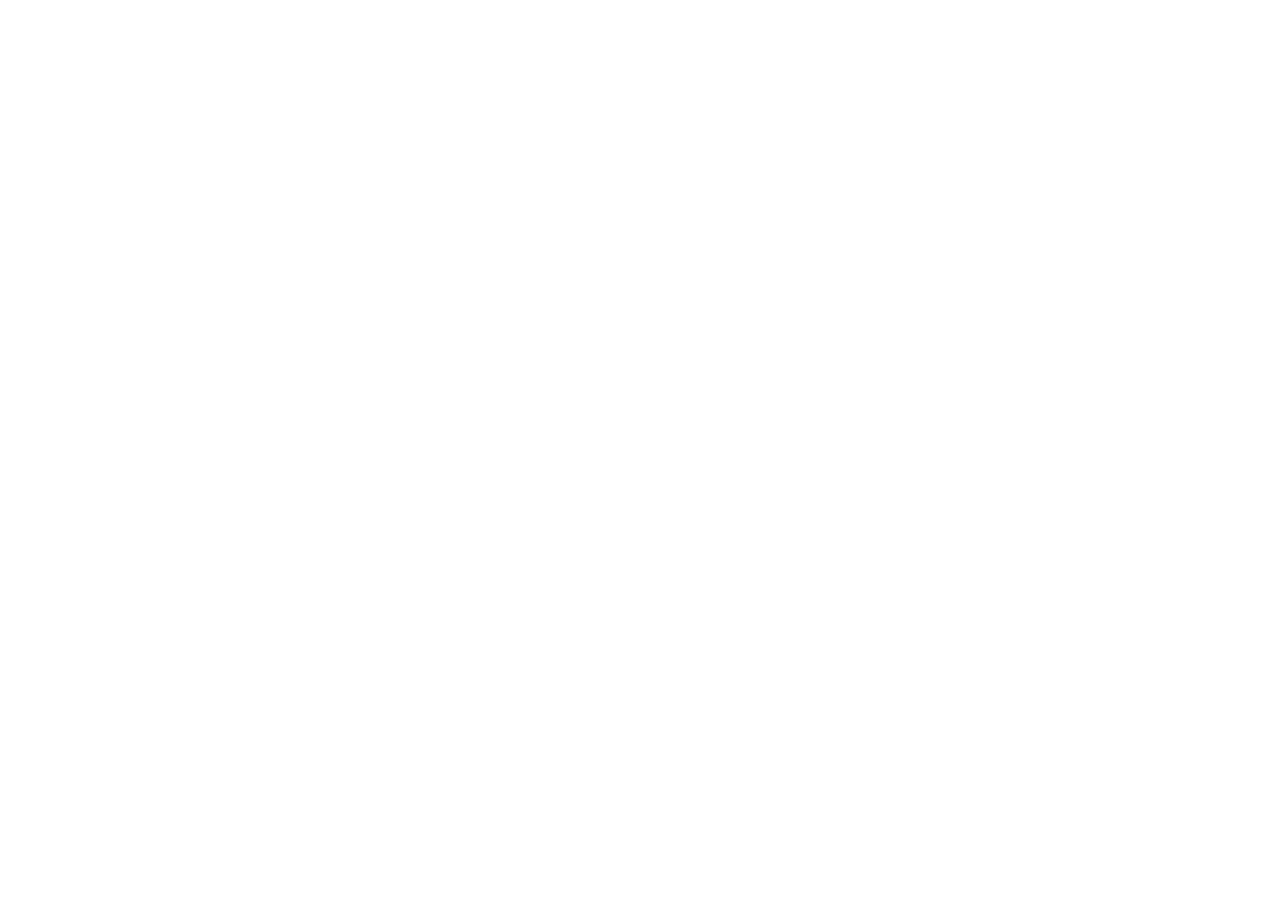
==== commit bad2b068: "[DSU] le 04/07/2020" ====
--- a/src/main/resources/public/siri-xlite-cli/index.html
+++ b/src/main/resources/public/siri-xlite-cli/index.html
@@ -1 +1 @@
-<!doctype html><html lang="en"><head><meta charset="utf-8"/><link rel="shortcut icon" href="./favicon.ico"/><meta name="viewport" content="width=device-width,initial-scale=1"/><meta name="theme-color" content="#000000"/><link rel="manifest" href="./manifest.json"/><title>React App</title><link href="./static/css/2.56f4e5ef.chunk.css" rel="stylesheet"><link href="./static/css/main.af7814a6.chunk.css" rel="stylesheet"></head><body><noscript>You need to enable JavaScript to run this app.</noscript><div id="root"></div><script>!function(l){function e(e){for(var r,t,n=e[0],o=e[1],u=e[2],f=0,i=[];f<n.length;f++)t=n[f],p[t]&&i.push(p[t][0]),p[t]=0;for(r in o)Object.prototype.hasOwnProperty.call(o,r)&&(l[r]=o[r]);for(s&&s(e);i.length;)i.shift()();return c.push.apply(c,u||[]),a()}function a(){for(var e,r=0;r<c.length;r++){for(var t=c[r],n=!0,o=1;o<t.length;o++){var u=t[o];0!==p[u]&&(n=!1)}n&&(c.splice(r--,1),e=f(f.s=t[0]))}return e}var t={},p={1:0},c=[];function f(e){if(t[e])return t[e].exports;var r=t[e]={i:e,l:!1,exports:{}};return l[e].call(r.exports,r,r.exports,f),r.l=!0,r.exports}f.m=l,f.c=t,f.d=function(e,r,t){f.o(e,r)||Object.defineProperty(e,r,{enumerable:!0,get:t})},f.r=function(e){"undefined"!=typeof Symbol&&Symbol.toStringTag&&Object.defineProperty(e,Symbol.toStringTag,{value:"Module"}),Object.defineProperty(e,"__esModule",{value:!0})},f.t=function(r,e){if(1&e&&(r=f(r)),8&e)return r;if(4&e&&"object"==typeof r&&r&&r.__esModule)return r;var t=Object.create(null);if(f.r(t),Object.defineProperty(t,"default",{enumerable:!0,value:r}),2&e&&"string"!=typeof r)for(var n in r)f.d(t,n,function(e){return r[e]}.bind(null,n));return t},f.n=function(e){var r=e&&e.__esModule?function(){return e.default}:function(){return e};return f.d(r,"a",r),r},f.o=function(e,r){return Object.prototype.hasOwnProperty.call(e,r)},f.p="./";var r=window.webpackJsonp=window.webpackJsonp||[],n=r.push.bind(r);r.push=e,r=r.slice();for(var o=0;o<r.length;o++)e(r[o]);var s=n;a()}([])</script><script src="./static/js/2.d2647ab5.chunk.js"></script><script src="./static/js/main.0f7b3282.chunk.js"></script></body></html>+<!doctype html><html lang="en"><head><meta charset="utf-8"/><link rel="shortcut icon" href="./favicon.ico"/><meta name="viewport" content="width=device-width,initial-scale=1"/><meta name="theme-color" content="#000000"/><link rel="manifest" href="./manifest.json"/><title>React App</title><link href="./static/css/2.56f4e5ef.chunk.css" rel="stylesheet"><link href="./static/css/main.af7814a6.chunk.css" rel="stylesheet"></head><body><noscript>You need to enable JavaScript to run this app.</noscript><div id="root"></div><script>!function(l){function e(e){for(var r,t,n=e[0],o=e[1],u=e[2],f=0,i=[];f<n.length;f++)t=n[f],p[t]&&i.push(p[t][0]),p[t]=0;for(r in o)Object.prototype.hasOwnProperty.call(o,r)&&(l[r]=o[r]);for(s&&s(e);i.length;)i.shift()();return c.push.apply(c,u||[]),a()}function a(){for(var e,r=0;r<c.length;r++){for(var t=c[r],n=!0,o=1;o<t.length;o++){var u=t[o];0!==p[u]&&(n=!1)}n&&(c.splice(r--,1),e=f(f.s=t[0]))}return e}var t={},p={1:0},c=[];function f(e){if(t[e])return t[e].exports;var r=t[e]={i:e,l:!1,exports:{}};return l[e].call(r.exports,r,r.exports,f),r.l=!0,r.exports}f.m=l,f.c=t,f.d=function(e,r,t){f.o(e,r)||Object.defineProperty(e,r,{enumerable:!0,get:t})},f.r=function(e){"undefined"!=typeof Symbol&&Symbol.toStringTag&&Object.defineProperty(e,Symbol.toStringTag,{value:"Module"}),Object.defineProperty(e,"__esModule",{value:!0})},f.t=function(r,e){if(1&e&&(r=f(r)),8&e)return r;if(4&e&&"object"==typeof r&&r&&r.__esModule)return r;var t=Object.create(null);if(f.r(t),Object.defineProperty(t,"default",{enumerable:!0,value:r}),2&e&&"string"!=typeof r)for(var n in r)f.d(t,n,function(e){return r[e]}.bind(null,n));return t},f.n=function(e){var r=e&&e.__esModule?function(){return e.default}:function(){return e};return f.d(r,"a",r),r},f.o=function(e,r){return Object.prototype.hasOwnProperty.call(e,r)},f.p="./";var r=window.webpackJsonp=window.webpackJsonp||[],n=r.push.bind(r);r.push=e,r=r.slice();for(var o=0;o<r.length;o++)e(r[o]);var s=n;a()}([])</script><script src="./static/js/2.d2647ab5.chunk.js"></script><script src="./static/js/main.7f81c490.chunk.js"></script></body></html>